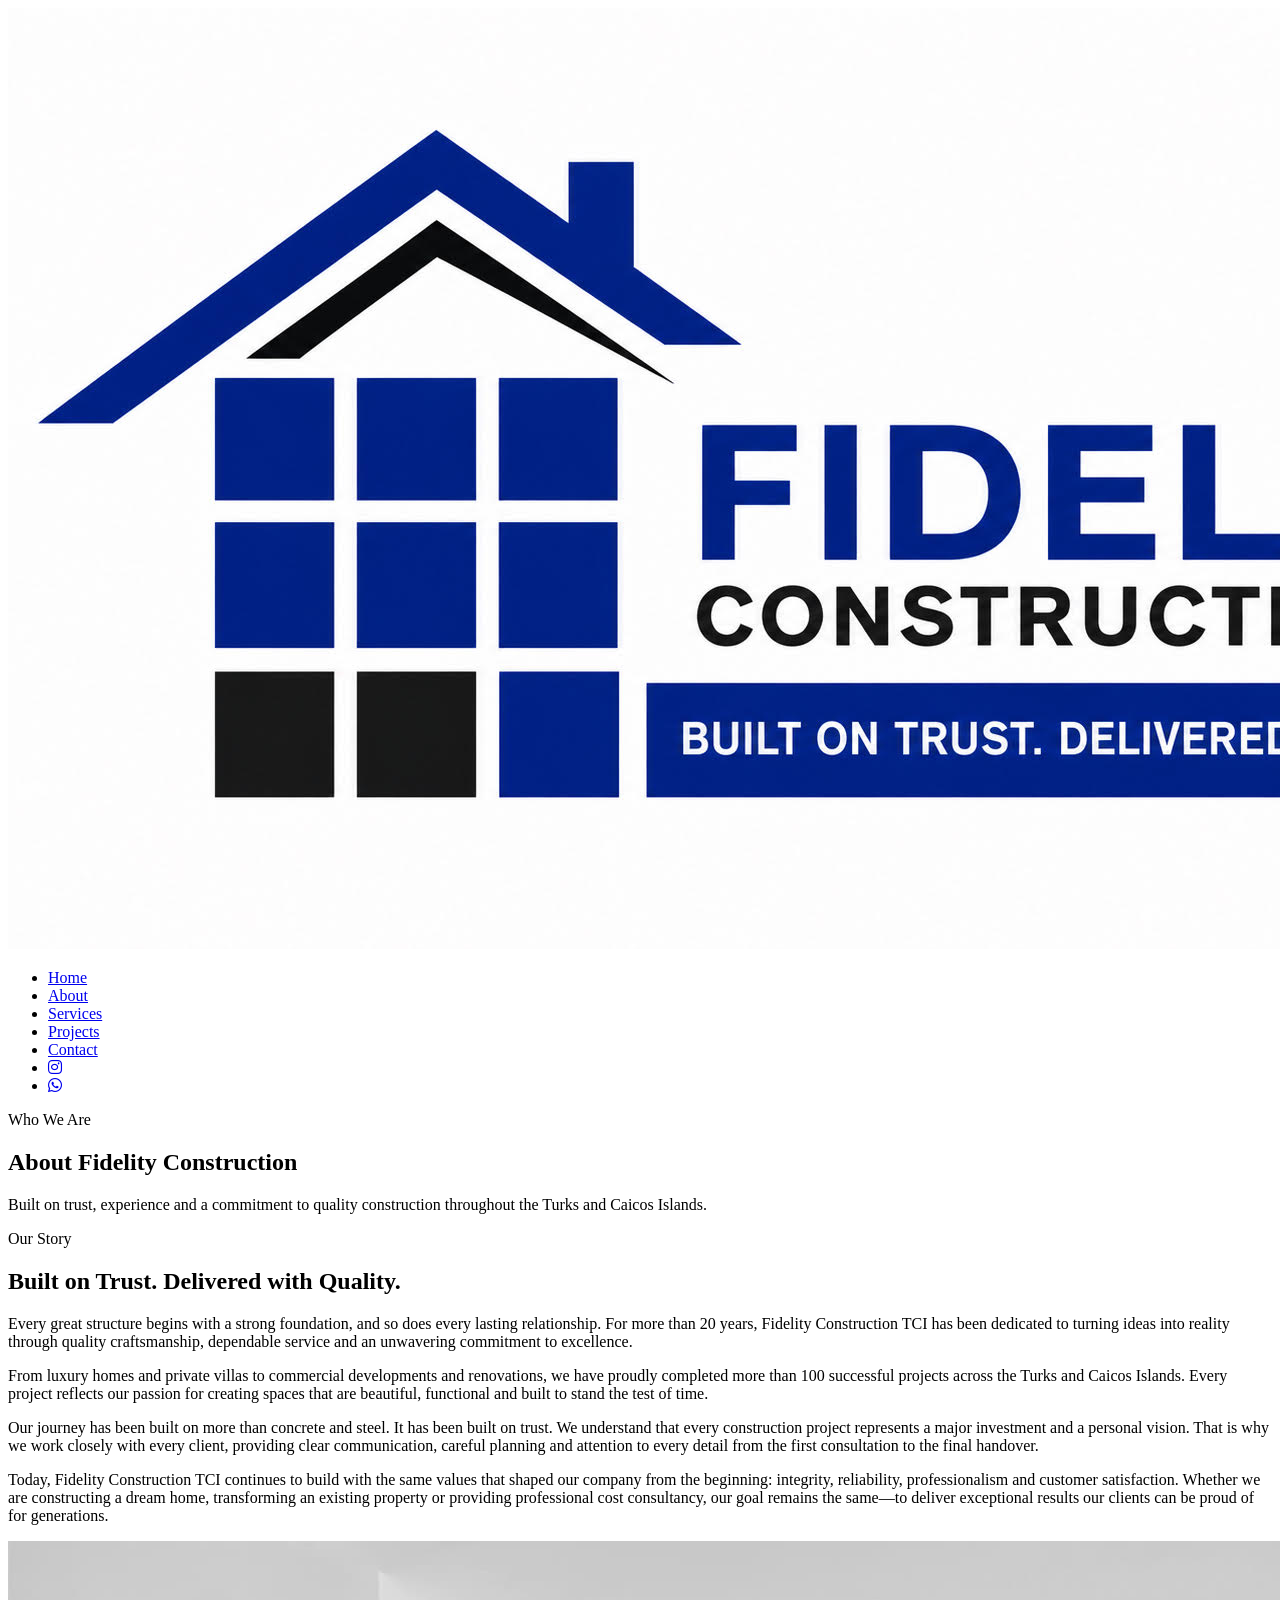
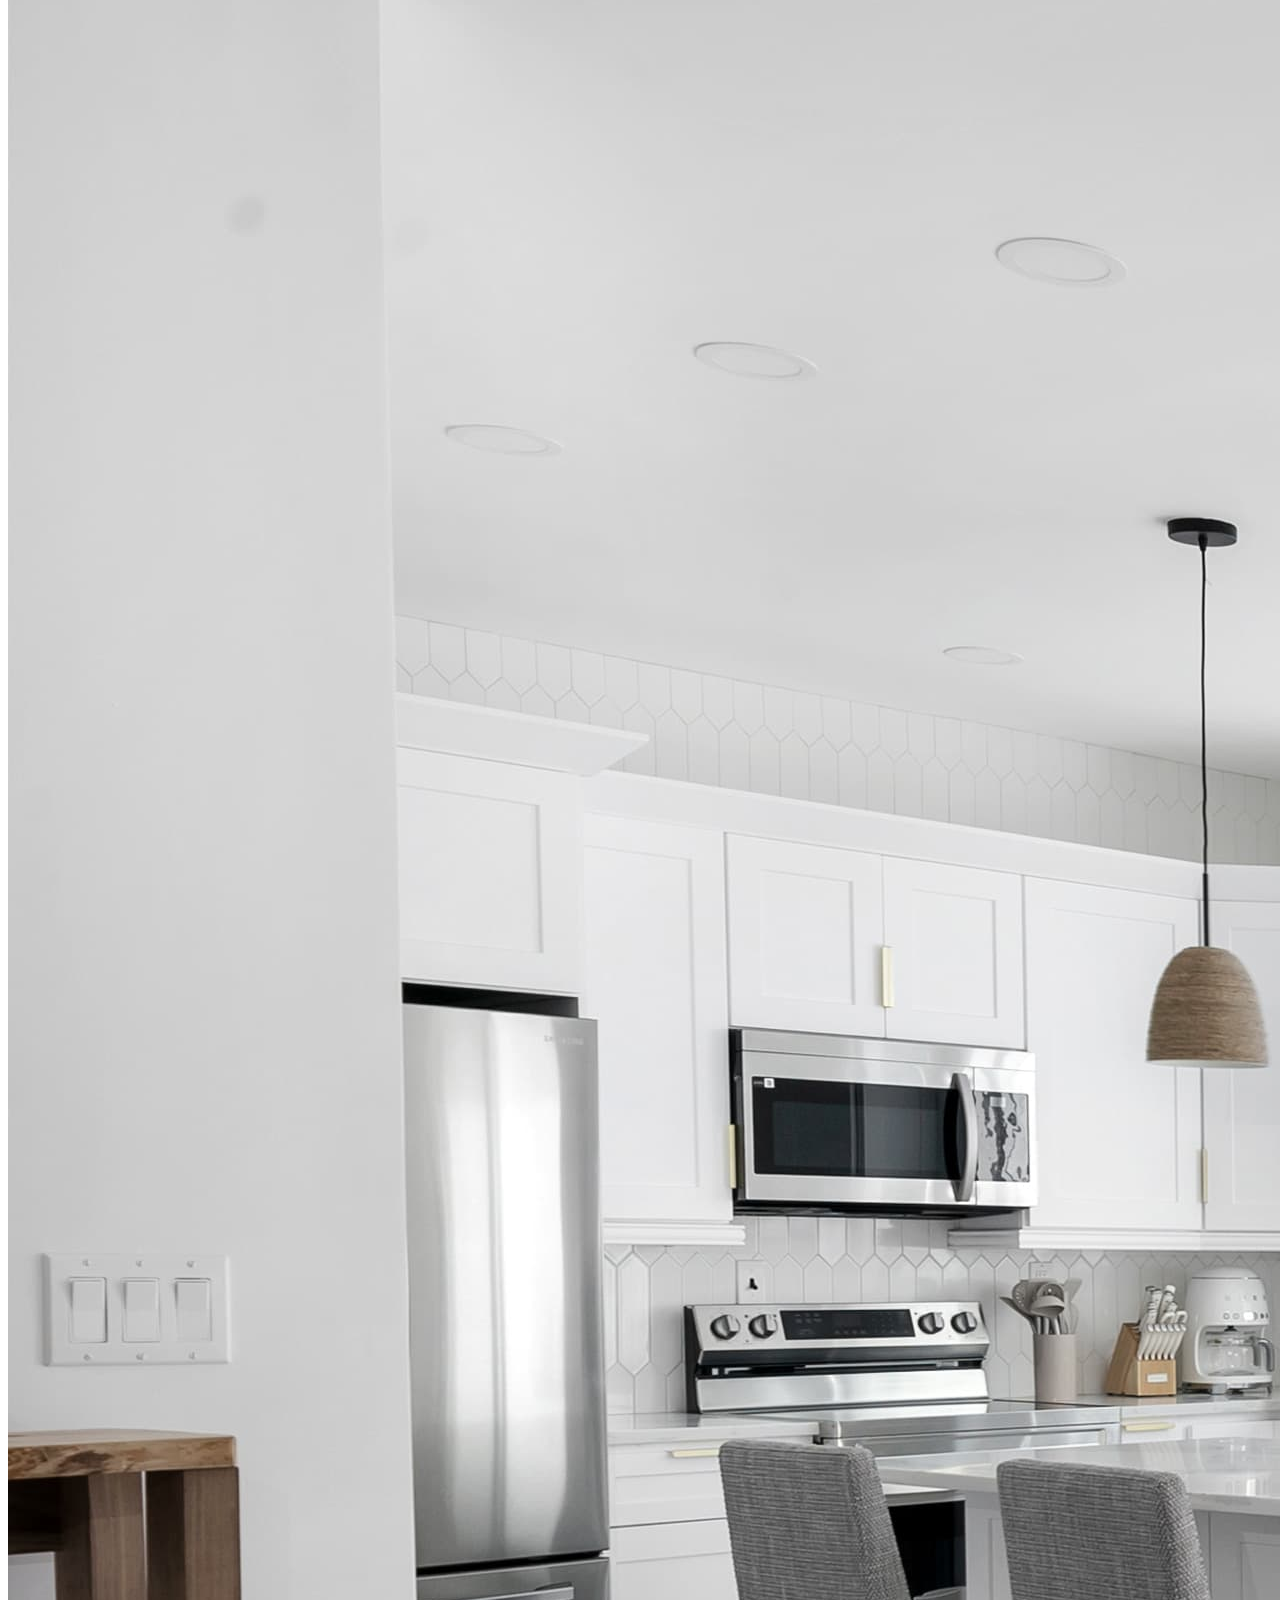
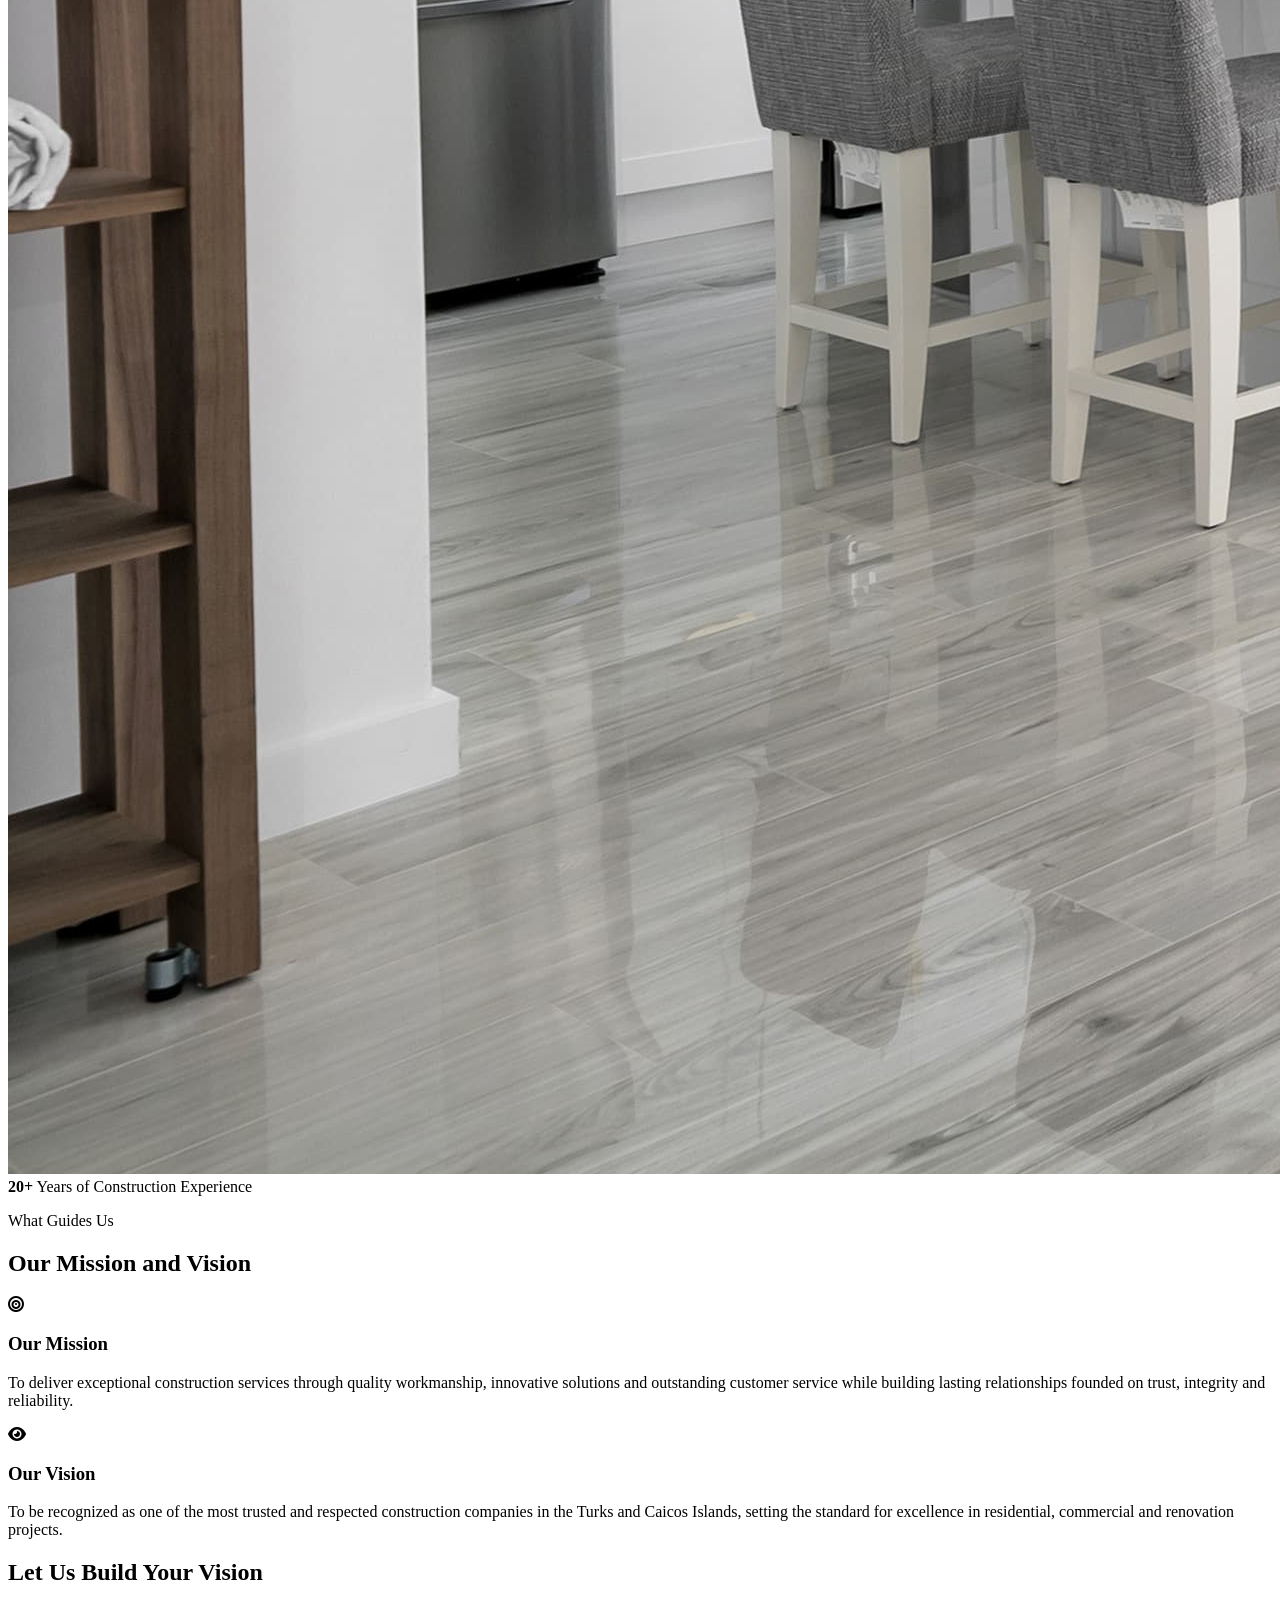
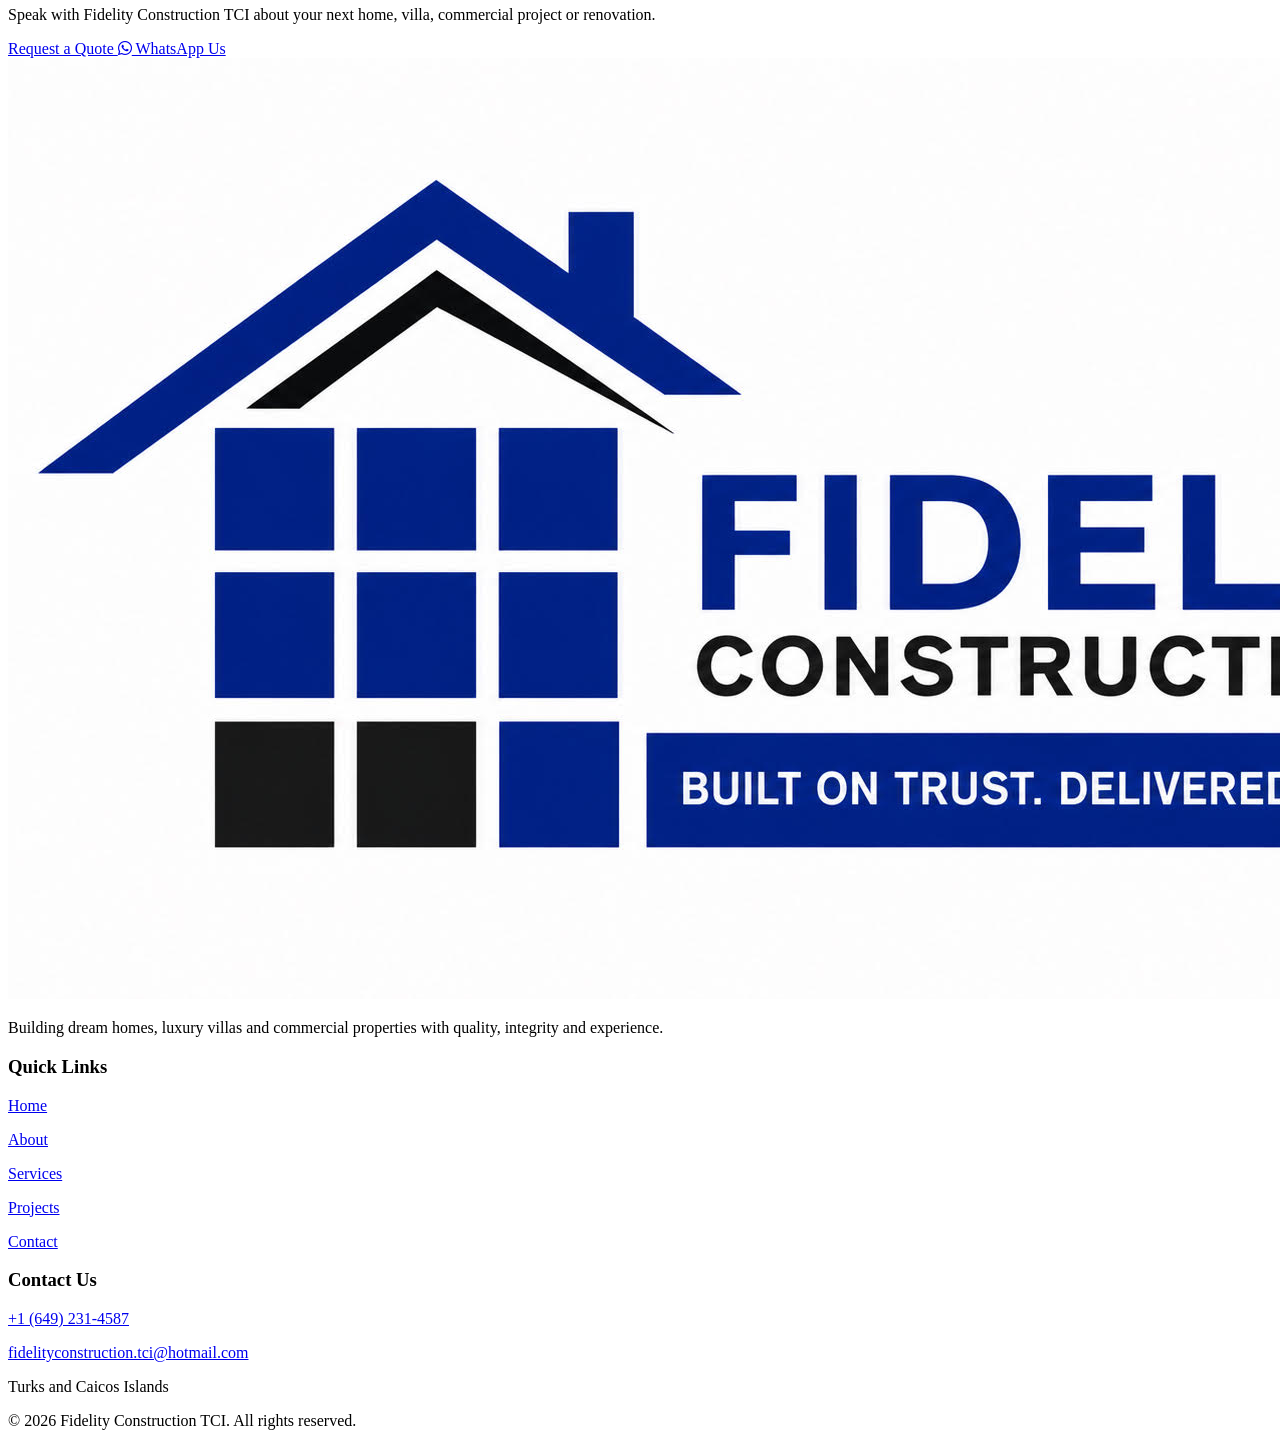
==== about.html @ 599f5265 "Update about.html" ====
<!DOCTYPE html>
<html lang="en">

<head>
    <meta charset="UTF-8">

    <meta
        name="viewport"
        content="width=device-width, initial-scale=1.0"
    >

    <title>About Us | Fidelity Construction TCI</title>

    <link
        rel="stylesheet"
        href="https://cdnjs.cloudflare.com/ajax/libs/font-awesome/6.7.2/css/all.min.css"
    >

    <link
        rel="stylesheet"
        href="https://jayvonnelh.github.io/fidelityconstructiontci/style.css?v=2"
    >
</head>

<body>

    <!-- Header -->
    <header>

        <div class="navbar">

            <a href="index.html" class="logo">
                <img
                    src="images/logo.png"
                    alt="Fidelity Construction TCI logo"
                >
            </a>

            <nav aria-label="Main navigation">

                <ul class="nav-links">

                    <li>
                        <a href="index.html">Home</a>
                    </li>

                    <li>
                        <a href="about.html" class="active">About</a>
                    </li>

                    <li>
                        <a href="services.html">Services</a>
                    </li>

                    <li>
                        <a href="projects.html">Projects</a>
                    </li>

                    <li>
                        <a href="contact.html">Contact</a>
                    </li>

                    <li>
                        <a
                            href="https://www.instagram.com/fidelityconstructiontci/"
                            target="_blank"
                            rel="noopener noreferrer"
                            class="instagram-link"
                            aria-label="Visit Fidelity Construction on Instagram"
                        >
                            <i class="fa-brands fa-instagram"></i>
                        </a>
                    </li>

                    <li>
                        <a
                            href="https://wa.me/16492314587"
                            target="_blank"
                            rel="noopener noreferrer"
                            class="whatsapp-link"
                            aria-label="Chat with Fidelity Construction on WhatsApp"
                        >
                            <i class="fa-brands fa-whatsapp"></i>
                        </a>
                    </li>

                </ul>

            </nav>

        </div>

    </header>

    <main>

        <!-- About Hero -->
        <section class="about-page-hero">

            <div class="about-page-hero-content">

                <p class="section-label">Who We Are</p>

                <h1>About Fidelity Construction</h1>

                <p>
                    Built on trust, experience and a commitment to quality
                    construction throughout the Turks and Caicos Islands.
                </p>

            </div>

        </section>

        <!-- Our Story -->
        <section class="our-story-section">

            <div class="container story-grid">

                <div class="story-content">

                    <p class="section-label">Our Story</p>

                    <h2>Built on Trust. Delivered with Quality.</h2>

                    <p>
                        Every great structure begins with a strong foundation,
                        and so does every lasting relationship. For more than
                        20 years, Fidelity Construction TCI has been dedicated
                        to turning ideas into reality through quality
                        craftsmanship, dependable service and an unwavering
                        commitment to excellence.
                    </p>

                    <p>
                        From luxury homes and private villas to commercial
                        developments and renovations, we have proudly
                        completed more than 100 successful projects across the
                        Turks and Caicos Islands. Every project reflects our
                        passion for creating spaces that are beautiful,
                        functional and built to stand the test of time.
                    </p>

                    <p>
                        Our journey has been built on more than concrete and
                        steel. It has been built on trust. We understand that
                        every construction project represents a major
                        investment and a personal vision. That is why we work
                        closely with every client, providing clear
                        communication, careful planning and attention to every
                        detail from the first consultation to the final
                        handover.
                    </p>

                    <p>
                        Today, Fidelity Construction TCI continues to build
                        with the same values that shaped our company from the
                        beginning: integrity, reliability, professionalism and
                        customer satisfaction. Whether we are constructing a
                        dream home, transforming an existing property or
                        providing professional cost consultancy, our goal
                        remains the same—to deliver exceptional results our
                        clients can be proud of for generations.
                    </p>

                </div>

                <div class="story-image">

                    <img
                        src="images/about-construction.jpg"
                        alt="Fidelity Construction project"
                    >

                    <div class="story-experience-box">
                        <strong>20+</strong>
                        <span>Years of Construction Experience</span>
                    </div>

                </div>

            </div>

        </section>

        <!-- Mission and Vision -->
        <section class="mission-vision-section">

            <div class="container">

                <div class="mission-vision-heading">

                    <p class="section-label">What Guides Us</p>

                    <h2>Our Mission and Vision</h2>

                </div>

                <div class="mission-vision-grid">

                    <article class="mission-vision-card">

                        <div class="mission-vision-icon">
                            <i class="fa-solid fa-bullseye"></i>
                        </div>

                        <h3>Our Mission</h3>

                        <p>
                            To deliver exceptional construction services
                            through quality workmanship, innovative solutions
                            and outstanding customer service while building
                            lasting relationships founded on trust, integrity
                            and reliability.
                        </p>

                    </article>

                    <article class="mission-vision-card">

                        <div class="mission-vision-icon">
                            <i class="fa-solid fa-eye"></i>
                        </div>

                        <h3>Our Vision</h3>

                        <p>
                            To be recognized as one of the most trusted and
                            respected construction companies in the Turks and
                            Caicos Islands, setting the standard for
                            excellence in residential, commercial and
                            renovation projects.
                        </p>

                    </article>

                </div>

            </div>

        </section>

        <!-- Contact Call to Action -->
        <section class="about-contact-cta">

            <div class="container">

                <h2>Let Us Build Your Vision</h2>

                <p>
                    Speak with Fidelity Construction TCI about your next home,
                    villa, commercial project or renovation.
                </p>

                <div class="about-cta-buttons">

                    <a href="contact.html" class="btn-primary">
                        Request a Quote
                    </a>

                    <a
                        href="https://wa.me/16492314587"
                        target="_blank"
                        rel="noopener noreferrer"
                        class="btn-secondary"
                    >
                        <i class="fa-brands fa-whatsapp"></i>
                        WhatsApp Us
                    </a>

                </div>

            </div>

        </section>

    </main>

    <!-- Footer -->
    <footer>

        <div class="container footer-container">

            <div>

                <img
                    src="images/logo.png"
                    alt="Fidelity Construction TCI logo"
                    class="footer-logo"
                >

                <p>
                    Building dream homes, luxury villas and commercial
                    properties with quality, integrity and experience.
                </p>

            </div>

            <div>

                <h3>Quick Links</h3>

                <p><a href="index.html">Home</a></p>
                <p><a href="about.html">About</a></p>
                <p><a href="services.html">Services</a></p>
                <p><a href="projects.html">Projects</a></p>
                <p><a href="contact.html">Contact</a></p>

            </div>

            <div>

                <h3>Contact Us</h3>

                <p>
                    <a href="tel:+16492314587">
                        +1 (649) 231-4587
                    </a>
                </p>

                <p>
                    <a href="mailto:fidelityconstruction.tci@hotmail.com">
                        fidelityconstruction.tci@hotmail.com
                    </a>
                </p>

                <p>Turks and Caicos Islands</p>

            </div>

        </div>

        <div class="copyright">
            &copy; 2026 Fidelity Construction TCI. All rights reserved.
        </div>

    </footer>

</body>

</html>
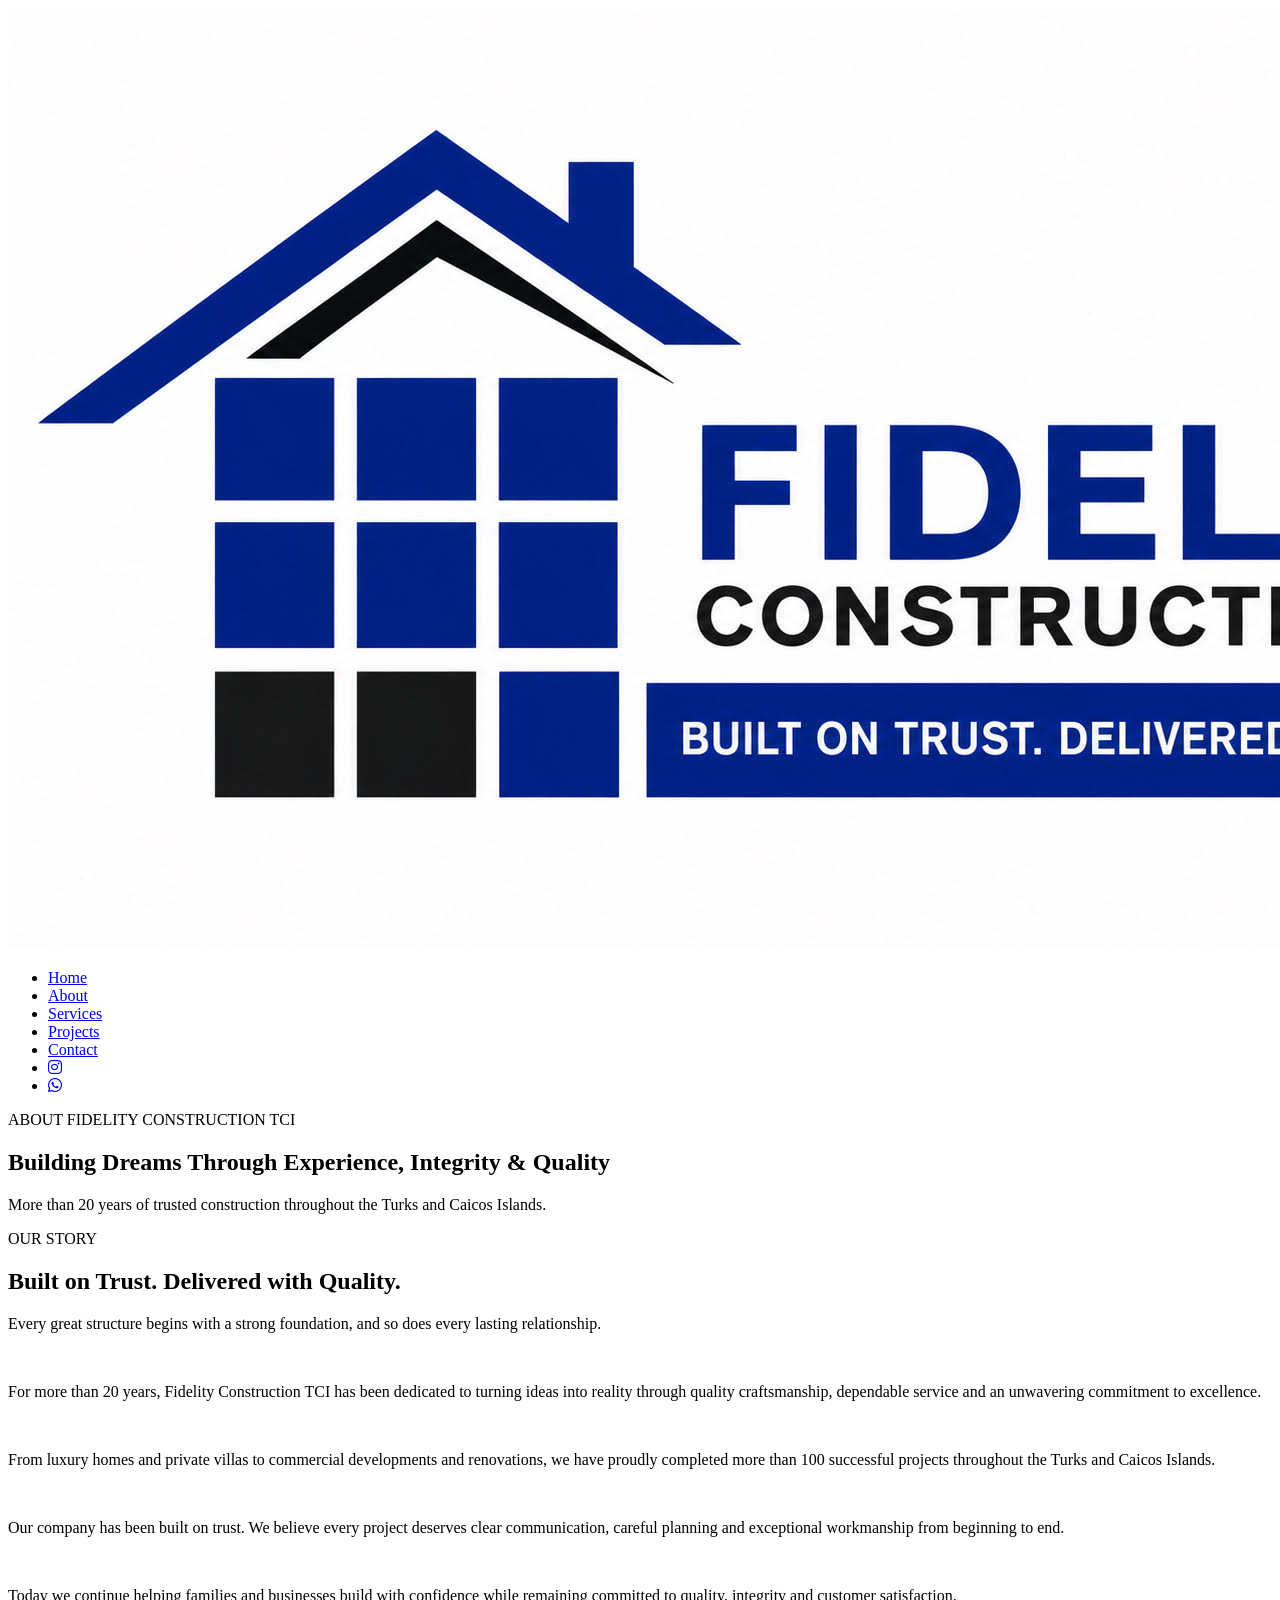
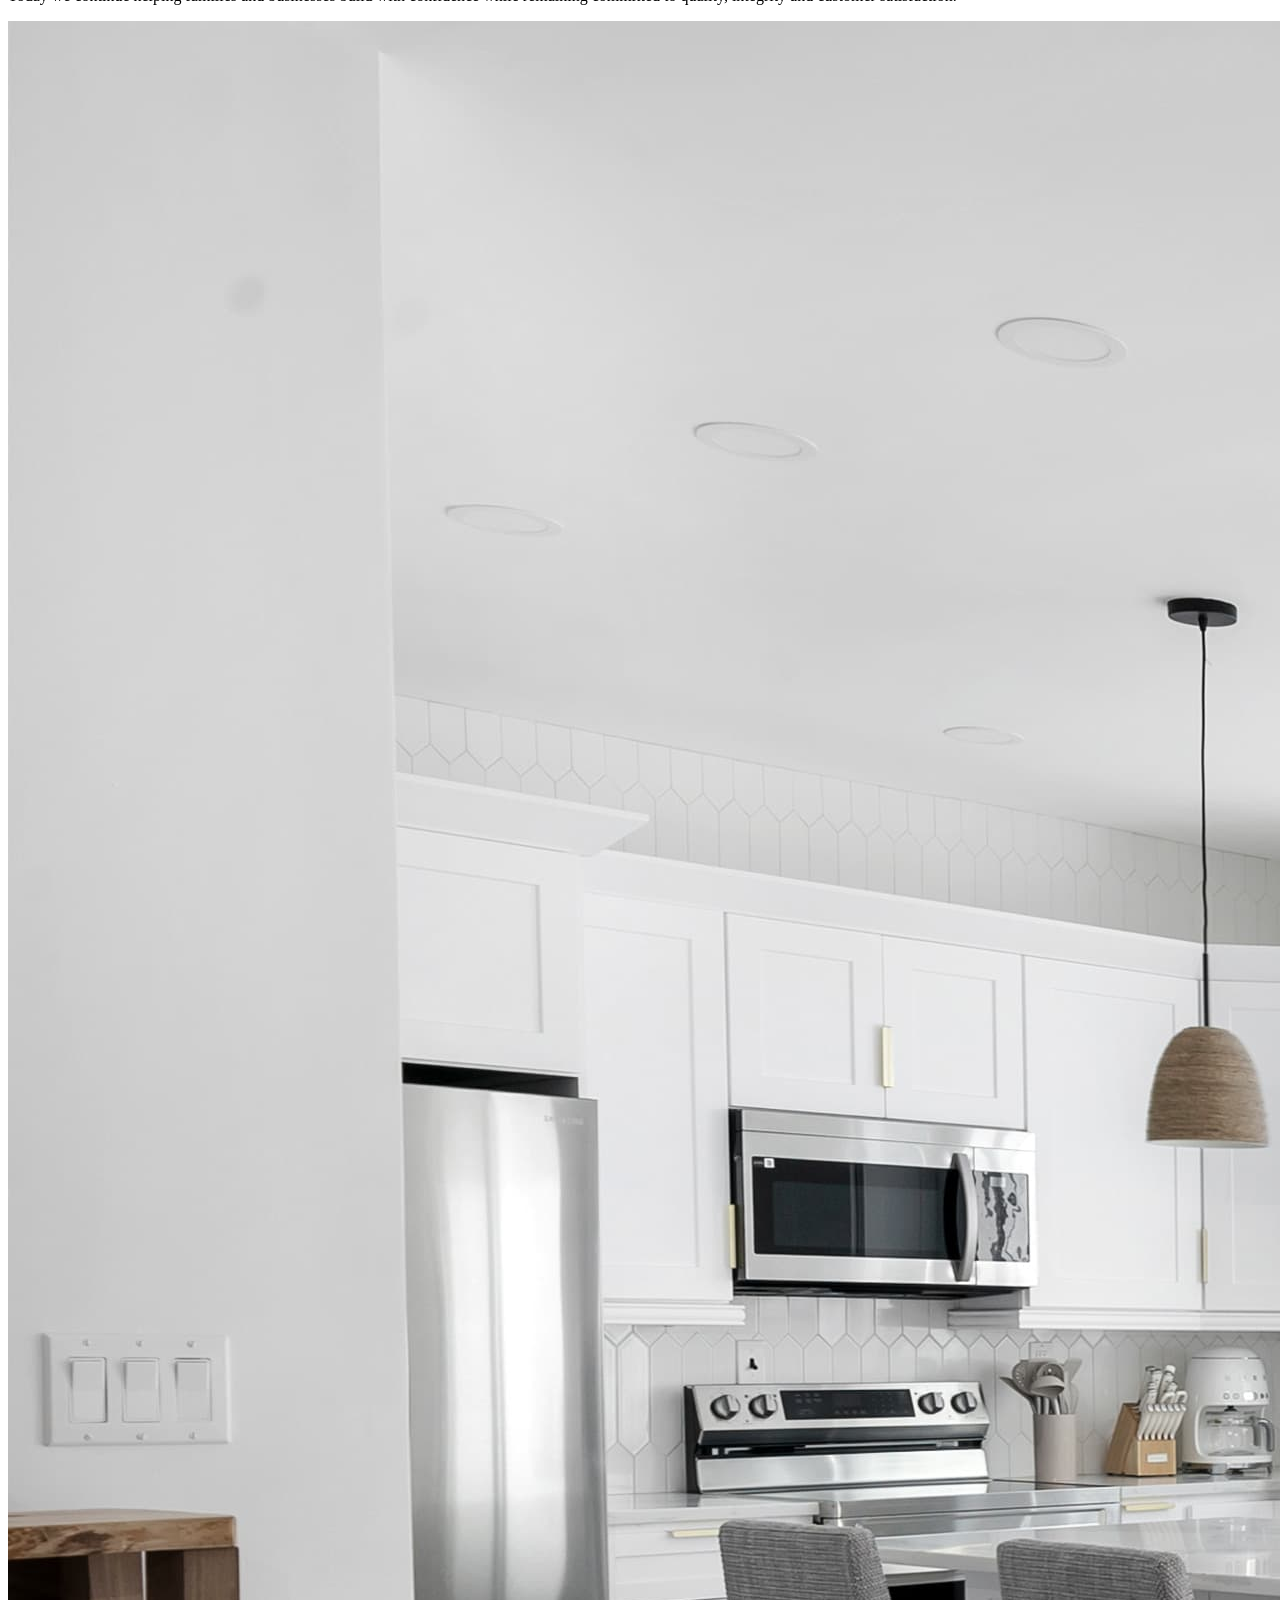
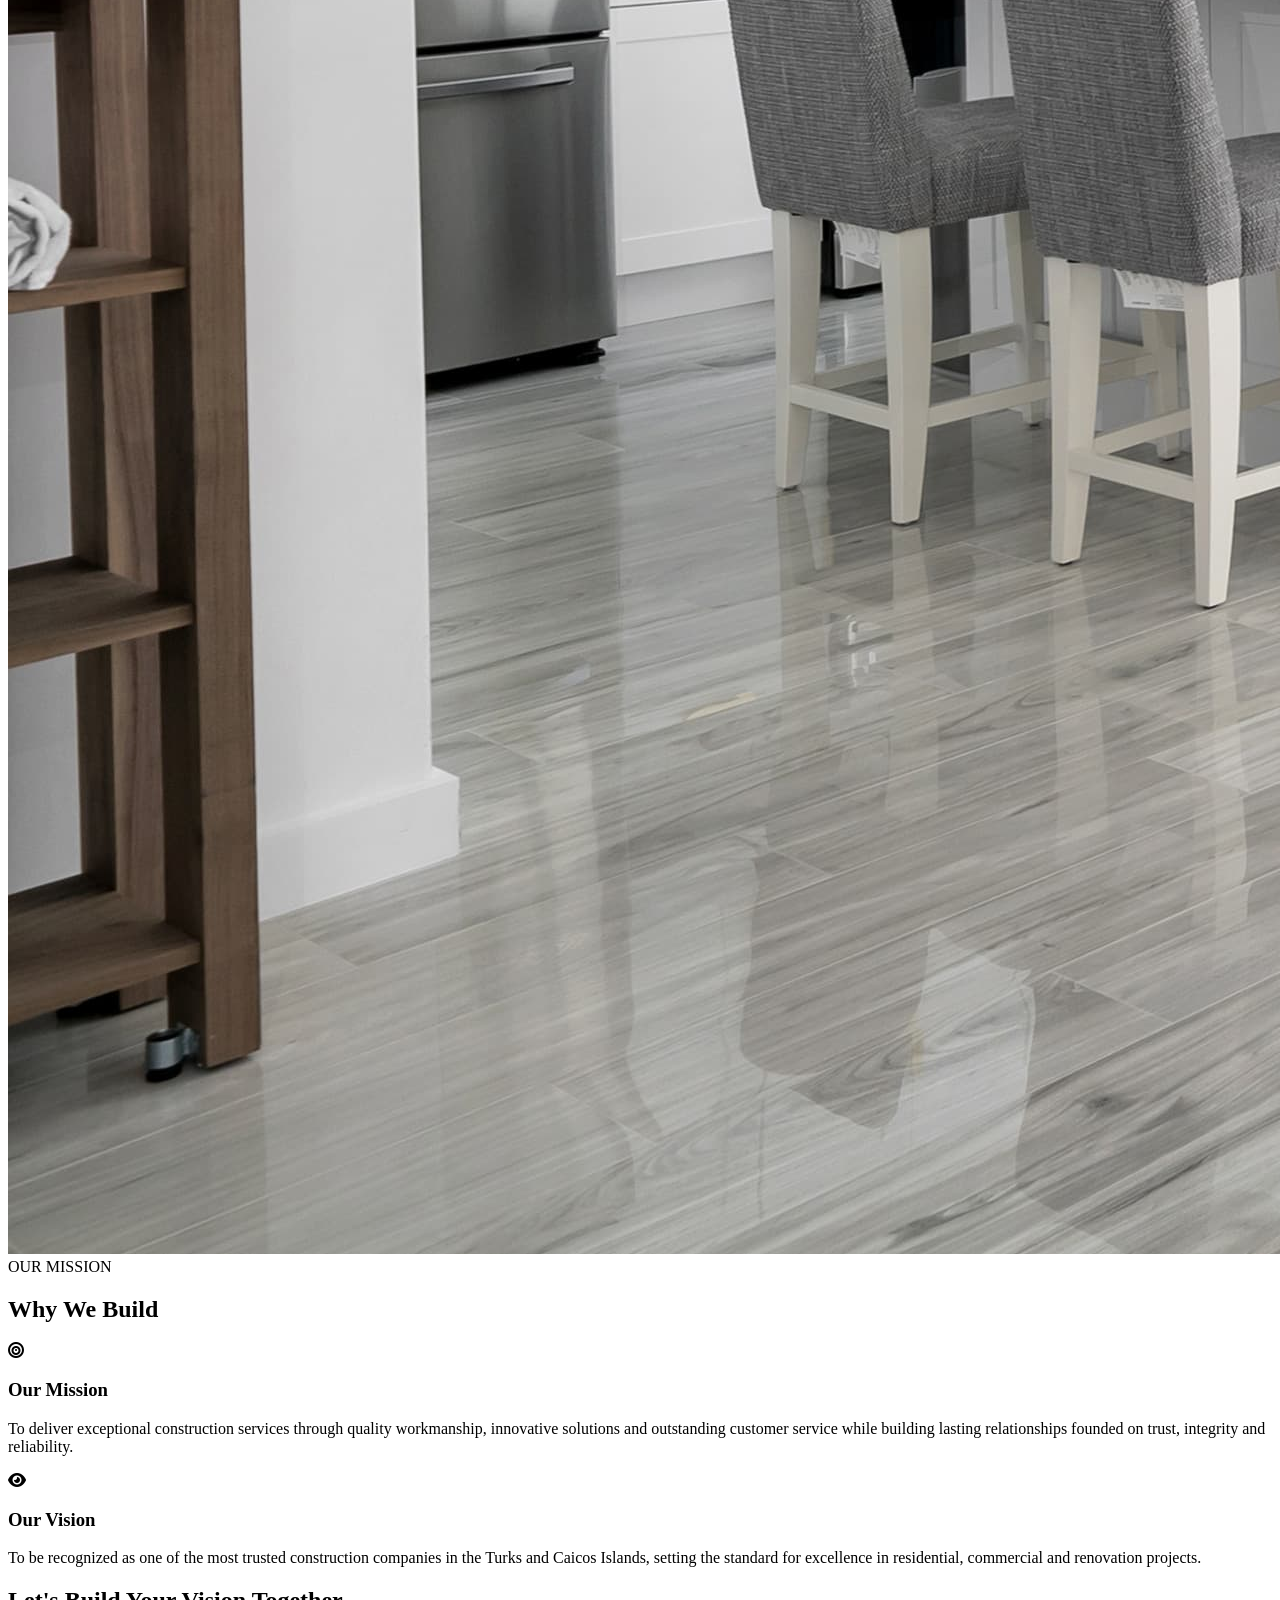
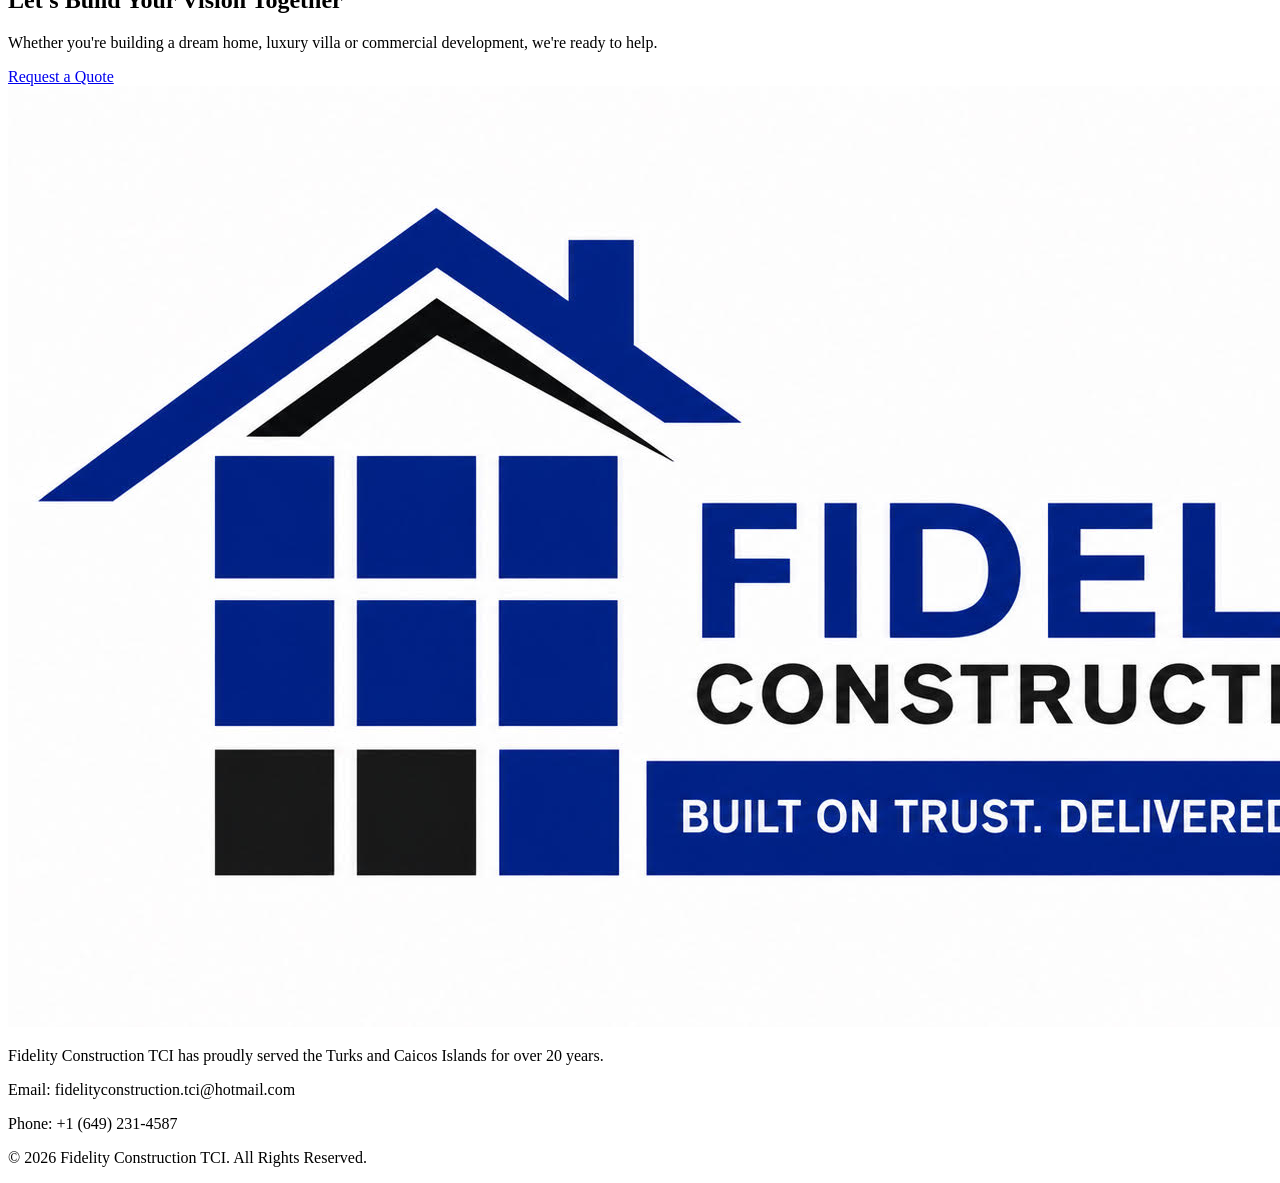
==== commit 2395d044: "Update about.html" ====
--- a/about.html
+++ b/about.html
@@ -3,87 +3,75 @@
 
 <head>
     <meta charset="UTF-8">
-
-    <meta
-        name="viewport"
-        content="width=device-width, initial-scale=1.0"
-    >
+    <meta name="viewport" content="width=device-width, initial-scale=1.0">
 
     <title>About Us | Fidelity Construction TCI</title>
 
-    <link
-        rel="stylesheet"
-        href="https://cdnjs.cloudflare.com/ajax/libs/font-awesome/6.7.2/css/all.min.css"
-    >
-
-    <link
-        rel="stylesheet"
-        href="https://jayvonnelh.github.io/fidelityconstructiontci/style.css?v=2"
-    >
+    <!-- Google Fonts -->
+    <link rel="preconnect" href="https://fonts.googleapis.com">
+    <link rel="preconnect" href="https://fonts.gstatic.com" crossorigin>
+
+    <link href="https://fonts.googleapis.com/css2?family=Montserrat:wght@400;500;600;700;800&family=Poppins:wght@300;400;500;600&display=swap" rel="stylesheet">
+
+    <!-- Font Awesome -->
+    <link rel="stylesheet"
+        href="https://cdnjs.cloudflare.com/ajax/libs/font-awesome/6.7.2/css/all.min.css">
+
+    <!-- Main CSS -->
+    <link rel="stylesheet" href="style.css">
+
 </head>
 
 <body>
 
-    <!-- Header -->
+    <!-- ================= NAVIGATION ================= -->
+
     <header>
 
         <div class="navbar">
 
             <a href="index.html" class="logo">
-                <img
-                    src="images/logo.png"
-                    alt="Fidelity Construction TCI logo"
-                >
+                <img src="images/logo.png" alt="Fidelity Construction">
             </a>
 
-            <nav aria-label="Main navigation">
+            <nav>
 
                 <ul class="nav-links">
 
+                    <li><a href="index.html">Home</a></li>
+
+                    <li><a href="about.html" class="active">About</a></li>
+
+                    <li><a href="services.html">Services</a></li>
+
+                    <li><a href="projects.html">Projects</a></li>
+
+                    <li><a href="contact.html">Contact</a></li>
+
                     <li>
-                        <a href="index.html">Home</a>
+
+                        <a href="https://www.instagram.com/fidelityconstructiontci/"
+                            target="_blank"
+                            class="instagram-link">
+
+                            <i class="fa-brands fa-instagram"></i>
+
+                        </a>
+
                     </li>
 
                     <li>
-                        <a href="about.html" class="active">About</a>
+
+                        <a href="https://wa.me/16492314587"
+                            target="_blank"
+                            class="whatsapp-link">
+
+                            <i class="fa-brands fa-whatsapp"></i>
+
+                        </a>
+
                     </li>
 
-                    <li>
-                        <a href="services.html">Services</a>
-                    </li>
-
-                    <li>
-                        <a href="projects.html">Projects</a>
-                    </li>
-
-                    <li>
-                        <a href="contact.html">Contact</a>
-                    </li>
-
-                    <li>
-                        <a
-                            href="https://www.instagram.com/fidelityconstructiontci/"
-                            target="_blank"
-                            rel="noopener noreferrer"
-                            class="instagram-link"
-                            aria-label="Visit Fidelity Construction on Instagram"
-                        >
-                            <i class="fa-brands fa-instagram"></i>
-                        </a>
-                    </li>
-
-                    <li>
-                        <a
-                            href="https://wa.me/16492314587"
-                            target="_blank"
-                            rel="noopener noreferrer"
-                            class="whatsapp-link"
-                            aria-label="Chat with Fidelity Construction on WhatsApp"
-                        >
-                            <i class="fa-brands fa-whatsapp"></i>
-                        </a>
-                    </li>
-
                 </ul>
 
             </nav>
@@ -92,246 +80,231 @@
 
     </header>
 
-    <main>
-
-        <!-- About Hero -->
-        <section class="about-page-hero">
-
-            <div class="about-page-hero-content">
-
-                <p class="section-label">Who We Are</p>
-
-                <h1>About Fidelity Construction</h1>
+    <!-- ================= HERO ================= -->
+
+    <section class="hero about-hero">
+
+        <div class="hero-overlay">
+
+            <div class="hero-content">
+
+                <p class="hero-subtitle">
+                    ABOUT FIDELITY CONSTRUCTION TCI
+                </p>
+
+                <h1>
+                    Building Dreams Through Experience,
+                    Integrity & Quality
+                </h1>
 
                 <p>
-                    Built on trust, experience and a commitment to quality
-                    construction throughout the Turks and Caicos Islands.
+                    More than 20 years of trusted construction throughout the
+                    Turks and Caicos Islands.
                 </p>
 
             </div>
 
-        </section>
-
-        <!-- Our Story -->
-        <section class="our-story-section">
-
-            <div class="container story-grid">
-
-                <div class="story-content">
-
-                    <p class="section-label">Our Story</p>
-
-                    <h2>Built on Trust. Delivered with Quality.</h2>
-
-                    <p>
+        </div>
+
+    </section>
+
+    <!-- ================= OUR STORY ================= -->
+
+    <section class="about">
+
+        <div class="container">
+
+            <div class="section-title">
+
+                <span>OUR STORY</span>
+
+                <h2>Built on Trust. Delivered with Quality.</h2>
+
+            </div>
+
+            <div class="about-grid">
+
+                <div>
+
+                    <p>
+
                         Every great structure begins with a strong foundation,
-                        and so does every lasting relationship. For more than
-                        20 years, Fidelity Construction TCI has been dedicated
-                        to turning ideas into reality through quality
-                        craftsmanship, dependable service and an unwavering
-                        commitment to excellence.
-                    </p>
-
-                    <p>
+                        and so does every lasting relationship.
+
+                    </p>
+
+                    <br>
+
+                    <p>
+
+                        For more than 20 years, Fidelity Construction TCI has
+                        been dedicated to turning ideas into reality through
+                        quality craftsmanship, dependable service and an
+                        unwavering commitment to excellence.
+
+                    </p>
+
+                    <br>
+
+                    <p>
+
                         From luxury homes and private villas to commercial
-                        developments and renovations, we have proudly
-                        completed more than 100 successful projects across the
-                        Turks and Caicos Islands. Every project reflects our
-                        passion for creating spaces that are beautiful,
-                        functional and built to stand the test of time.
-                    </p>
-
-                    <p>
-                        Our journey has been built on more than concrete and
-                        steel. It has been built on trust. We understand that
-                        every construction project represents a major
-                        investment and a personal vision. That is why we work
-                        closely with every client, providing clear
-                        communication, careful planning and attention to every
-                        detail from the first consultation to the final
-                        handover.
-                    </p>
-
-                    <p>
-                        Today, Fidelity Construction TCI continues to build
-                        with the same values that shaped our company from the
-                        beginning: integrity, reliability, professionalism and
-                        customer satisfaction. Whether we are constructing a
-                        dream home, transforming an existing property or
-                        providing professional cost consultancy, our goal
-                        remains the same—to deliver exceptional results our
-                        clients can be proud of for generations.
+                        developments and renovations, we have proudly completed
+                        more than 100 successful projects throughout the Turks
+                        and Caicos Islands.
+
+                    </p>
+
+                    <br>
+
+                    <p>
+
+                        Our company has been built on trust. We believe every
+                        project deserves clear communication, careful planning
+                        and exceptional workmanship from beginning to end.
+
+                    </p>
+
+                    <br>
+
+                    <p>
+
+                        Today we continue helping families and businesses build
+                        with confidence while remaining committed to quality,
+                        integrity and customer satisfaction.
+
                     </p>
 
                 </div>
 
-                <div class="story-image">
-
-                    <img
-                        src="images/about-construction.jpg"
-                        alt="Fidelity Construction project"
-                    >
-
-                    <div class="story-experience-box">
-                        <strong>20+</strong>
-                        <span>Years of Construction Experience</span>
-                    </div>
+                <div>
+
+                    <img src="images/about-construction.jpg"
+                        alt="Construction Project">
 
                 </div>
 
             </div>
 
-        </section>
-
-        <!-- Mission and Vision -->
-        <section class="mission-vision-section">
-
-            <div class="container">
-
-                <div class="mission-vision-heading">
-
-                    <p class="section-label">What Guides Us</p>
-
-                    <h2>Our Mission and Vision</h2>
+        </div>
+
+    </section>
+
+    <!-- ================= MISSION ================= -->
+
+    <section class="services">
+
+        <div class="container">
+
+            <div class="section-title">
+
+                <span>OUR MISSION</span>
+
+                <h2>Why We Build</h2>
+
+            </div>
+
+            <div class="services-grid">
+
+                <div class="service-card">
+
+                    <i class="fa-solid fa-bullseye"></i>
+
+                    <h3>Our Mission</h3>
+
+                    <p>
+
+                        To deliver exceptional construction services through
+                        quality workmanship, innovative solutions and outstanding
+                        customer service while building lasting relationships
+                        founded on trust, integrity and reliability.
+
+                    </p>
 
                 </div>
 
-                <div class="mission-vision-grid">
-
-                    <article class="mission-vision-card">
-
-                        <div class="mission-vision-icon">
-                            <i class="fa-solid fa-bullseye"></i>
-                        </div>
-
-                        <h3>Our Mission</h3>
-
-                        <p>
-                            To deliver exceptional construction services
-                            through quality workmanship, innovative solutions
-                            and outstanding customer service while building
-                            lasting relationships founded on trust, integrity
-                            and reliability.
-                        </p>
-
-                    </article>
-
-                    <article class="mission-vision-card">
-
-                        <div class="mission-vision-icon">
-                            <i class="fa-solid fa-eye"></i>
-                        </div>
-
-                        <h3>Our Vision</h3>
-
-                        <p>
-                            To be recognized as one of the most trusted and
-                            respected construction companies in the Turks and
-                            Caicos Islands, setting the standard for
-                            excellence in residential, commercial and
-                            renovation projects.
-                        </p>
-
-                    </article>
+                <div class="service-card">
+
+                    <i class="fa-solid fa-eye"></i>
+
+                    <h3>Our Vision</h3>
+
+                    <p>
+
+                        To be recognized as one of the most trusted construction
+                        companies in the Turks and Caicos Islands, setting the
+                        standard for excellence in residential, commercial and
+                        renovation projects.
+
+                    </p>
 
                 </div>
 
             </div>
 
-        </section>
-
-        <!-- Contact Call to Action -->
-        <section class="about-contact-cta">
-
-            <div class="container">
-
-                <h2>Let Us Build Your Vision</h2>
-
-                <p>
-                    Speak with Fidelity Construction TCI about your next home,
-                    villa, commercial project or renovation.
-                </p>
-
-                <div class="about-cta-buttons">
-
-                    <a href="contact.html" class="btn-primary">
-                        Request a Quote
-                    </a>
-
-                    <a
-                        href="https://wa.me/16492314587"
-                        target="_blank"
-                        rel="noopener noreferrer"
-                        class="btn-secondary"
-                    >
-                        <i class="fa-brands fa-whatsapp"></i>
-                        WhatsApp Us
-                    </a>
-
-                </div>
-
-            </div>
-
-        </section>
-
-    </main>
-
-    <!-- Footer -->
+        </div>
+
+    </section>
+
+    <!-- ================= CTA ================= -->
+
+    <section class="contact-banner">
+
+        <div class="container">
+
+            <h2>Let's Build Your Vision Together</h2>
+
+            <p>
+
+                Whether you're building a dream home, luxury villa or commercial
+                development, we're ready to help.
+
+            </p>
+
+            <a href="contact.html" class="btn">
+                Request a Quote
+            </a>
+
+        </div>
+
+    </section>
+
+    <!-- ================= FOOTER ================= -->
+
     <footer>
 
-        <div class="container footer-container">
-
-            <div>
-
-                <img
-                    src="images/logo.png"
-                    alt="Fidelity Construction TCI logo"
-                    class="footer-logo"
-                >
-
-                <p>
-                    Building dream homes, luxury villas and commercial
-                    properties with quality, integrity and experience.
-                </p>
-
-            </div>
-
-            <div>
-
-                <h3>Quick Links</h3>
-
-                <p><a href="index.html">Home</a></p>
-                <p><a href="about.html">About</a></p>
-                <p><a href="services.html">Services</a></p>
-                <p><a href="projects.html">Projects</a></p>
-                <p><a href="contact.html">Contact</a></p>
-
-            </div>
-
-            <div>
-
-                <h3>Contact Us</h3>
-
-                <p>
-                    <a href="tel:+16492314587">
-                        +1 (649) 231-4587
-                    </a>
-                </p>
-
-                <p>
-                    <a href="mailto:fidelityconstruction.tci@hotmail.com">
-                        fidelityconstruction.tci@hotmail.com
-                    </a>
-                </p>
-
-                <p>Turks and Caicos Islands</p>
-
-            </div>
-
-        </div>
-
-        <div class="copyright">
-            &copy; 2026 Fidelity Construction TCI. All rights reserved.
+        <div class="footer-content">
+
+            <img src="images/logo.png" alt="Logo">
+
+            <p>
+
+                Fidelity Construction TCI has proudly served the Turks and
+                Caicos Islands for over 20 years.
+
+            </p>
+
+            <p>
+
+                Email:
+                fidelityconstruction.tci@hotmail.com
+
+            </p>
+
+            <p>
+
+                Phone:
+                +1 (649) 231-4587
+
+            </p>
+
+            <p>
+
+                © 2026 Fidelity Construction TCI.
+                All Rights Reserved.
+
+            </p>
+
         </div>
 
     </footer>
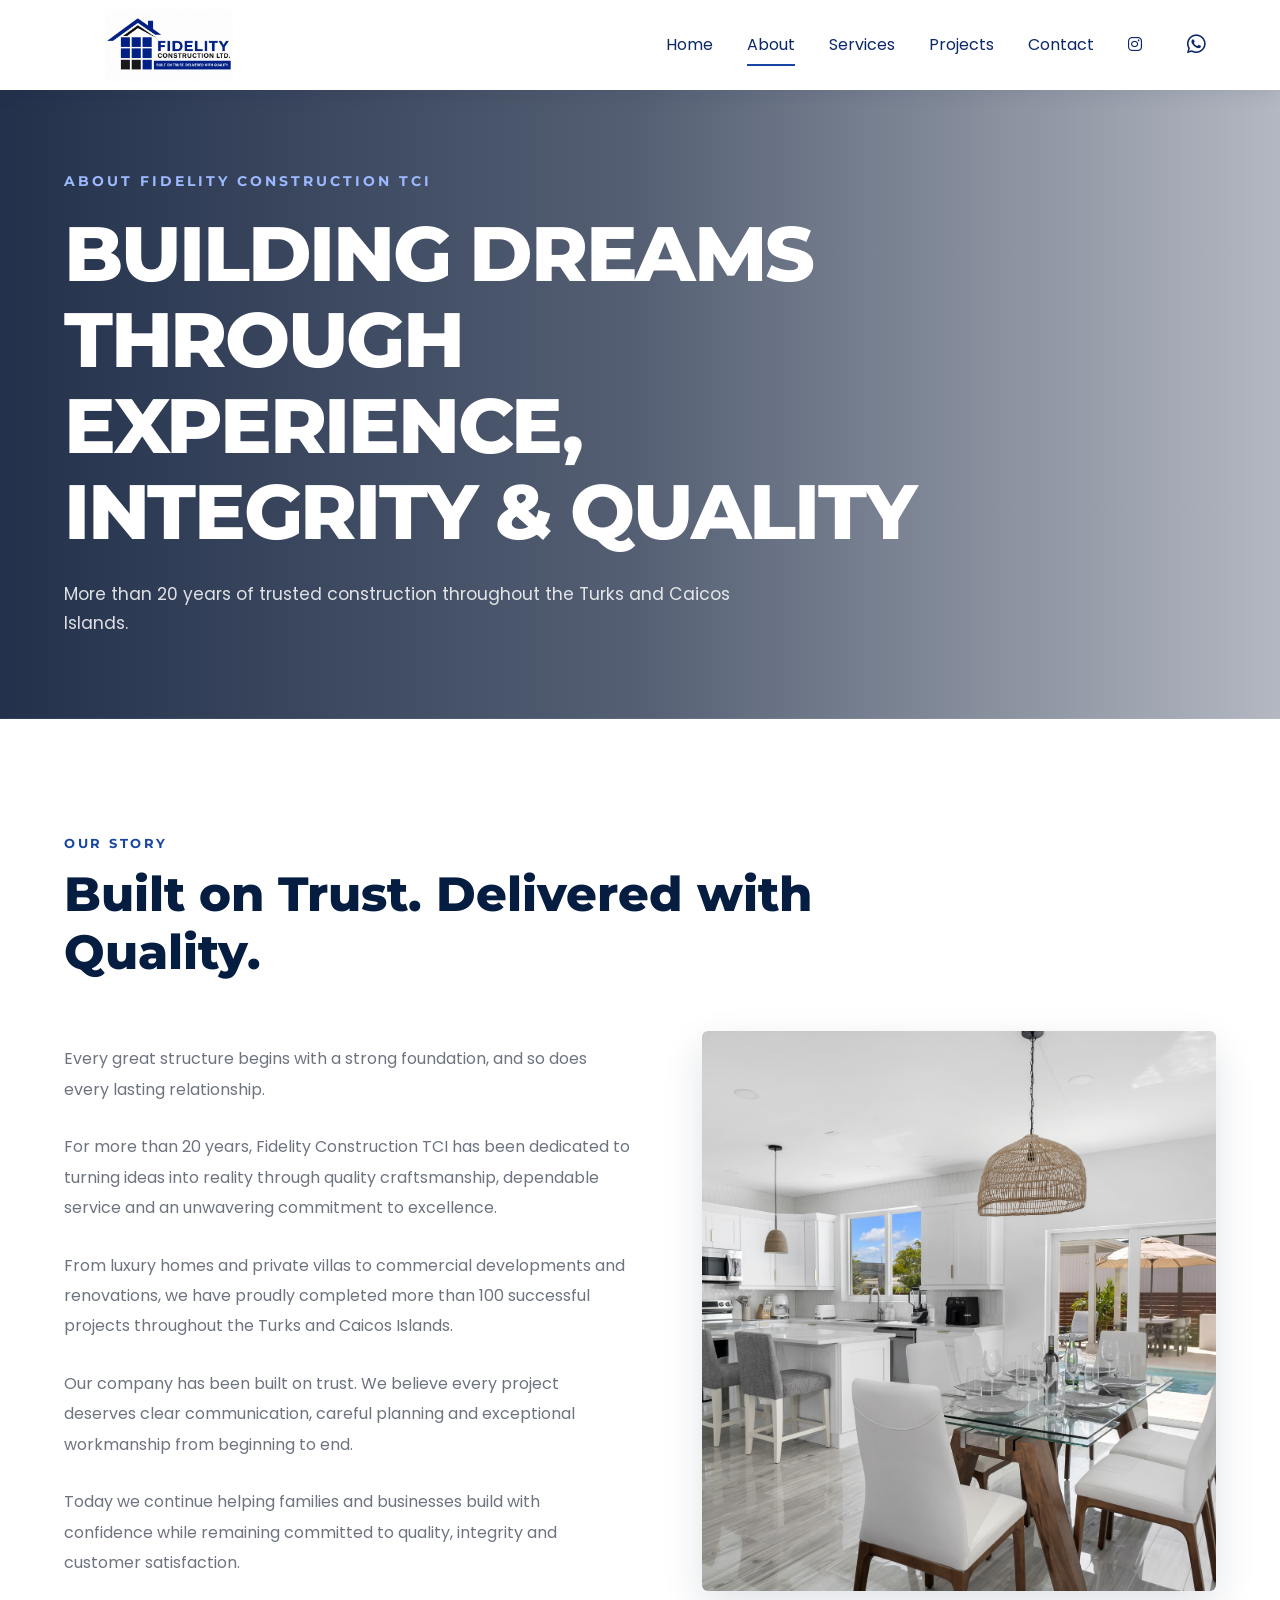
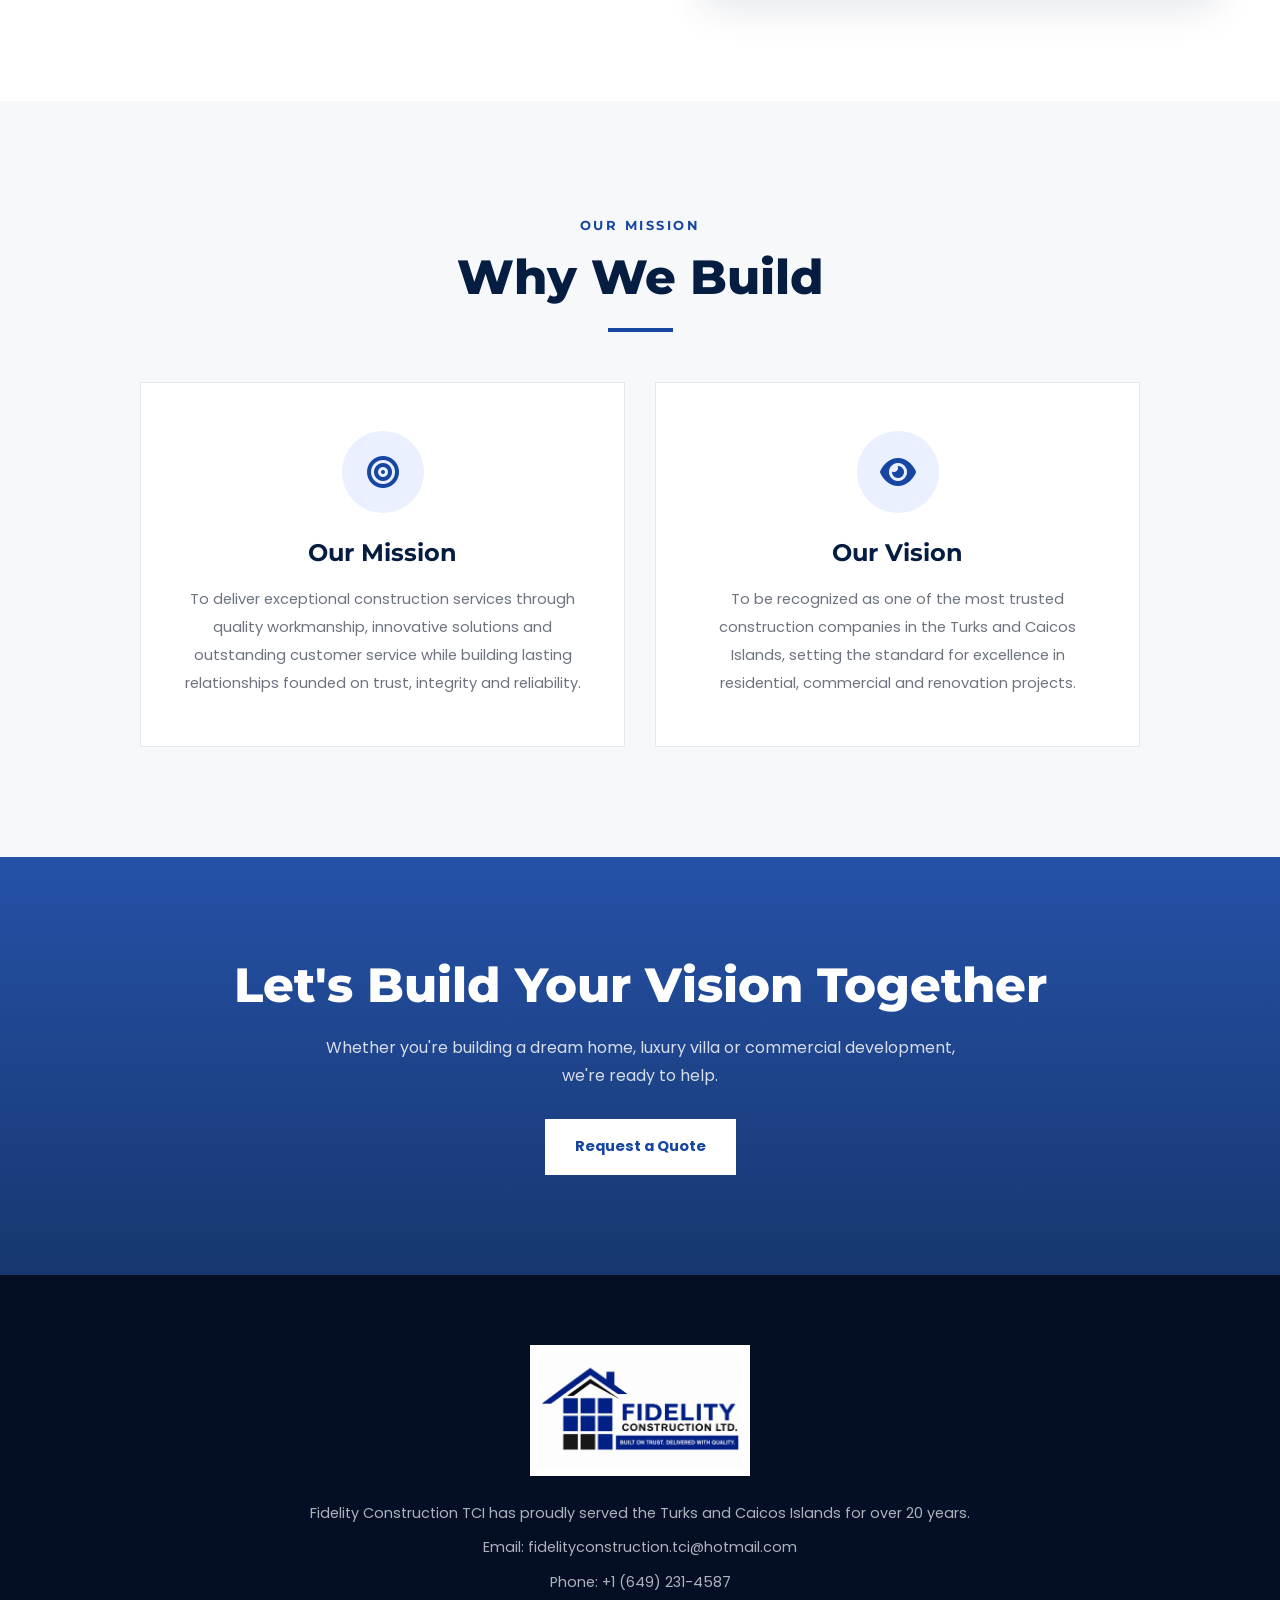
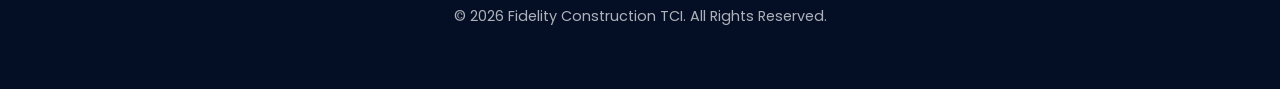
==== commit 9bd27657: "Update about.html" ====
--- a/about.html
+++ b/about.html
@@ -3,25 +3,37 @@
 
 <head>
     <meta charset="UTF-8">
-    <meta name="viewport" content="width=device-width, initial-scale=1.0">
+
+    <meta
+        name="viewport"
+        content="width=device-width, initial-scale=1.0"
+    >
 
     <title>About Us | Fidelity Construction TCI</title>
 
     <!-- Google Fonts -->
     <link rel="preconnect" href="https://fonts.googleapis.com">
-    <link rel="preconnect" href="https://fonts.gstatic.com" crossorigin>
-
-    <link href="https://fonts.googleapis.com/css2?family=Montserrat:wght@400;500;600;700;800&family=Poppins:wght@300;400;500;600&display=swap" rel="stylesheet">
+
+    <link
+        rel="preconnect"
+        href="https://fonts.gstatic.com"
+        crossorigin
+    >
+
+    <link
+        href="https://fonts.googleapis.com/css2?family=Montserrat:wght@400;500;600;700;800&family=Poppins:wght@300;400;500;600&display=swap"
+        rel="stylesheet"
+    >
 
     <!-- Font Awesome -->
-    <link rel="stylesheet"
-        href="https://cdnjs.cloudflare.com/ajax/libs/font-awesome/6.7.2/css/all.min.css">
-
-    <!-- Main CSS -->
-    <link rel="stylesheet" href="style.css">
-
+    <link
+        rel="stylesheet"
+        href="https://cdnjs.cloudflare.com/ajax/libs/font-awesome/6.7.2/css/all.min.css"
+    >
+
+    <!-- Main stylesheet -->
+    <link rel="stylesheet" href="css/style.css">
 </head>
-
 <body>
 
     <!-- ================= NAVIGATION ================= -->
--- a/css/style.css
+++ b/css/style.css
@@ -0,0 +1,922 @@
+/* ==================================================
+   FIDELITY CONSTRUCTION LTD.
+   MAIN WEBSITE STYLESHEET
+================================================== */
+
+
+/* ==================================================
+   ROOT COLORS AND VARIABLES
+================================================== */
+
+:root {
+    --primary-blue: #1746a2;
+    --dark-blue: #082b66;
+    --navy-blue: #061d42;
+    --light-blue: #eaf0ff;
+    --white: #ffffff;
+    --off-white: #f7f8fa;
+    --light-gray: #e4e8ee;
+    --medium-gray: #6d7480;
+    --dark-text: #1e2633;
+    --black: #111111;
+
+    --heading-font: "Montserrat", sans-serif;
+    --body-font: "Poppins", sans-serif;
+
+    --box-shadow: 0 15px 40px rgba(6, 29, 66, 0.12);
+    --transition: all 0.3s ease;
+}
+
+
+/* ==================================================
+   GENERAL RESET
+================================================== */
+
+* {
+    margin: 0;
+    padding: 0;
+    box-sizing: border-box;
+}
+
+html {
+    scroll-behavior: smooth;
+}
+
+body {
+    font-family: var(--body-font);
+    color: var(--dark-text);
+    background-color: var(--white);
+    line-height: 1.7;
+}
+
+img {
+    display: block;
+    max-width: 100%;
+}
+
+a {
+    text-decoration: none;
+    color: inherit;
+}
+
+ul {
+    list-style: none;
+}
+
+.container {
+    width: 90%;
+    max-width: 1180px;
+    margin: 0 auto;
+}
+
+
+/* ==================================================
+   TYPOGRAPHY
+================================================== */
+
+h1,
+h2,
+h3 {
+    font-family: var(--heading-font);
+    line-height: 1.2;
+}
+
+h2 {
+    margin-bottom: 20px;
+    color: var(--navy-blue);
+    font-size: clamp(2rem, 4vw, 3rem);
+    font-weight: 800;
+}
+
+h3 {
+    color: var(--navy-blue);
+    font-size: 1.25rem;
+}
+
+p {
+    color: var(--medium-gray);
+}
+
+
+/* ==================================================
+   NAVIGATION BAR
+================================================== */
+
+header {
+    position: fixed;
+    top: 0;
+    left: 0;
+    z-index: 1000;
+    width: 100%;
+    background-color: var(--white);
+    box-shadow: 0 4px 18px rgba(6, 29, 66, 0.08);
+}
+
+.navbar {
+    display: flex;
+    width: 90%;
+    max-width: 1180px;
+    min-height: 90px;
+    margin: 0 auto;
+    align-items: center;
+    justify-content: space-between;
+}
+
+.logo img {
+    width: 210px;
+    max-height: 72px;
+    object-fit: contain;
+}
+
+.nav-links {
+    display: flex;
+    align-items: center;
+    gap: 34px;
+}
+
+/* Navigation links */
+
+.nav-links a {
+    position: relative;
+    color: #0b2868;
+    text-decoration: none;
+}
+
+/* Hide every underline by default */
+
+.nav-links a::after {
+    content: "";
+    position: absolute;
+    right: 0;
+    bottom: -10px;
+    left: 0;
+
+    height: 2px;
+    background-color: #1746a2;
+
+    transform: scaleX(0);
+    transform-origin: center;
+    transition: transform 0.3s ease;
+}
+
+/* Show underline when hovering */
+
+.nav-links a:hover::after {
+    transform: scaleX(1);
+}
+
+/* Keep underline on the current page only */
+
+.nav-links a.active::after {
+    transform: scaleX(1);
+}
+
+/* Never underline social-media icons */
+
+.nav-links a.instagram-link::after,
+.nav-links a.whatsapp-link::after {
+    display: none;
+}
+.whatsapp-link{
+
+    display:flex;
+
+    align-items:center;
+
+    justify-content:center;
+
+    width:40px;
+
+    height:40px;
+
+    border-radius:50%;
+
+    color:#082B66;
+
+    font-size:1.35rem;
+
+    transition:0.3s ease;
+
+}
+
+
+/* ==================================================
+   HERO SECTION
+================================================== */
+
+.hero {
+    min-height: 100vh;
+    margin-top: 90px;
+
+    background-image:
+        linear-gradient(
+            90deg,
+            rgba(4, 20, 50, 0.92) 0%,
+            rgba(4, 20, 50, 0.72) 50%,
+            rgba(4, 20, 50, 0.28) 100%
+        ),
+        url("images/hero.jpg");
+
+    background-position: center;
+    background-size: cover;
+    background-repeat: no-repeat;
+}
+
+.hero-overlay {
+    display: flex;
+    min-height: calc(100vh - 90px);
+    align-items: center;
+}
+
+.hero-content {
+    width: 90%;
+    max-width: 1180px;
+    margin: 0 auto;
+    padding: 90px 0;
+}
+
+.hero h1 {
+    max-width: 900px;
+    margin-bottom: 25px;
+    color: var(--white);
+    font-size: clamp(3rem, 7vw, 6.5rem);
+    font-weight: 800;
+    letter-spacing: -0.04em;
+    text-transform: uppercase;
+}
+
+.hero p {
+    max-width: 690px;
+    margin-bottom: 36px;
+    color: rgba(255, 255, 255, 0.84);
+    font-size: 1.08rem;
+}
+
+.hero-buttons {
+    display: flex;
+    flex-wrap: wrap;
+    gap: 15px;
+}
+
+
+/* ==================================================
+   BUTTONS
+================================================== */
+
+.btn-primary,
+.btn-secondary {
+    display: inline-flex;
+    min-height: 56px;
+    align-items: center;
+    justify-content: center;
+    padding: 0 28px;
+    border: 2px solid transparent;
+    font-size: 0.92rem;
+    font-weight: 600;
+    transition: var(--transition);
+}
+
+.btn-primary {
+    background-color: var(--primary-blue);
+    color: var(--white);
+}
+
+.btn-primary:hover {
+    background-color: #2360d5;
+    transform: translateY(-3px);
+}
+
+.btn-secondary {
+    border-color: var(--white);
+    color: var(--white);
+    background-color: transparent;
+}
+
+.btn-secondary:hover {
+    background-color: var(--white);
+    color: var(--navy-blue);
+    transform: translateY(-3px);
+}
+
+
+/* ==================================================
+   ABOUT PREVIEW SECTION
+================================================== */
+
+.about-preview {
+    padding: 110px 0;
+    background-color: var(--white);
+}
+
+.about-preview .container {
+    max-width: 900px;
+    text-align: center;
+}
+
+.about-preview h2::after {
+    display: block;
+    width: 65px;
+    height: 4px;
+    margin: 22px auto 30px;
+    background-color: var(--primary-blue);
+    content: "";
+}
+
+.about-preview p {
+    margin-bottom: 18px;
+    font-size: 1rem;
+}
+
+
+/* ==================================================
+   SERVICES SECTION
+================================================== */
+
+.services {
+    padding: 110px 0;
+    background-color: var(--off-white);
+}
+
+.services h2 {
+    margin-bottom: 55px;
+    text-align: center;
+}
+
+.services h2::after {
+    display: block;
+    width: 65px;
+    height: 4px;
+    margin: 22px auto 0;
+    background-color: var(--primary-blue);
+    content: "";
+}
+
+.service-grid {
+    display: grid;
+    grid-template-columns: repeat(4, 1fr);
+    gap: 24px;
+}
+
+.service-card {
+    position: relative;
+    min-height: 300px;
+    padding: 42px 30px;
+    overflow: hidden;
+    border: 1px solid var(--light-gray);
+    background-color: var(--white);
+    transition: var(--transition);
+}
+
+.service-card::before {
+    position: absolute;
+    top: 0;
+    left: 0;
+    width: 100%;
+    height: 5px;
+    background-color: var(--primary-blue);
+    content: "";
+    transform: scaleX(0);
+    transform-origin: left;
+    transition: transform 0.3s ease;
+}
+
+.service-card:hover {
+    border-color: transparent;
+    box-shadow: var(--box-shadow);
+    transform: translateY(-10px);
+}
+
+.service-card:hover::before {
+    transform: scaleX(1);
+}
+
+.service-card h3 {
+    margin-bottom: 18px;
+}
+
+.service-card p {
+    font-size: 0.92rem;
+}
+
+
+/* ==================================================
+   WHY CHOOSE US SECTION
+================================================== */
+
+.why-us {
+    padding: 110px 0;
+    background-color: var(--navy-blue);
+}
+
+.why-us h2 {
+    margin-bottom: 55px;
+    color: var(--white);
+    text-align: center;
+}
+
+.why-us h2::after {
+    display: block;
+    width: 65px;
+    height: 4px;
+    margin: 22px auto 0;
+    background-color: #7ca4ff;
+    content: "";
+}
+
+.features {
+    display: grid;
+    grid-template-columns: repeat(3, 1fr);
+    gap: 26px;
+}
+
+.feature {
+    padding: 38px 30px;
+    border: 1px solid rgba(255, 255, 255, 0.13);
+    background-color: rgba(255, 255, 255, 0.05);
+    transition: var(--transition);
+}
+
+.feature:hover {
+    background-color: rgba(255, 255, 255, 0.1);
+    transform: translateY(-7px);
+}
+
+.feature h3 {
+    margin-bottom: 15px;
+    color: var(--white);
+}
+
+.feature p {
+    color: rgba(255, 255, 255, 0.72);
+    font-size: 0.92rem;
+}
+
+
+/* ==================================================
+   CONTACT BANNER
+================================================== */
+
+.contact-banner {
+    padding: 100px 0;
+    background:
+        linear-gradient(
+            rgba(23, 70, 162, 0.94),
+            rgba(8, 43, 102, 0.94)
+        ),
+        url("images/contact-background.jpg");
+
+    background-position: center;
+    background-size: cover;
+    background-repeat: no-repeat;
+    text-align: center;
+}
+
+.contact-banner h2 {
+    color: var(--white);
+}
+
+.contact-banner p {
+    max-width: 650px;
+    margin: 0 auto 30px;
+    color: rgba(255, 255, 255, 0.82);
+}
+
+
+/* ==================================================
+   FOOTER
+================================================== */
+
+footer {
+    padding-top: 70px;
+    background-color: #040f26;
+}
+
+.footer-container {
+    display: grid;
+    grid-template-columns: 1.3fr 1fr 1fr;
+    gap: 60px;
+    padding-bottom: 55px;
+}
+
+.footer-logo {
+    width: 220px;
+    padding: 8px;
+    background-color: var(--white);
+}
+
+footer h3 {
+    margin-bottom: 20px;
+    color: var(--white);
+}
+
+footer p,
+footer a {
+    color: rgba(255, 255, 255, 0.68);
+    font-size: 0.9rem;
+}
+
+footer p {
+    margin-bottom: 12px;
+}
+
+footer a {
+    display: inline-block;
+    margin-bottom: 8px;
+    transition: var(--transition);
+}
+
+footer a:hover {
+    color: #8aafff;
+    transform: translateX(4px);
+}
+
+.copyright {
+    padding: 22px 20px;
+    border-top: 1px solid rgba(255, 255, 255, 0.1);
+    color: rgba(255, 255, 255, 0.55);
+    font-size: 0.82rem;
+    text-align: center;
+}
+
+
+/* ==================================================
+   TABLET RESPONSIVE DESIGN
+================================================== */
+
+@media screen and (max-width: 1000px) {
+
+    .navbar {
+        min-height: 82px;
+    }
+
+    .logo img {
+        width: 180px;
+    }
+
+    .nav-links {
+        gap: 22px;
+    }
+
+    .hero {
+        margin-top: 82px;
+    }
+
+    .hero-overlay {
+        min-height: calc(100vh - 82px);
+    }
+
+    .service-grid {
+        grid-template-columns: repeat(2, 1fr);
+    }
+
+    .features {
+        grid-template-columns: repeat(3, 1fr);
+    }
+
+    .footer-container {
+        gap: 35px;
+    }
+}
+
+
+/* ==================================================
+   MOBILE RESPONSIVE DESIGN
+================================================== */
+
+@media screen and (max-width: 760px) {
+
+    .navbar {
+        flex-direction: column;
+        padding: 14px 0 18px;
+    }
+
+    .logo img {
+        width: 175px;
+        margin-bottom: 12px;
+    }
+
+    .nav-links {
+        flex-wrap: wrap;
+        justify-content: center;
+        gap: 12px 20px;
+    }
+
+    .nav-links a {
+        font-size: 0.85rem;
+    }
+
+    .hero {
+        margin-top: 132px;
+        background-position: 65% center;
+    }
+
+    .hero-overlay {
+        min-height: calc(100vh - 132px);
+        background-color: rgba(4, 20, 50, 0.18);
+    }
+
+    .hero h1 {
+        font-size: clamp(2.7rem, 13vw, 4.5rem);
+    }
+
+    .hero p {
+        font-size: 0.98rem;
+    }
+
+    .hero-buttons {
+        flex-direction: column;
+    }
+
+    .btn-primary,
+    .btn-secondary {
+        width: 100%;
+    }
+
+    .about-preview,
+    .services,
+    .why-us,
+    .contact-banner {
+        padding: 80px 0;
+    }
+
+    .service-grid,
+    .features,
+    .footer-container {
+        grid-template-columns: 1fr;
+    }
+
+    .feature {
+        text-align: center;
+    }
+
+    .footer-container {
+        gap: 40px;
+    }
+}
+
+/* ==================================================
+   ABOUT PAGE
+================================================== */
+
+/* About hero */
+
+.about-hero {
+    min-height: 620px;
+    margin-top: 90px;
+
+    background-image:
+        linear-gradient(
+            90deg,
+            rgba(4, 20, 50, 0.88) 0%,
+            rgba(4, 20, 50, 0.68) 50%,
+            rgba(4, 20, 50, 0.3) 100%
+        ),
+        url("images/hero.jpg");
+
+    background-position: center;
+    background-size: cover;
+    background-repeat: no-repeat;
+}
+
+.about-hero .hero-overlay {
+    display: flex;
+    min-height: 620px;
+    align-items: center;
+}
+
+.about-hero .hero-content {
+    width: 90%;
+    max-width: 1180px;
+    margin: 0 auto;
+    padding: 80px 0;
+    text-align: left;
+}
+
+.about-hero .hero-subtitle {
+    margin-bottom: 18px;
+    color: #9cb9ff;
+    font-family: var(--heading-font);
+    font-size: 0.85rem;
+    font-weight: 700;
+    letter-spacing: 3px;
+}
+
+.about-hero h1 {
+    max-width: 900px;
+    margin-bottom: 25px;
+    color: var(--white);
+    font-size: clamp(2.8rem, 6vw, 5rem);
+    font-weight: 800;
+    line-height: 1.12;
+    letter-spacing: -0.03em;
+    text-transform: uppercase;
+}
+
+.about-hero .hero-content > p:last-child {
+    max-width: 670px;
+    margin: 0;
+    color: rgba(255, 255, 255, 0.84);
+    font-size: 1.08rem;
+}
+
+
+/* Our story */
+
+.about {
+    padding: 110px 0;
+    background-color: var(--white);
+}
+
+.section-title {
+    max-width: 780px;
+    margin-bottom: 50px;
+}
+
+.section-title span {
+    display: inline-block;
+    margin-bottom: 12px;
+    color: var(--primary-blue);
+    font-family: var(--heading-font);
+    font-size: 0.82rem;
+    font-weight: 700;
+    letter-spacing: 2.5px;
+}
+
+.section-title h2 {
+    margin-bottom: 0;
+}
+
+.about-grid {
+    display: grid;
+    grid-template-columns: 1.05fr 0.95fr;
+    align-items: center;
+    gap: 70px;
+}
+
+.about-grid p {
+    color: var(--medium-gray);
+    line-height: 1.9;
+}
+
+.about-grid img {
+    width: 100%;
+    min-height: 560px;
+    border-radius: 6px;
+    object-fit: cover;
+    box-shadow: var(--box-shadow);
+}
+
+
+/* Mission and vision */
+
+.services .section-title {
+    margin-right: auto;
+    margin-left: auto;
+    text-align: center;
+}
+
+.services-grid {
+    display: grid;
+    grid-template-columns: repeat(2, 1fr);
+    max-width: 1000px;
+    margin: 0 auto;
+    gap: 30px;
+}
+
+.services-grid .service-card {
+    min-height: 360px;
+    padding: 48px 38px;
+    text-align: center;
+}
+
+.services-grid .service-card i {
+    display: flex;
+    width: 82px;
+    height: 82px;
+    align-items: center;
+    justify-content: center;
+    margin: 0 auto 26px;
+    border-radius: 50%;
+    background-color: var(--light-blue);
+    color: var(--primary-blue);
+    font-size: 2rem;
+}
+
+.services-grid .service-card h3 {
+    margin-bottom: 18px;
+    font-size: 1.5rem;
+}
+
+.services-grid .service-card p {
+    line-height: 1.9;
+}
+
+
+/* About-page contact button */
+
+.contact-banner .btn {
+    display: inline-flex;
+    min-height: 56px;
+    align-items: center;
+    justify-content: center;
+    padding: 0 30px;
+    background-color: var(--white);
+    color: var(--primary-blue);
+    font-size: 0.92rem;
+    font-weight: 700;
+    transition: var(--transition);
+}
+
+.contact-banner .btn:hover {
+    background-color: var(--navy-blue);
+    color: var(--white);
+    transform: translateY(-3px);
+}
+
+
+/* About-page footer HTML */
+
+.footer-content {
+    width: 90%;
+    max-width: 850px;
+    margin: 0 auto;
+    padding-bottom: 50px;
+    text-align: center;
+}
+
+.footer-content img {
+    width: 220px;
+    margin: 0 auto 25px;
+    padding: 8px;
+    background-color: var(--white);
+}
+
+.footer-content p {
+    margin-bottom: 10px;
+}
+
+
+/* ==================================================
+   ABOUT PAGE RESPONSIVE DESIGN
+================================================== */
+
+@media screen and (max-width: 1000px) {
+
+    .about-grid {
+        grid-template-columns: 1fr;
+        gap: 50px;
+    }
+
+    .about-grid img {
+        min-height: 440px;
+    }
+}
+
+@media screen and (max-width: 760px) {
+
+    .about-hero {
+        min-height: 520px;
+        margin-top: 132px;
+        background-position: 65% center;
+    }
+
+    .about-hero .hero-overlay {
+        min-height: 520px;
+    }
+
+    .about-hero .hero-content {
+        padding: 65px 0;
+        text-align: center;
+    }
+
+    .about-hero h1 {
+        font-size: clamp(2.2rem, 11vw, 3.5rem);
+    }
+
+    .about-hero .hero-content > p:last-child {
+        margin-right: auto;
+        margin-left: auto;
+    }
+
+    .about {
+        padding: 80px 0;
+    }
+
+    .section-title {
+        margin-bottom: 38px;
+        text-align: center;
+    }
+
+    .about-grid img {
+        min-height: 340px;
+    }
+
+    .services-grid {
+        grid-template-columns: 1fr;
+    }
+
+    .services-grid .service-card {
+        min-height: auto;
+        padding: 40px 25px;
+    }
+}
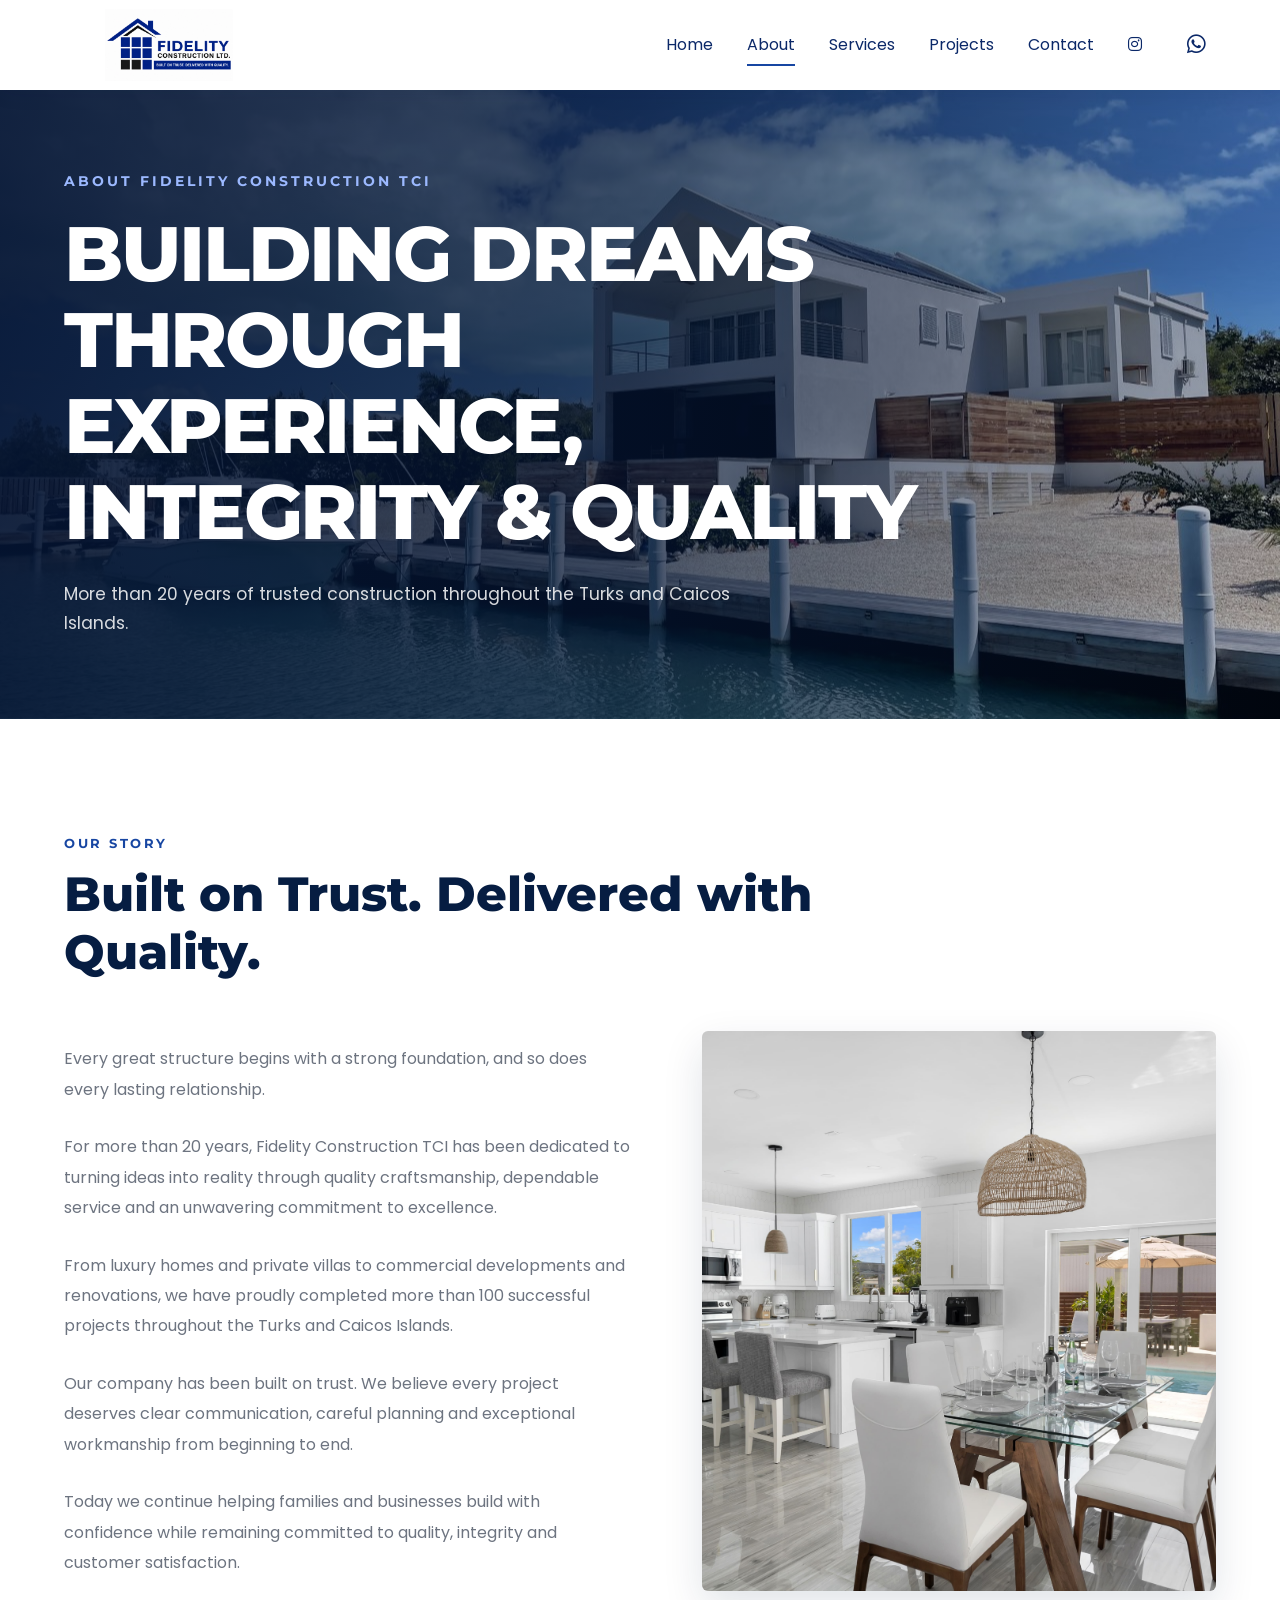
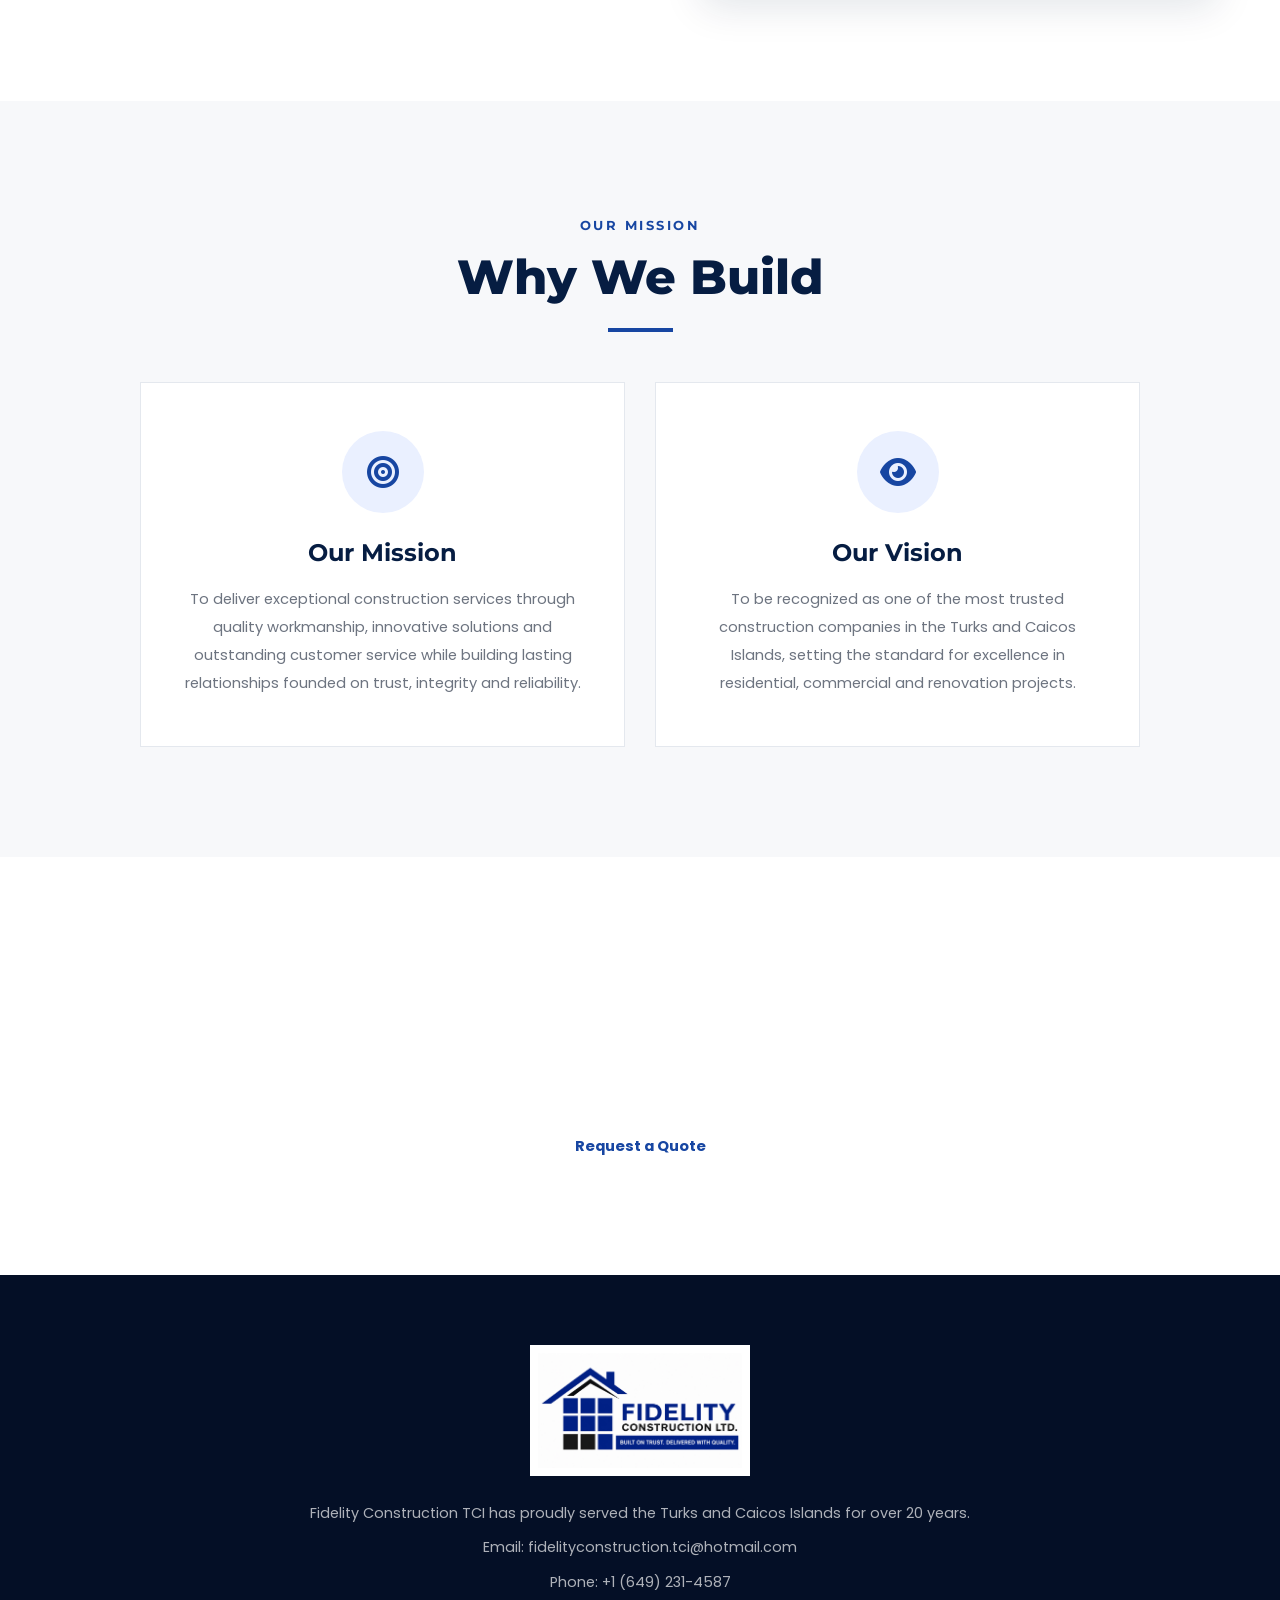
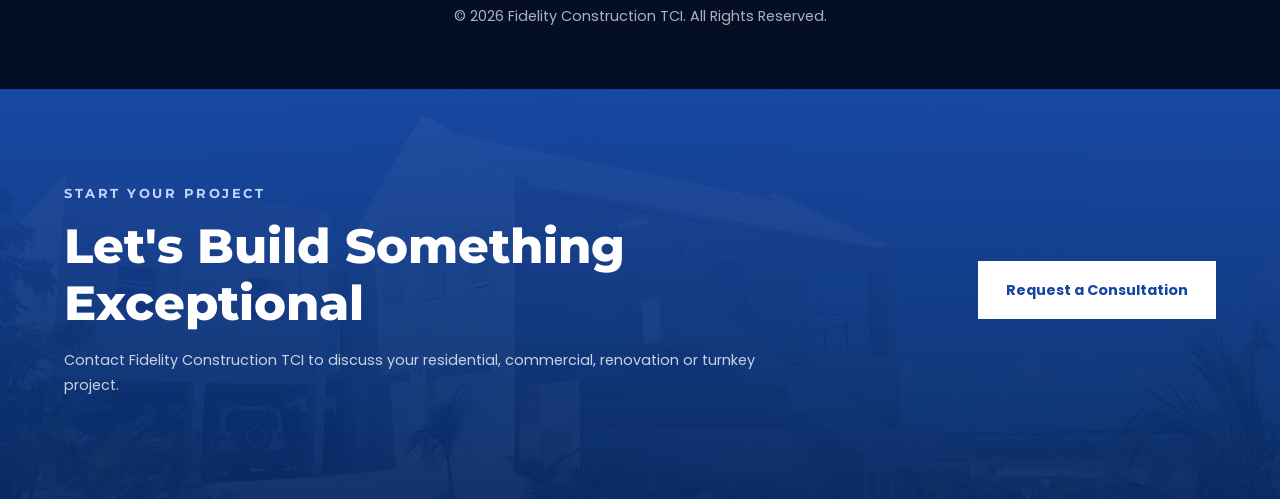
==== commit 68aa6a7d: "Update about.html" ====
--- a/about.html
+++ b/about.html
@@ -319,6 +319,40 @@
 
         </div>
 
+        <!-- ==========================================
+     CALL TO ACTION
+========================================== -->
+
+<section class="projects-page-cta">
+
+    <div class="container projects-cta-content">
+
+        <div>
+
+            <p class="projects-section-label">
+                START YOUR PROJECT
+            </p>
+
+            <h2>
+                Let's Build Something Exceptional
+            </h2>
+
+            <p>
+                Contact Fidelity Construction TCI to discuss your residential,
+                commercial, renovation or turnkey project.
+            </p>
+
+        </div>
+
+        <a href="contact.html" class="projects-cta-button">
+
+            Request a Consultation
+
+        </a>
+
+    </div>
+
+</section>
     </footer>
 
 </body>
--- a/css/style.css
+++ b/css/style.css
@@ -215,7 +215,7 @@
             rgba(4, 20, 50, 0.72) 50%,
             rgba(4, 20, 50, 0.28) 100%
         ),
-        url("images/hero.jpg");
+        url("../images/hero.jpg");
 
     background-position: center;
     background-size: cover;
@@ -463,8 +463,7 @@
             rgba(23, 70, 162, 0.94),
             rgba(8, 43, 102, 0.94)
         ),
-        url("images/contact-background.jpg");
-
+      url("../images/contact-background.jpg")
     background-position: center;
     background-size: cover;
     background-repeat: no-repeat;
@@ -671,7 +670,7 @@
             rgba(4, 20, 50, 0.68) 50%,
             rgba(4, 20, 50, 0.3) 100%
         ),
-        url("images/hero.jpg");
+        url("../images/hero.jpg")
 
     background-position: center;
     background-size: cover;
@@ -920,3 +919,1526 @@
         padding: 40px 25px;
     }
 }
+
+/* ==================================================
+   CONTACT HERO
+================================================== */
+
+.contact-page-hero {
+    min-height: 580px;
+    margin-top: 90px;
+
+    background-image:
+        linear-gradient(
+            90deg,
+            rgba(4, 20, 50, 0.9) 0%,
+            rgba(4, 20, 50, 0.65) 55%,
+            rgba(4, 20, 50, 0.25) 100%
+        ),
+        url("../images/contact-hero.jpg");
+
+    background-position: center;
+    background-size: cover;
+    background-repeat: no-repeat;
+}
+
+.contact-page-hero-overlay {
+    display: flex;
+    min-height: 580px;
+    align-items: center;
+}
+
+.contact-page-hero-content {
+    width: 90%;
+    max-width: 1180px;
+    margin: 0 auto;
+    padding: 80px 0;
+}
+
+.contact-eyebrow {
+    margin-bottom: 16px;
+    color: #9cb9ff;
+    font-family: var(--heading-font);
+    font-size: 0.85rem;
+    font-weight: 700;
+    letter-spacing: 3px;
+}
+
+.contact-page-hero h1 {
+    max-width: 900px;
+    margin-bottom: 25px;
+    color: var(--white);
+    font-family: var(--heading-font);
+    font-size: clamp(2.8rem, 6vw, 5.5rem);
+    font-weight: 800;
+    line-height: 1.08;
+    text-transform: uppercase;
+}
+
+.contact-page-hero-content > p:last-child {
+    max-width: 700px;
+    color: rgba(255, 255, 255, 0.86);
+    font-size: 1.08rem;
+}
+
+
+/* Contact heading */
+
+.contact-section-heading {
+    max-width: 760px;
+    margin: 0 auto 55px;
+    text-align: center;
+}
+
+.contact-section-heading span,
+.contact-form-intro > span,
+.instagram-cta-content span {
+    display: inline-block;
+    margin-bottom: 12px;
+    color: var(--primary-blue);
+    font-family: var(--heading-font);
+    font-size: 0.82rem;
+    font-weight: 700;
+    letter-spacing: 2.5px;
+}
+
+.contact-section-heading p {
+    max-width: 650px;
+    margin: 0 auto;
+}
+
+
+/* Contact cards */
+
+.contact-details-section {
+    padding: 110px 0;
+    background-color: var(--white);
+}
+
+.contact-cards {
+    display: grid;
+    grid-template-columns: repeat(4, 1fr);
+    gap: 24px;
+}
+
+.contact-card {
+    position: relative;
+    min-height: 320px;
+    padding: 38px 28px;
+    overflow: hidden;
+    border: 1px solid var(--light-gray);
+    background-color: var(--white);
+    text-align: center;
+    transition: var(--transition);
+}
+
+.contact-card::before {
+    position: absolute;
+    top: 0;
+    left: 0;
+    width: 100%;
+    height: 5px;
+    background-color: var(--primary-blue);
+    content: "";
+    transform: scaleX(0);
+    transform-origin: left;
+    transition: transform 0.3s ease;
+}
+
+.contact-card:hover {
+    border-color: transparent;
+    box-shadow: var(--box-shadow);
+    transform: translateY(-8px);
+}
+
+.contact-card:hover::before {
+    transform: scaleX(1);
+}
+
+.contact-card-icon {
+    display: flex;
+    width: 74px;
+    height: 74px;
+    align-items: center;
+    justify-content: center;
+    margin: 0 auto 24px;
+    border-radius: 50%;
+    background-color: var(--light-blue);
+    color: var(--primary-blue);
+    font-size: 1.7rem;
+}
+
+.contact-card h3 {
+    margin-bottom: 14px;
+    font-size: 1.25rem;
+}
+
+.contact-card p {
+    min-height: 75px;
+    margin-bottom: 18px;
+    font-size: 0.9rem;
+}
+
+.contact-card a {
+    color: var(--primary-blue);
+    font-size: 0.88rem;
+    font-weight: 600;
+    overflow-wrap: anywhere;
+}
+
+.contact-card a:hover {
+    color: var(--dark-blue);
+}
+
+
+/* Contact form section */
+
+.contact-form-section {
+    padding: 110px 0;
+    background-color: var(--off-white);
+}
+
+.contact-form-grid {
+    display: grid;
+    grid-template-columns: 0.85fr 1.15fr;
+    align-items: start;
+    gap: 75px;
+}
+
+.contact-form-intro h2 {
+    margin-bottom: 24px;
+}
+
+.contact-form-intro > p {
+    margin-bottom: 38px;
+}
+
+.contact-benefit {
+    display: flex;
+    align-items: flex-start;
+    gap: 18px;
+    margin-bottom: 26px;
+}
+
+.contact-benefit > i {
+    display: flex;
+    flex: 0 0 42px;
+    width: 42px;
+    height: 42px;
+    align-items: center;
+    justify-content: center;
+    border-radius: 50%;
+    background-color: var(--primary-blue);
+    color: var(--white);
+    font-size: 0.85rem;
+}
+
+.contact-benefit h3 {
+    margin-bottom: 6px;
+    font-size: 1.05rem;
+}
+
+.contact-benefit p {
+    font-size: 0.9rem;
+}
+
+
+/* Form */
+
+.contact-form {
+    padding: 45px;
+    background-color: var(--white);
+    box-shadow: var(--box-shadow);
+}
+
+.form-row {
+    display: grid;
+    grid-template-columns: repeat(2, 1fr);
+    gap: 20px;
+}
+
+.form-group {
+    margin-bottom: 22px;
+}
+
+.form-group label {
+    display: block;
+    margin-bottom: 9px;
+    color: var(--navy-blue);
+    font-family: var(--heading-font);
+    font-size: 0.88rem;
+    font-weight: 700;
+}
+
+.form-group input,
+.form-group select,
+.form-group textarea {
+    width: 100%;
+    border: 1px solid var(--light-gray);
+    border-radius: 0;
+    outline: none;
+    background-color: var(--white);
+    color: var(--dark-text);
+    font-family: var(--body-font);
+    font-size: 0.92rem;
+    transition: var(--transition);
+}
+
+.form-group input,
+.form-group select {
+    min-height: 54px;
+    padding: 0 16px;
+}
+
+.form-group textarea {
+    min-height: 160px;
+    padding: 16px;
+    resize: vertical;
+}
+
+.form-group input:focus,
+.form-group select:focus,
+.form-group textarea:focus {
+    border-color: var(--primary-blue);
+    box-shadow: 0 0 0 3px rgba(23, 70, 162, 0.1);
+}
+
+.contact-submit-button {
+    display: inline-flex;
+    min-height: 58px;
+    align-items: center;
+    justify-content: center;
+    gap: 12px;
+    padding: 0 30px;
+    border: 0;
+    background-color: var(--primary-blue);
+    color: var(--white);
+    cursor: pointer;
+    font-family: var(--body-font);
+    font-size: 0.92rem;
+    font-weight: 600;
+    transition: var(--transition);
+}
+
+.contact-submit-button:hover {
+    background-color: #2360d5;
+    transform: translateY(-3px);
+}
+
+
+/* Instagram CTA */
+
+.instagram-cta {
+    padding: 85px 0;
+    background-color: var(--navy-blue);
+}
+
+.instagram-cta-content {
+    display: flex;
+    align-items: center;
+    justify-content: space-between;
+    gap: 50px;
+}
+
+.instagram-cta-content > div {
+    max-width: 680px;
+}
+
+.instagram-cta-content span {
+    color: #9cb9ff;
+}
+
+.instagram-cta-content h2 {
+    margin-bottom: 16px;
+    color: var(--white);
+}
+
+.instagram-cta-content p {
+    color: rgba(255, 255, 255, 0.72);
+}
+
+.instagram-cta-button {
+    display: inline-flex;
+    flex: 0 0 auto;
+    min-height: 58px;
+    align-items: center;
+    justify-content: center;
+    gap: 12px;
+    padding: 0 28px;
+    background-color: var(--white);
+    color: var(--primary-blue);
+    font-size: 0.9rem;
+    font-weight: 600;
+    transition: var(--transition);
+}
+
+.instagram-cta-button i {
+    font-size: 1.35rem;
+}
+
+.instagram-cta-button:hover {
+    background-color: var(--primary-blue);
+    color: var(--white);
+    transform: translateY(-3px);
+}
+
+
+/* ==================================================
+   CONTACT PAGE RESPONSIVE DESIGN
+================================================== */
+
+@media screen and (max-width: 1050px) {
+
+    .contact-cards {
+        grid-template-columns: repeat(2, 1fr);
+    }
+
+    .contact-form-grid {
+        grid-template-columns: 1fr;
+        gap: 55px;
+    }
+}
+
+
+@media screen and (max-width: 760px) {
+
+    .contact-page-hero {
+        min-height: 500px;
+        margin-top: 132px;
+        background-position: 65% center;
+    }
+
+    .contact-page-hero-overlay {
+        min-height: 500px;
+    }
+
+    .contact-page-hero-content {
+        padding: 65px 0;
+        text-align: center;
+    }
+
+    .contact-page-hero h1 {
+        font-size: clamp(2.4rem, 11vw, 3.8rem);
+    }
+
+    .contact-details-section,
+    .contact-form-section {
+        padding: 80px 0;
+    }
+
+    .contact-cards,
+    .form-row {
+        grid-template-columns: 1fr;
+    }
+
+    .contact-card {
+        min-height: auto;
+    }
+
+    .contact-card p {
+        min-height: auto;
+    }
+
+    .contact-form {
+        padding: 30px 22px;
+    }
+
+    .contact-submit-button {
+        width: 100%;
+    }
+
+    .instagram-cta {
+        padding: 70px 0;
+    }
+
+    .instagram-cta-content {
+        flex-direction: column;
+        align-items: flex-start;
+    }
+
+    .instagram-cta-button {
+        width: 100%;
+    }
+}
+
+/* ==================================================
+   SERVICES PAGE
+================================================== */
+
+
+/* Services hero */
+
+.services-page-hero {
+    min-height: 620px;
+    margin-top: 90px;
+
+    background-image:
+        linear-gradient(
+            90deg,
+            rgba(4, 20, 50, 0.92) 0%,
+            rgba(4, 20, 50, 0.68) 52%,
+            rgba(4, 20, 50, 0.25) 100%
+        ),
+        url("../images/services-hero.jpg");
+
+    background-position: center;
+    background-size: cover;
+    background-repeat: no-repeat;
+}
+
+.services-hero-overlay {
+    display: flex;
+    min-height: 620px;
+    align-items: center;
+}
+
+.services-hero-content {
+    width: 90%;
+    max-width: 1180px;
+    margin: 0 auto;
+    padding: 85px 0;
+}
+
+.services-eyebrow,
+.services-section-label {
+    display: inline-block;
+    margin-bottom: 14px;
+    color: var(--primary-blue);
+    font-family: var(--heading-font);
+    font-size: 0.82rem;
+    font-weight: 700;
+    letter-spacing: 2.5px;
+}
+
+.services-eyebrow {
+    color: #a8c0ff;
+}
+
+.services-hero-content h1 {
+    max-width: 900px;
+    margin-bottom: 25px;
+    color: var(--white);
+    font-size: clamp(2.8rem, 6vw, 5.6rem);
+    font-weight: 800;
+    line-height: 1.08;
+    letter-spacing: -0.04em;
+    text-transform: uppercase;
+}
+
+.services-hero-content > p:not(.services-eyebrow) {
+    max-width: 700px;
+    margin-bottom: 34px;
+    color: rgba(255, 255, 255, 0.84);
+    font-size: 1.08rem;
+}
+
+
+/* Introduction */
+
+.services-introduction {
+    padding: 100px 0;
+    background-color: var(--white);
+}
+
+.services-intro-grid {
+    display: grid;
+    grid-template-columns: 0.9fr 1.1fr;
+    align-items: start;
+    gap: 80px;
+}
+
+.services-intro-grid h2 {
+    margin-bottom: 0;
+}
+
+.services-intro-grid > div:last-child p {
+    margin-bottom: 20px;
+    line-height: 1.9;
+}
+
+
+/* Services section */
+
+.services-page-section {
+    padding: 110px 0;
+    background-color: var(--off-white);
+}
+
+.services-page-heading {
+    max-width: 750px;
+    margin: 0 auto 55px;
+    text-align: center;
+}
+
+.services-page-heading p:last-child {
+    max-width: 650px;
+    margin: 0 auto;
+}
+
+.services-page-grid {
+    display: grid;
+    grid-template-columns: repeat(3, 1fr);
+    gap: 26px;
+}
+
+.services-page-card {
+    position: relative;
+    min-height: 475px;
+    padding: 40px 32px;
+    overflow: hidden;
+    border: 1px solid var(--light-gray);
+    background-color: var(--white);
+    transition: var(--transition);
+}
+
+.services-page-card::before {
+    position: absolute;
+    top: 0;
+    left: 0;
+    width: 100%;
+    height: 5px;
+    background-color: var(--primary-blue);
+    content: "";
+    transform: scaleX(0);
+    transform-origin: left;
+    transition: transform 0.3s ease;
+}
+
+.services-page-card:hover {
+    border-color: transparent;
+    box-shadow: var(--box-shadow);
+    transform: translateY(-8px);
+}
+
+.services-page-card:hover::before {
+    transform: scaleX(1);
+}
+
+.services-card-icon {
+    display: flex;
+    width: 72px;
+    height: 72px;
+    align-items: center;
+    justify-content: center;
+    margin-bottom: 26px;
+    border-radius: 50%;
+    background-color: var(--light-blue);
+    color: var(--primary-blue);
+    font-size: 1.65rem;
+}
+
+.services-page-card h3 {
+    margin-bottom: 17px;
+    font-size: 1.35rem;
+}
+
+.services-page-card > p {
+    margin-bottom: 24px;
+    font-size: 0.93rem;
+    line-height: 1.8;
+}
+
+.services-page-card ul {
+    padding-top: 20px;
+    border-top: 1px solid var(--light-gray);
+}
+
+.services-page-card li {
+    position: relative;
+    margin-bottom: 10px;
+    padding-left: 22px;
+    color: var(--medium-gray);
+    font-size: 0.88rem;
+}
+
+.services-page-card li::before {
+    position: absolute;
+    top: 1px;
+    left: 0;
+    color: var(--primary-blue);
+    content: "✓";
+    font-weight: 700;
+}
+
+.featured-service-card {
+    border-color: var(--primary-blue);
+}
+
+.featured-service-card::before {
+    transform: scaleX(1);
+}
+
+.featured-service-label {
+    position: absolute;
+    top: 20px;
+    right: -36px;
+    width: 150px;
+    padding: 7px 5px;
+    background-color: var(--primary-blue);
+    color: var(--white);
+    font-size: 0.68rem;
+    font-weight: 700;
+    letter-spacing: 0.8px;
+    text-align: center;
+    text-transform: uppercase;
+    transform: rotate(45deg);
+}
+
+
+/* Project gallery */
+
+.services-project-gallery {
+    padding: 110px 0;
+    background-color: var(--white);
+}
+
+.services-gallery-heading {
+    display: grid;
+    grid-template-columns: 1fr 0.8fr;
+    align-items: end;
+    gap: 60px;
+    margin-bottom: 55px;
+}
+
+.services-gallery-heading h2 {
+    margin-bottom: 0;
+}
+
+.services-gallery-heading > p {
+    line-height: 1.9;
+}
+
+.services-gallery-grid {
+    display: grid;
+    grid-template-columns: repeat(3, 1fr);
+    grid-auto-rows: 290px;
+    gap: 20px;
+}
+
+.services-gallery-item {
+    position: relative;
+    min-height: 290px;
+    overflow: hidden;
+    background-color: var(--navy-blue);
+}
+
+.gallery-item-large {
+    grid-row: span 2;
+}
+
+.gallery-item-wide {
+    grid-column: span 2;
+}
+
+.services-gallery-item img {
+    width: 100%;
+    height: 100%;
+    object-fit: cover;
+    transition: transform 0.6s ease;
+}
+
+.services-gallery-item::after {
+    position: absolute;
+    inset: 0;
+    background:
+        linear-gradient(
+            180deg,
+            transparent 35%,
+            rgba(4, 15, 38, 0.9) 100%
+        );
+    content: "";
+}
+
+.services-gallery-item:hover img {
+    transform: scale(1.07);
+}
+
+.services-gallery-item figcaption {
+    position: absolute;
+    right: 25px;
+    bottom: 24px;
+    left: 25px;
+    z-index: 2;
+}
+
+.services-gallery-item figcaption span {
+    display: block;
+    margin-bottom: 6px;
+    color: #a8c0ff;
+    font-size: 0.72rem;
+    font-weight: 700;
+    letter-spacing: 1.5px;
+    text-transform: uppercase;
+}
+
+.services-gallery-item figcaption h3 {
+    color: var(--white);
+    font-size: 1.2rem;
+}
+
+
+/* Process section */
+
+.services-process-section {
+    padding: 110px 0;
+    background-color: var(--navy-blue);
+}
+
+.services-process-heading {
+    max-width: 750px;
+    margin: 0 auto 60px;
+    text-align: center;
+}
+
+.services-process-heading .services-section-label {
+    color: #a8c0ff;
+}
+
+.services-process-heading h2 {
+    color: var(--white);
+}
+
+.services-process-grid {
+    display: grid;
+    grid-template-columns: repeat(4, 1fr);
+    gap: 25px;
+}
+
+.services-process-step {
+    padding: 35px 28px;
+    border: 1px solid rgba(255, 255, 255, 0.14);
+    background-color: rgba(255, 255, 255, 0.05);
+    transition: var(--transition);
+}
+
+.services-process-step:hover {
+    background-color: rgba(255, 255, 255, 0.1);
+    transform: translateY(-7px);
+}
+
+.services-process-step > span {
+    display: block;
+    margin-bottom: 30px;
+    color: #779cff;
+    font-family: var(--heading-font);
+    font-size: 2.4rem;
+    font-weight: 800;
+}
+
+.services-process-step h3 {
+    margin-bottom: 14px;
+    color: var(--white);
+}
+
+.services-process-step p {
+    color: rgba(255, 255, 255, 0.7);
+    font-size: 0.9rem;
+}
+
+
+/* Services CTA */
+
+.services-page-cta {
+    padding: 90px 0;
+    background:
+        linear-gradient(
+            rgba(23, 70, 162, 0.95),
+            rgba(8, 43, 102, 0.95)
+        ),
+        url("../images/service-project-6.jpg");
+
+    background-position: center;
+    background-size: cover;
+    background-repeat: no-repeat;
+}
+
+.services-cta-content {
+    display: flex;
+    align-items: center;
+    justify-content: space-between;
+    gap: 50px;
+}
+
+.services-cta-content > div {
+    max-width: 720px;
+}
+
+.services-cta-content .services-section-label {
+    color: #c2d3ff;
+}
+
+.services-cta-content h2 {
+    margin-bottom: 15px;
+    color: var(--white);
+}
+
+.services-cta-content p {
+    color: rgba(255, 255, 255, 0.78);
+}
+
+.services-cta-button {
+    display: inline-flex;
+    flex: 0 0 auto;
+    min-height: 58px;
+    align-items: center;
+    justify-content: center;
+    padding: 0 28px;
+    background-color: var(--white);
+    color: var(--primary-blue);
+    font-size: 0.9rem;
+    font-weight: 700;
+    transition: var(--transition);
+}
+
+.services-cta-button:hover {
+    background-color: var(--navy-blue);
+    color: var(--white);
+    transform: translateY(-3px);
+}
+
+
+/* ==================================================
+   SERVICES PAGE RESPONSIVE DESIGN
+================================================== */
+
+@media screen and (max-width: 1050px) {
+
+    .services-page-grid {
+        grid-template-columns: repeat(2, 1fr);
+    }
+
+    .services-process-grid {
+        grid-template-columns: repeat(2, 1fr);
+    }
+
+    .services-gallery-grid {
+        grid-template-columns: repeat(2, 1fr);
+    }
+
+    .gallery-item-wide {
+        grid-column: span 1;
+    }
+}
+
+
+@media screen and (max-width: 760px) {
+
+    .services-page-hero {
+        min-height: 540px;
+        margin-top: 132px;
+        background-position: 65% center;
+    }
+
+    .services-hero-overlay {
+        min-height: 540px;
+    }
+
+    .services-hero-content {
+        padding: 65px 0;
+        text-align: center;
+    }
+
+    .services-hero-content h1 {
+        font-size: clamp(2.35rem, 11vw, 3.8rem);
+    }
+
+    .services-introduction,
+    .services-page-section,
+    .services-project-gallery,
+    .services-process-section {
+        padding: 80px 0;
+    }
+
+    .services-intro-grid,
+    .services-page-grid,
+    .services-gallery-heading,
+    .services-gallery-grid,
+    .services-process-grid {
+        grid-template-columns: 1fr;
+    }
+
+    .services-intro-grid {
+        gap: 30px;
+    }
+
+    .services-page-card {
+        min-height: auto;
+    }
+
+    .services-gallery-grid {
+        grid-auto-rows: 300px;
+    }
+
+    .gallery-item-large,
+    .gallery-item-wide {
+        grid-row: span 1;
+        grid-column: span 1;
+    }
+
+    .services-cta-content {
+        flex-direction: column;
+        align-items: flex-start;
+    }
+
+    .services-cta-button {
+        width: 100%;
+    }
+}
+.services-page-hero {
+    display: block !important;
+    min-height: 620px !important;
+    margin-top: 90px !important;
+
+    background:
+        linear-gradient(
+            rgba(4, 20, 50, 0.75),
+            rgba(4, 20, 50, 0.75)
+        ),
+        url("../images/hero.jpg") center / cover no-repeat !important;
+}
+
+.services-hero-overlay {
+    display: flex !important;
+    min-height: 620px !important;
+    align-items: center !important;
+}
+
+.services-hero-content {
+    width: 90% !important;
+    max-width: 1180px !important;
+    margin: 0 auto !important;
+}
+
+.services-hero-content h1 {
+    color: white !important;
+}
+
+.services-hero-content p {
+    color: white !important;
+}
+/* ==================================================
+   PROJECTS PAGE
+================================================== */
+
+
+/* Projects hero */
+
+.projects-page-hero {
+    min-height: 620px;
+    margin-top: 90px;
+
+    background-image:
+        linear-gradient(
+            90deg,
+            rgba(4, 20, 50, 0.92) 0%,
+            rgba(4, 20, 50, 0.68) 52%,
+            rgba(4, 20, 50, 0.28) 100%
+        ),
+        url("../images/projects-hero.jpg");
+
+    background-position: center;
+    background-size: cover;
+    background-repeat: no-repeat;
+}
+
+.projects-hero-overlay {
+    display: flex;
+    min-height: 620px;
+    align-items: center;
+}
+
+.projects-hero-content {
+    width: 90%;
+    max-width: 1180px;
+    margin: 0 auto;
+    padding: 85px 0;
+}
+
+.projects-eyebrow,
+.projects-section-label {
+    display: inline-block;
+    margin-bottom: 14px;
+    color: var(--primary-blue);
+    font-family: var(--heading-font);
+    font-size: 0.82rem;
+    font-weight: 700;
+    letter-spacing: 2.5px;
+}
+
+.projects-eyebrow {
+    color: #a8c0ff;
+}
+
+.projects-hero-content h1 {
+    max-width: 900px;
+    margin-bottom: 25px;
+    color: var(--white);
+    font-size: clamp(2.8rem, 6vw, 5.6rem);
+    font-weight: 800;
+    line-height: 1.08;
+    letter-spacing: -0.04em;
+    text-transform: uppercase;
+}
+
+.projects-hero-content > p:not(.projects-eyebrow) {
+    max-width: 700px;
+    color: rgba(255, 255, 255, 0.84);
+    font-size: 1.08rem;
+}
+
+
+/* Projects introduction */
+
+.projects-introduction {
+    padding: 100px 0;
+    background-color: var(--white);
+}
+
+.projects-intro-grid {
+    display: grid;
+    grid-template-columns: 0.9fr 1.1fr;
+    align-items: start;
+    gap: 80px;
+}
+
+.projects-intro-grid h2 {
+    margin-bottom: 0;
+}
+
+.projects-intro-grid > div:last-child p {
+    margin-bottom: 20px;
+    line-height: 1.9;
+}
+
+
+/* Gallery sections */
+
+.project-gallery-section {
+    padding: 110px 0;
+    background-color: var(--off-white);
+}
+
+.alternate-gallery {
+    background-color: var(--white);
+}
+
+.project-gallery-heading {
+    display: grid;
+    grid-template-columns: 1fr 0.8fr;
+    align-items: end;
+    gap: 60px;
+    margin-bottom: 55px;
+}
+
+.project-gallery-heading h2 {
+    margin-bottom: 0;
+}
+
+.project-gallery-heading > p {
+    line-height: 1.9;
+}
+
+
+/* Project photo grid */
+
+.project-photo-grid {
+    display: grid;
+    grid-template-columns: repeat(3, 1fr);
+    grid-auto-rows: 290px;
+    gap: 20px;
+}
+
+.project-photo {
+    position: relative;
+    min-height: 290px;
+    overflow: hidden;
+    background-color: var(--navy-blue);
+}
+
+.project-photo-large {
+    grid-row: span 2;
+}
+
+.project-photo-wide {
+    grid-column: span 2;
+}
+
+.project-photo img {
+    width: 100%;
+    height: 100%;
+    object-fit: cover;
+    transition: transform 0.6s ease;
+}
+
+.project-photo::after {
+    position: absolute;
+    inset: 0;
+
+    background:
+        linear-gradient(
+            180deg,
+            transparent 45%,
+            rgba(4, 15, 38, 0.9) 100%
+        );
+
+    content: "";
+    pointer-events: none;
+}
+
+.project-photo:hover img {
+    transform: scale(1.07);
+}
+
+.project-photo figcaption {
+    position: absolute;
+    right: 24px;
+    bottom: 22px;
+    left: 24px;
+    z-index: 2;
+    color: var(--white);
+    font-family: var(--heading-font);
+    font-size: 1rem;
+    font-weight: 700;
+}
+
+
+/* Projects CTA */
+
+.projects-page-cta {
+    padding: 90px 0;
+
+    background:
+        linear-gradient(
+            rgba(23, 70, 162, 0.95),
+            rgba(8, 43, 102, 0.95)
+        ),
+        url("../images/project-two-6.jpg");
+
+    background-position: center;
+    background-size: cover;
+    background-repeat: no-repeat;
+}
+
+.projects-cta-content {
+    display: flex;
+    align-items: center;
+    justify-content: space-between;
+    gap: 50px;
+}
+
+.projects-cta-content > div {
+    max-width: 720px;
+}
+
+.projects-cta-content .projects-section-label {
+    color: #c2d3ff;
+}
+
+.projects-cta-content h2 {
+    margin-bottom: 15px;
+    color: var(--white);
+}
+
+.projects-cta-content p {
+    color: rgba(255, 255, 255, 0.78);
+}
+
+.projects-cta-button {
+    display: inline-flex;
+    flex: 0 0 auto;
+    min-height: 58px;
+    align-items: center;
+    justify-content: center;
+    padding: 0 28px;
+    background-color: var(--white);
+    color: var(--primary-blue);
+    font-size: 0.9rem;
+    font-weight: 700;
+    transition: var(--transition);
+}
+
+.projects-cta-button:hover {
+    background-color: var(--navy-blue);
+    color: var(--white);
+    transform: translateY(-3px);
+}
+
+
+/* ==================================================
+   PROJECTS PAGE RESPONSIVE DESIGN
+================================================== */
+
+@media screen and (max-width: 1050px) {
+
+    .project-photo-grid {
+        grid-template-columns: repeat(2, 1fr);
+    }
+
+    .project-photo-wide {
+        grid-column: span 1;
+    }
+}
+
+
+@media screen and (max-width: 760px) {
+
+    .projects-page-hero {
+        min-height: 540px;
+        margin-top: 132px;
+        background-position: 65% center;
+    }
+
+    .projects-hero-overlay {
+        min-height: 540px;
+    }
+
+    .projects-hero-content {
+        padding: 65px 0;
+        text-align: center;
+    }
+
+    .projects-hero-content h1 {
+        font-size: clamp(2.35rem, 11vw, 3.8rem);
+    }
+
+    .projects-introduction,
+    .project-gallery-section {
+        padding: 80px 0;
+    }
+
+    .projects-intro-grid,
+    .project-gallery-heading,
+    .project-photo-grid {
+        grid-template-columns: 1fr;
+    }
+
+    .projects-intro-grid {
+        gap: 30px;
+    }
+
+    .project-photo-grid {
+        grid-auto-rows: 300px;
+    }
+
+    .project-photo-large,
+    .project-photo-wide {
+        grid-row: span 1;
+        grid-column: span 1;
+    }
+
+    .projects-cta-content {
+        flex-direction: column;
+        align-items: flex-start;
+    }
+
+    .projects-cta-button {
+        width: 100%;
+    }
+}
+
+/* ==================================================
+   MODERN APARTMENT GALLERY
+================================================== */
+
+.apartment-gallery-section {
+    background-color: var(--white);
+}
+
+
+/* Project information */
+
+.apartment-project-details {
+    display: grid;
+    grid-template-columns: repeat(3, 1fr);
+    margin-bottom: 40px;
+    border-top: 1px solid var(--light-gray);
+    border-bottom: 1px solid var(--light-gray);
+}
+
+.apartment-project-detail {
+    padding: 24px 30px;
+    border-right: 1px solid var(--light-gray);
+}
+
+.apartment-project-detail:last-child {
+    border-right: 0;
+}
+
+.apartment-project-detail span {
+    display: block;
+    margin-bottom: 7px;
+    color: var(--medium-gray);
+    font-size: 0.75rem;
+    font-weight: 600;
+    letter-spacing: 1.2px;
+    text-transform: uppercase;
+}
+
+.apartment-project-detail strong {
+    color: var(--navy-blue);
+    font-family: var(--heading-font);
+    font-size: 1rem;
+}
+
+
+/* Seven-image grid */
+
+.project-photo-grid-seven {
+    display: grid;
+    grid-template-columns: repeat(4, 1fr);
+    grid-auto-rows: 285px;
+    gap: 20px;
+}
+
+
+/* Main exterior image */
+
+.apartment-gallery-featured {
+    grid-column: span 2;
+    grid-row: span 2;
+}
+
+
+/* Wide courtyard image */
+
+.apartment-gallery-wide {
+    grid-column: span 2;
+}
+
+
+/* Gallery cards */
+
+.project-photo-grid-seven .project-photo {
+    position: relative;
+    min-height: 285px;
+    overflow: hidden;
+    background-color: var(--navy-blue);
+}
+
+.project-photo-grid-seven .project-photo img {
+    width: 100%;
+    height: 100%;
+    object-fit: cover;
+    transition: transform 0.6s ease;
+}
+
+
+/* Adjust portrait image framing */
+
+.project-photo-grid-seven .project-photo:nth-child(2) img {
+    object-position: center;
+}
+
+.project-photo-grid-seven .project-photo:nth-child(3) img {
+    object-position: center;
+}
+
+.project-photo-grid-seven .project-photo:nth-child(4) img {
+    object-position: center;
+}
+
+.project-photo-grid-seven .project-photo:nth-child(5) img {
+    object-position: center;
+}
+
+
+/* Dark caption overlay */
+
+.project-photo-grid-seven .project-photo::after {
+    position: absolute;
+    inset: 0;
+    background:
+        linear-gradient(
+            180deg,
+            transparent 40%,
+            rgba(4, 15, 38, 0.9) 100%
+        );
+    content: "";
+    pointer-events: none;
+}
+
+.project-photo-grid-seven .project-photo:hover img {
+    transform: scale(1.06);
+}
+
+
+/* Captions */
+
+.project-photo-grid-seven figcaption {
+    position: absolute;
+    right: 22px;
+    bottom: 22px;
+    left: 22px;
+    z-index: 2;
+}
+
+.project-photo-grid-seven figcaption span {
+    display: block;
+    margin-bottom: 5px;
+    color: #a8c0ff;
+    font-size: 0.7rem;
+    font-weight: 700;
+    letter-spacing: 1.3px;
+    text-transform: uppercase;
+}
+
+.project-photo-grid-seven figcaption strong {
+    display: block;
+    color: var(--white);
+    font-family: var(--heading-font);
+    font-size: 1rem;
+    line-height: 1.3;
+}
+
+
+/* ==================================================
+   APARTMENT GALLERY RESPONSIVE DESIGN
+================================================== */
+
+@media screen and (max-width: 1050px) {
+
+    .project-photo-grid-seven {
+        grid-template-columns: repeat(2, 1fr);
+    }
+
+    .apartment-gallery-featured {
+        grid-column: span 2;
+        grid-row: span 1;
+    }
+
+    .apartment-gallery-wide {
+        grid-column: span 2;
+    }
+}
+
+
+@media screen and (max-width: 760px) {
+
+    .apartment-project-details {
+        grid-template-columns: 1fr;
+    }
+
+    .apartment-project-detail {
+        border-right: 0;
+        border-bottom: 1px solid var(--light-gray);
+    }
+
+    .apartment-project-detail:last-child {
+        border-bottom: 0;
+    }
+
+    .project-photo-grid-seven {
+        grid-template-columns: 1fr;
+        grid-auto-rows: 340px;
+    }
+
+    .apartment-gallery-featured,
+    .apartment-gallery-wide {
+        grid-column: span 1;
+        grid-row: span 1;
+    }
+
+    .project-photo-grid-seven .project-photo {
+        min-height: 340px;
+    }
+}
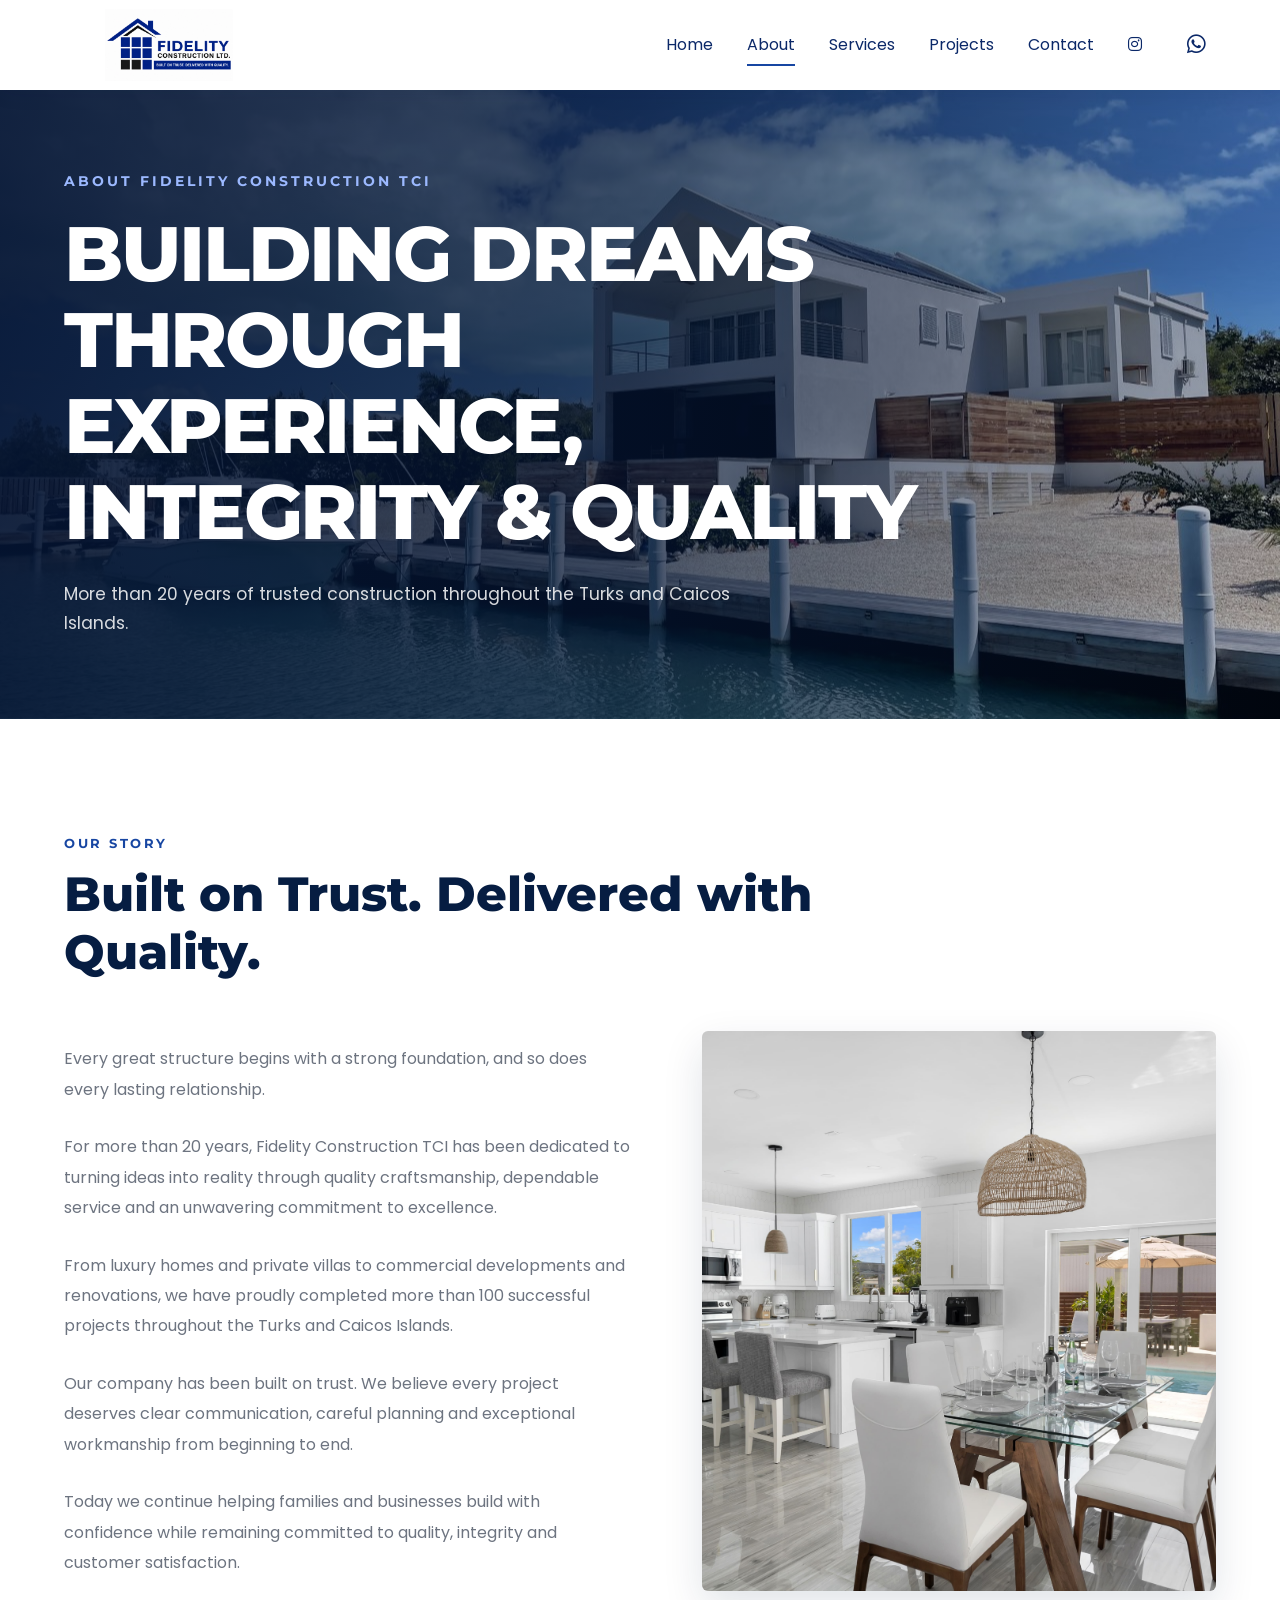
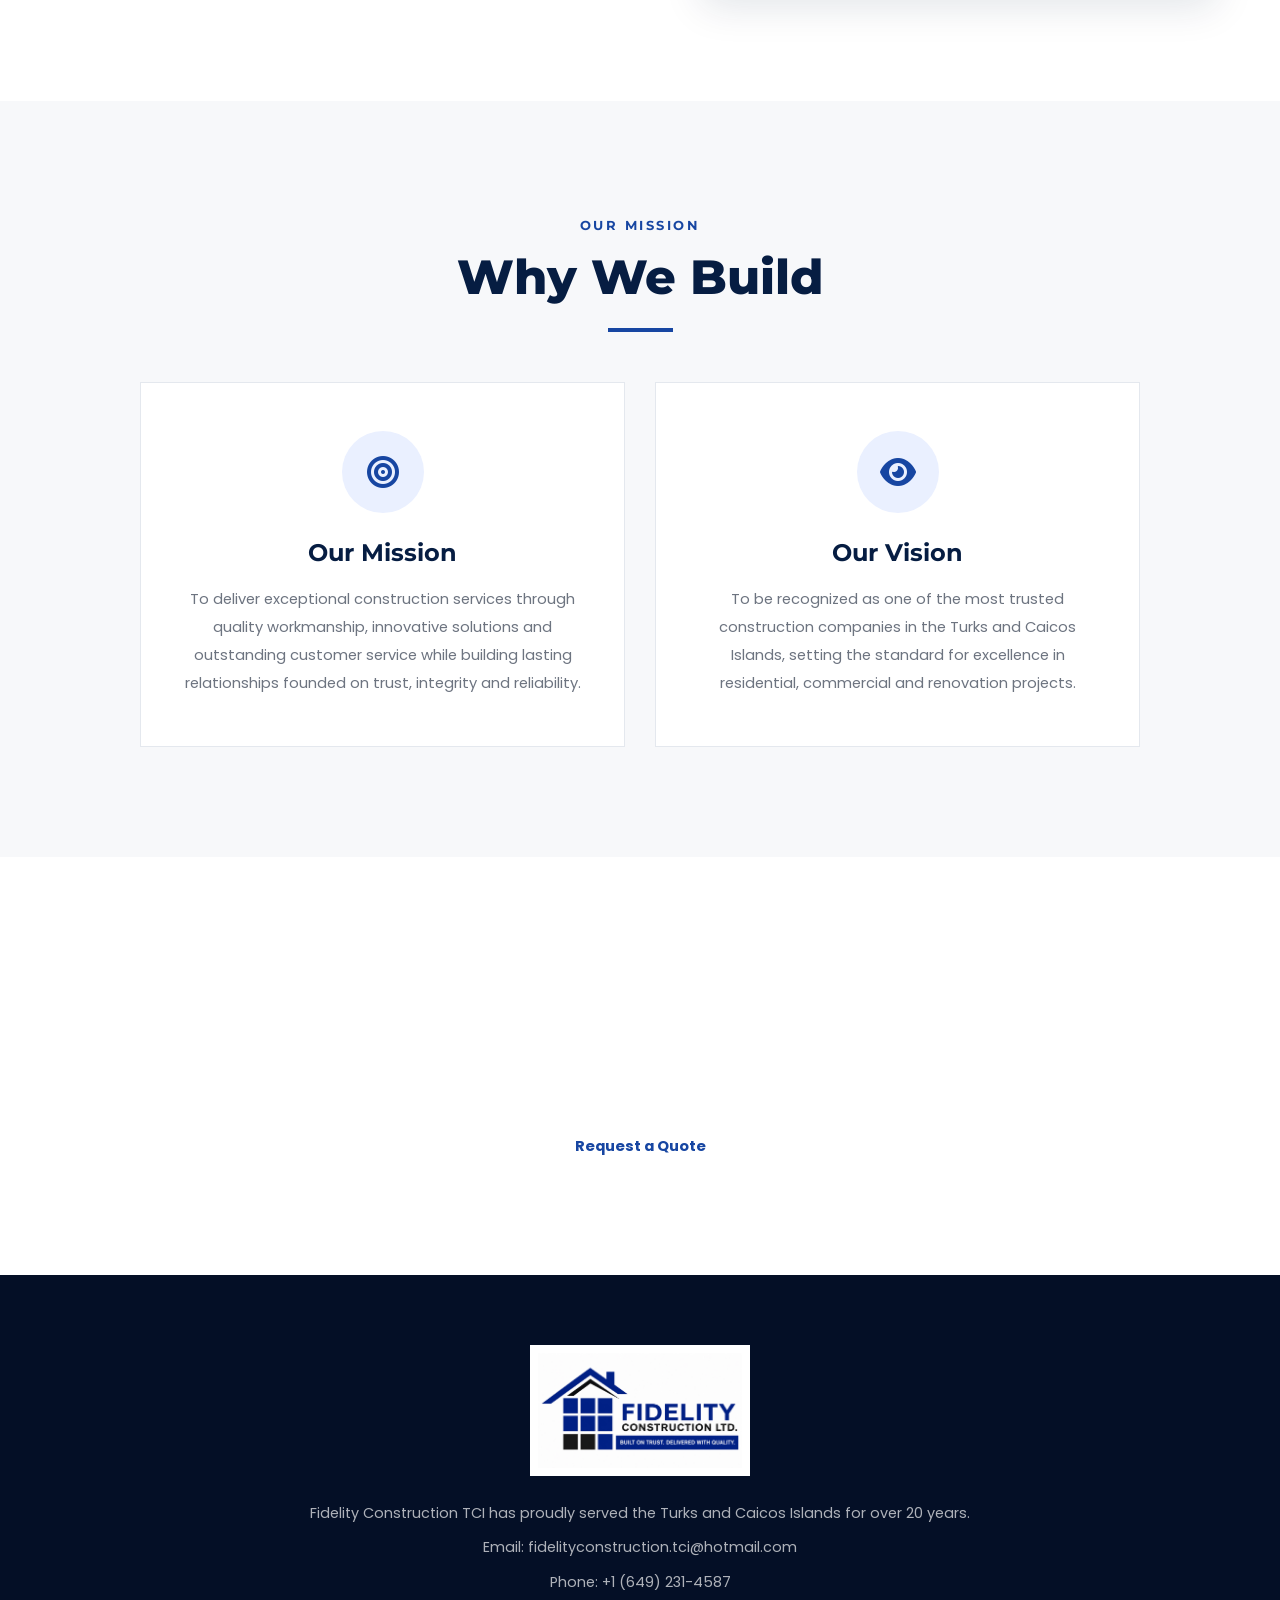
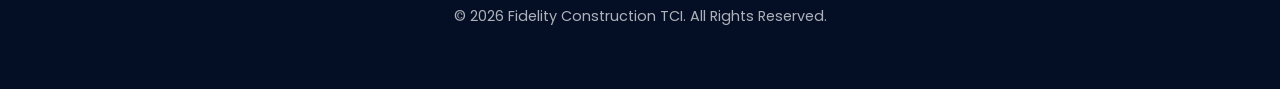
==== commit 6c656109: "Update about.html" ====
--- a/about.html
+++ b/about.html
@@ -319,40 +319,6 @@
 
         </div>
 
-        <!-- ==========================================
-     CALL TO ACTION
-========================================== -->
-
-<section class="projects-page-cta">
-
-    <div class="container projects-cta-content">
-
-        <div>
-
-            <p class="projects-section-label">
-                START YOUR PROJECT
-            </p>
-
-            <h2>
-                Let's Build Something Exceptional
-            </h2>
-
-            <p>
-                Contact Fidelity Construction TCI to discuss your residential,
-                commercial, renovation or turnkey project.
-            </p>
-
-        </div>
-
-        <a href="contact.html" class="projects-cta-button">
-
-            Request a Consultation
-
-        </a>
-
-    </div>
-
-</section>
     </footer>
 
 </body>
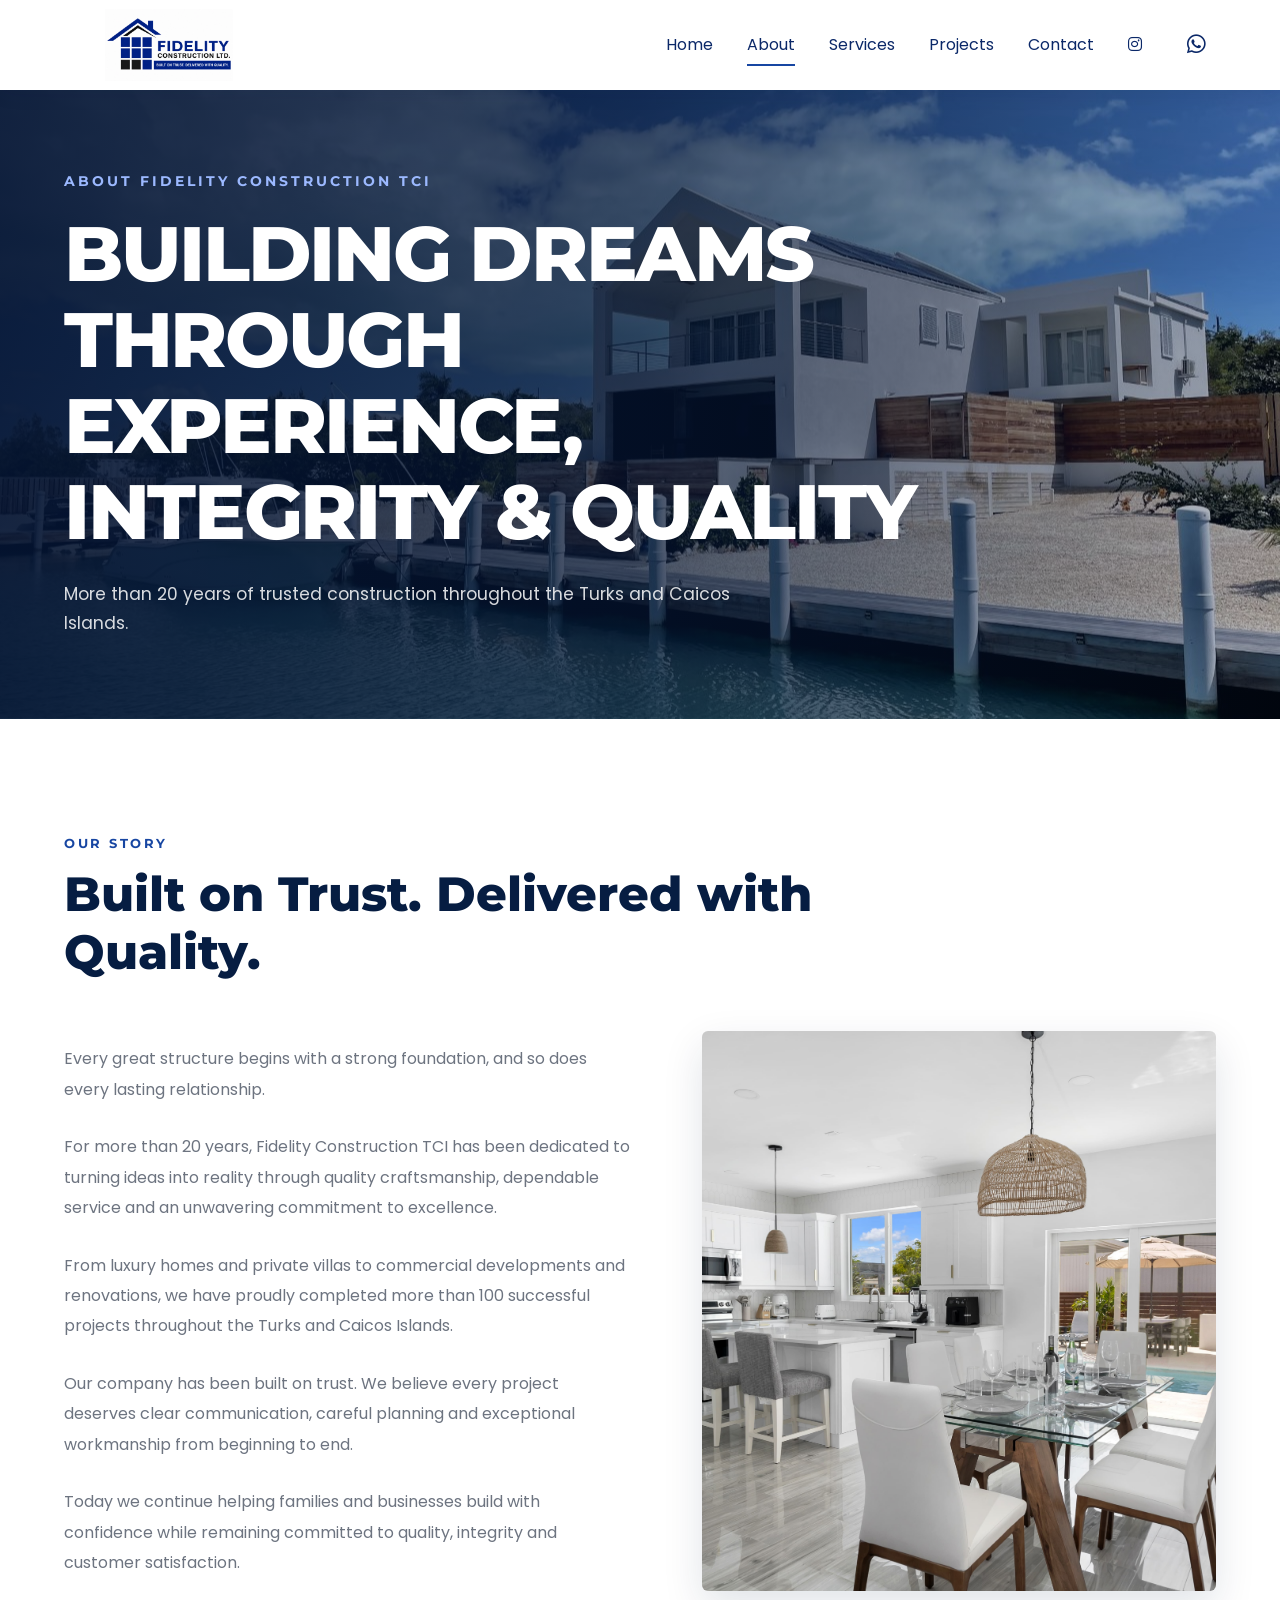
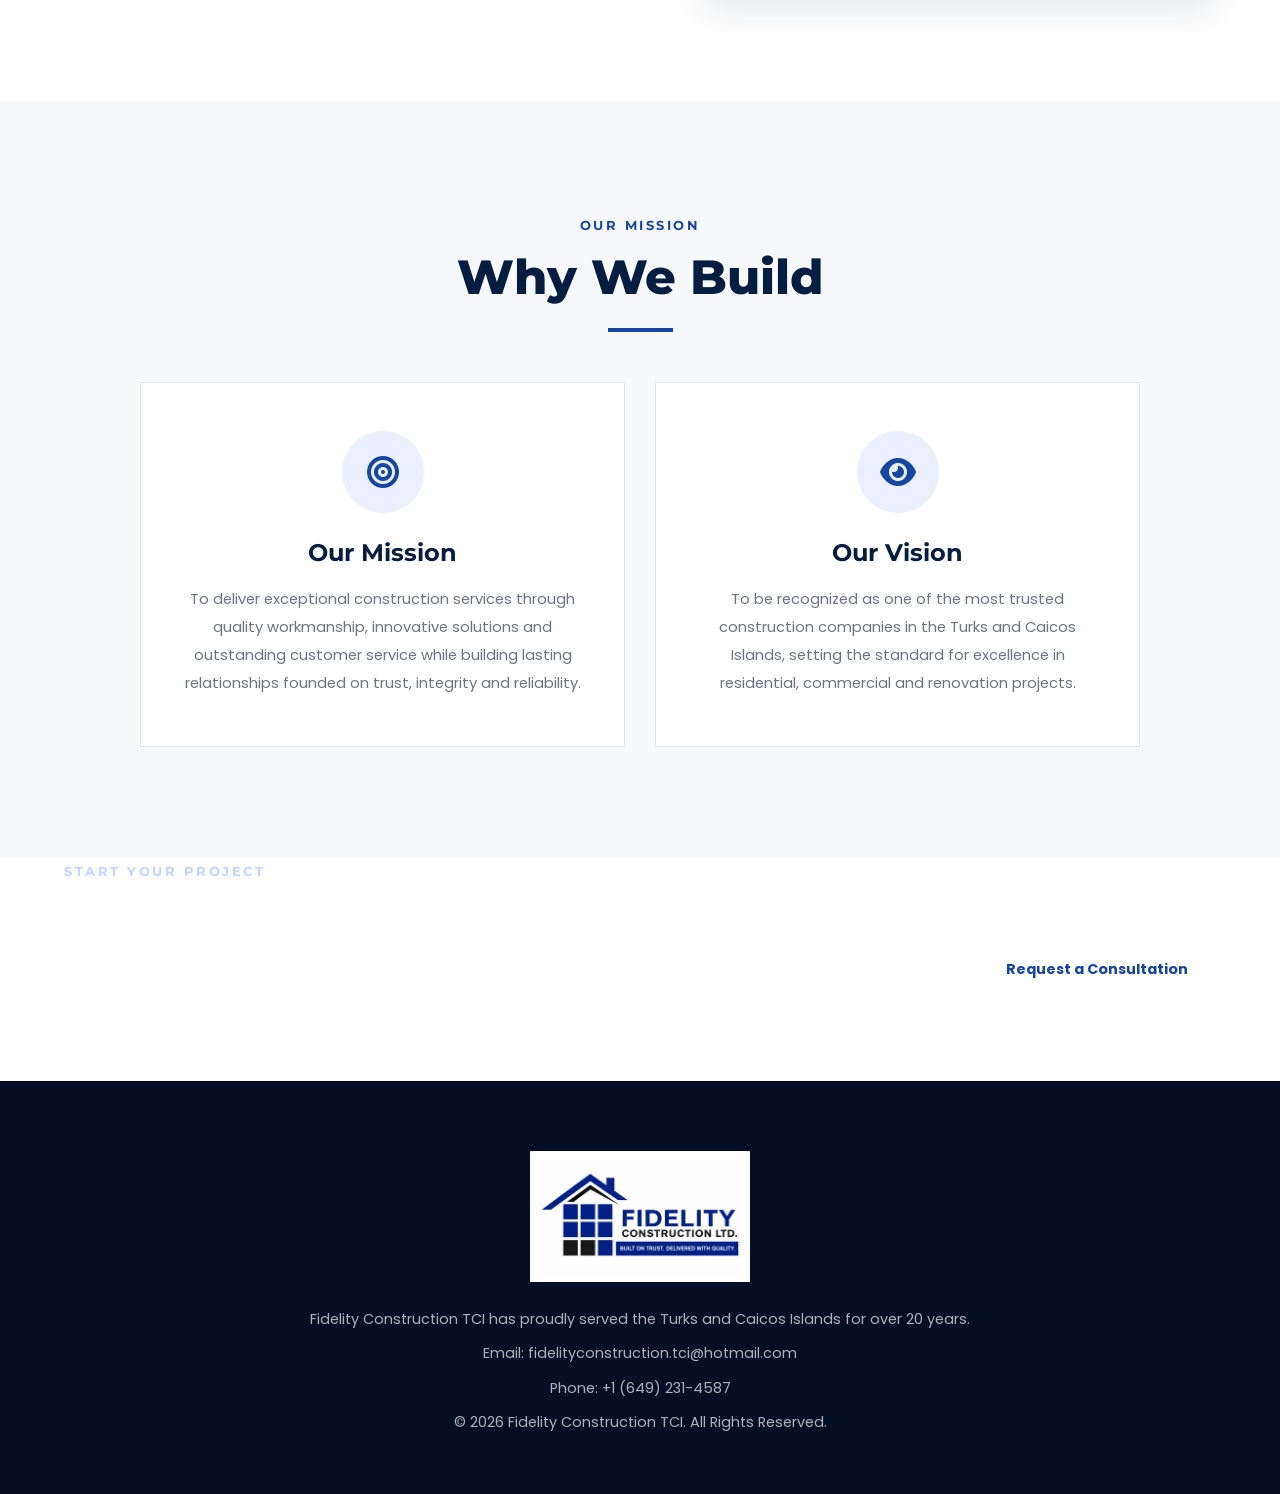
==== commit a078df89: "Update about.html" ====
--- a/about.html
+++ b/about.html
@@ -260,26 +260,34 @@
 
     <!-- ================= CTA ================= -->
 
-    <section class="contact-banner">
-
-        <div class="container">
-
-            <h2>Let's Build Your Vision Together</h2>
-
-            <p>
-
-                Whether you're building a dream home, luxury villa or commercial
-                development, we're ready to help.
-
-            </p>
-
-            <a href="contact.html" class="btn">
-                Request a Quote
-            </a>
-
-        </div>
-
-    </section>
+   <section class="cta">
+
+    <div class="container projects-cta-content">
+
+        <div>
+
+            <p class="projects-section-label">
+                START YOUR PROJECT
+            </p>
+
+            <h2>
+                Let's Build Something Exceptional
+            </h2>
+
+            <p>
+                Contact Fidelity Construction TCI to discuss your residential,
+                commercial, renovation or turnkey project.
+            </p>
+
+        </div>
+
+        <a href="contact.html" class="projects-cta-button">
+            Request a Consultation
+        </a>
+
+    </div>
+
+</section>
 
     <!-- ================= FOOTER ================= -->
 
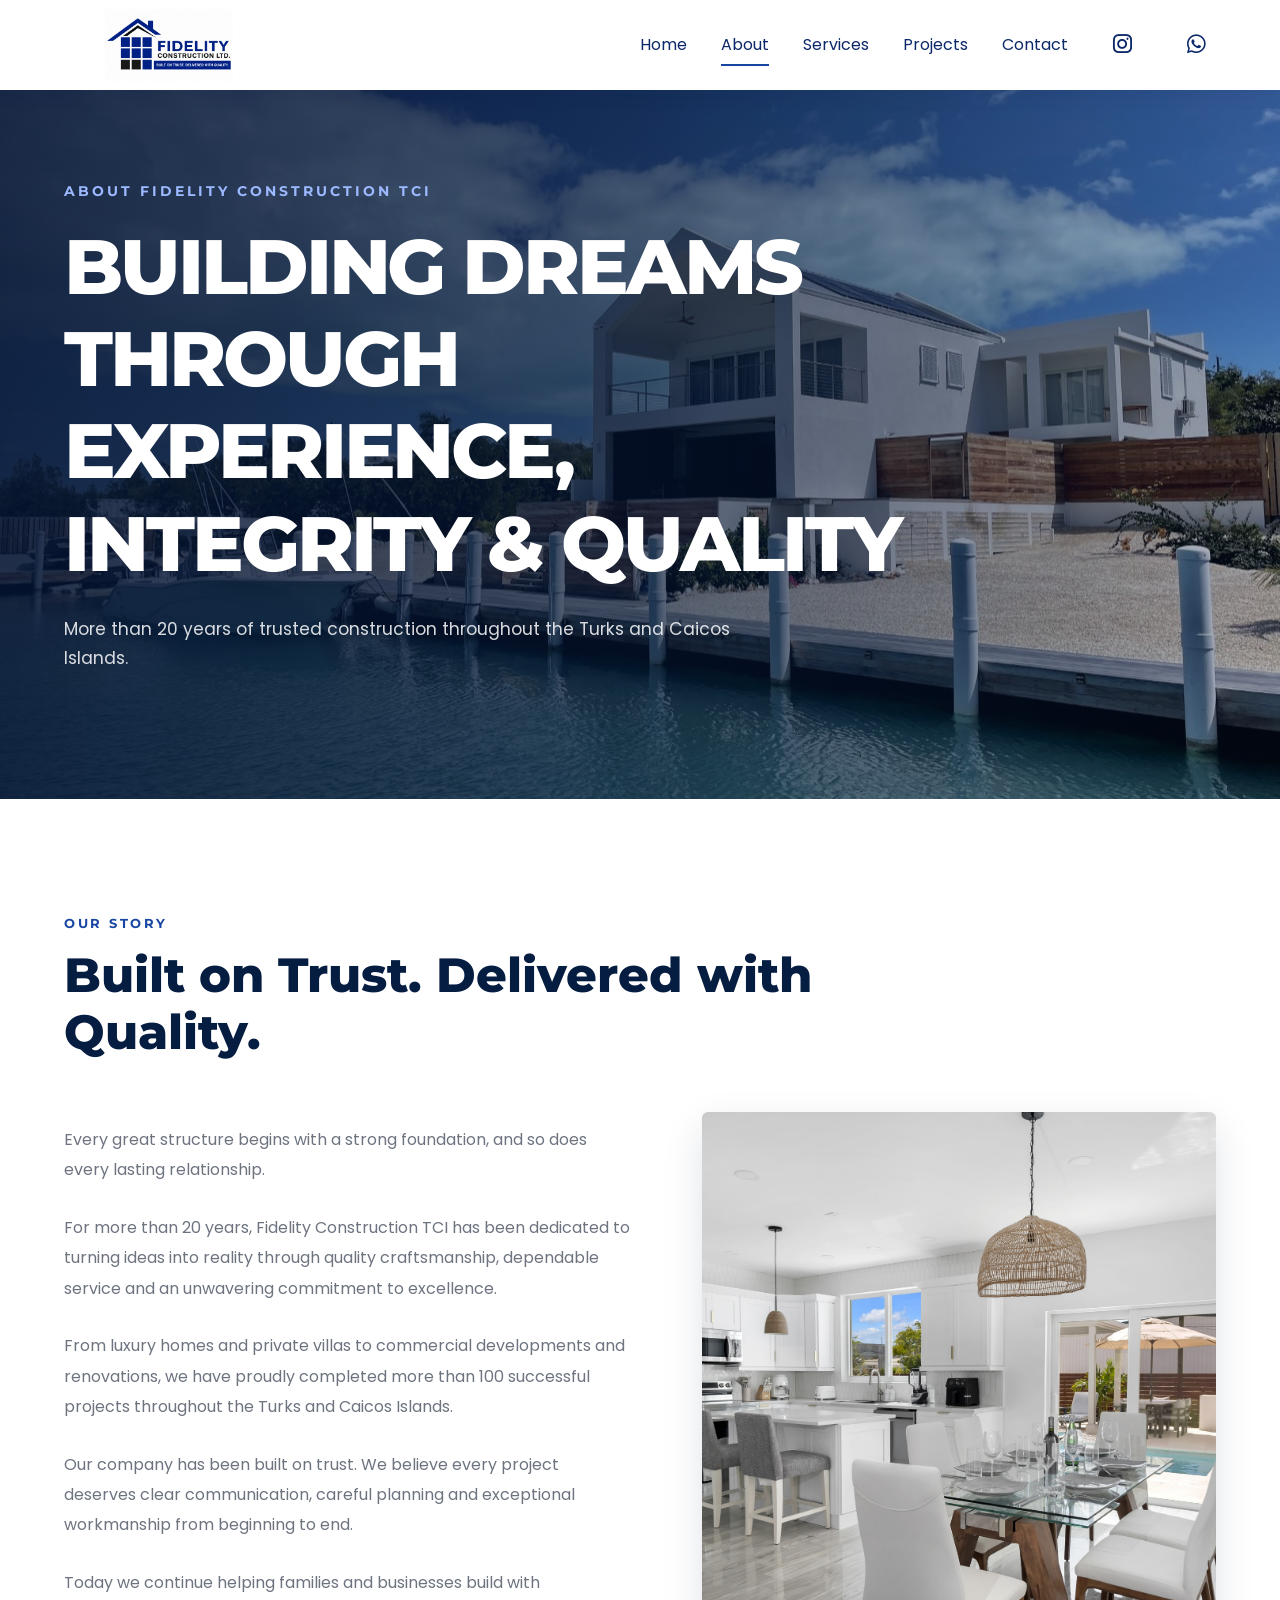
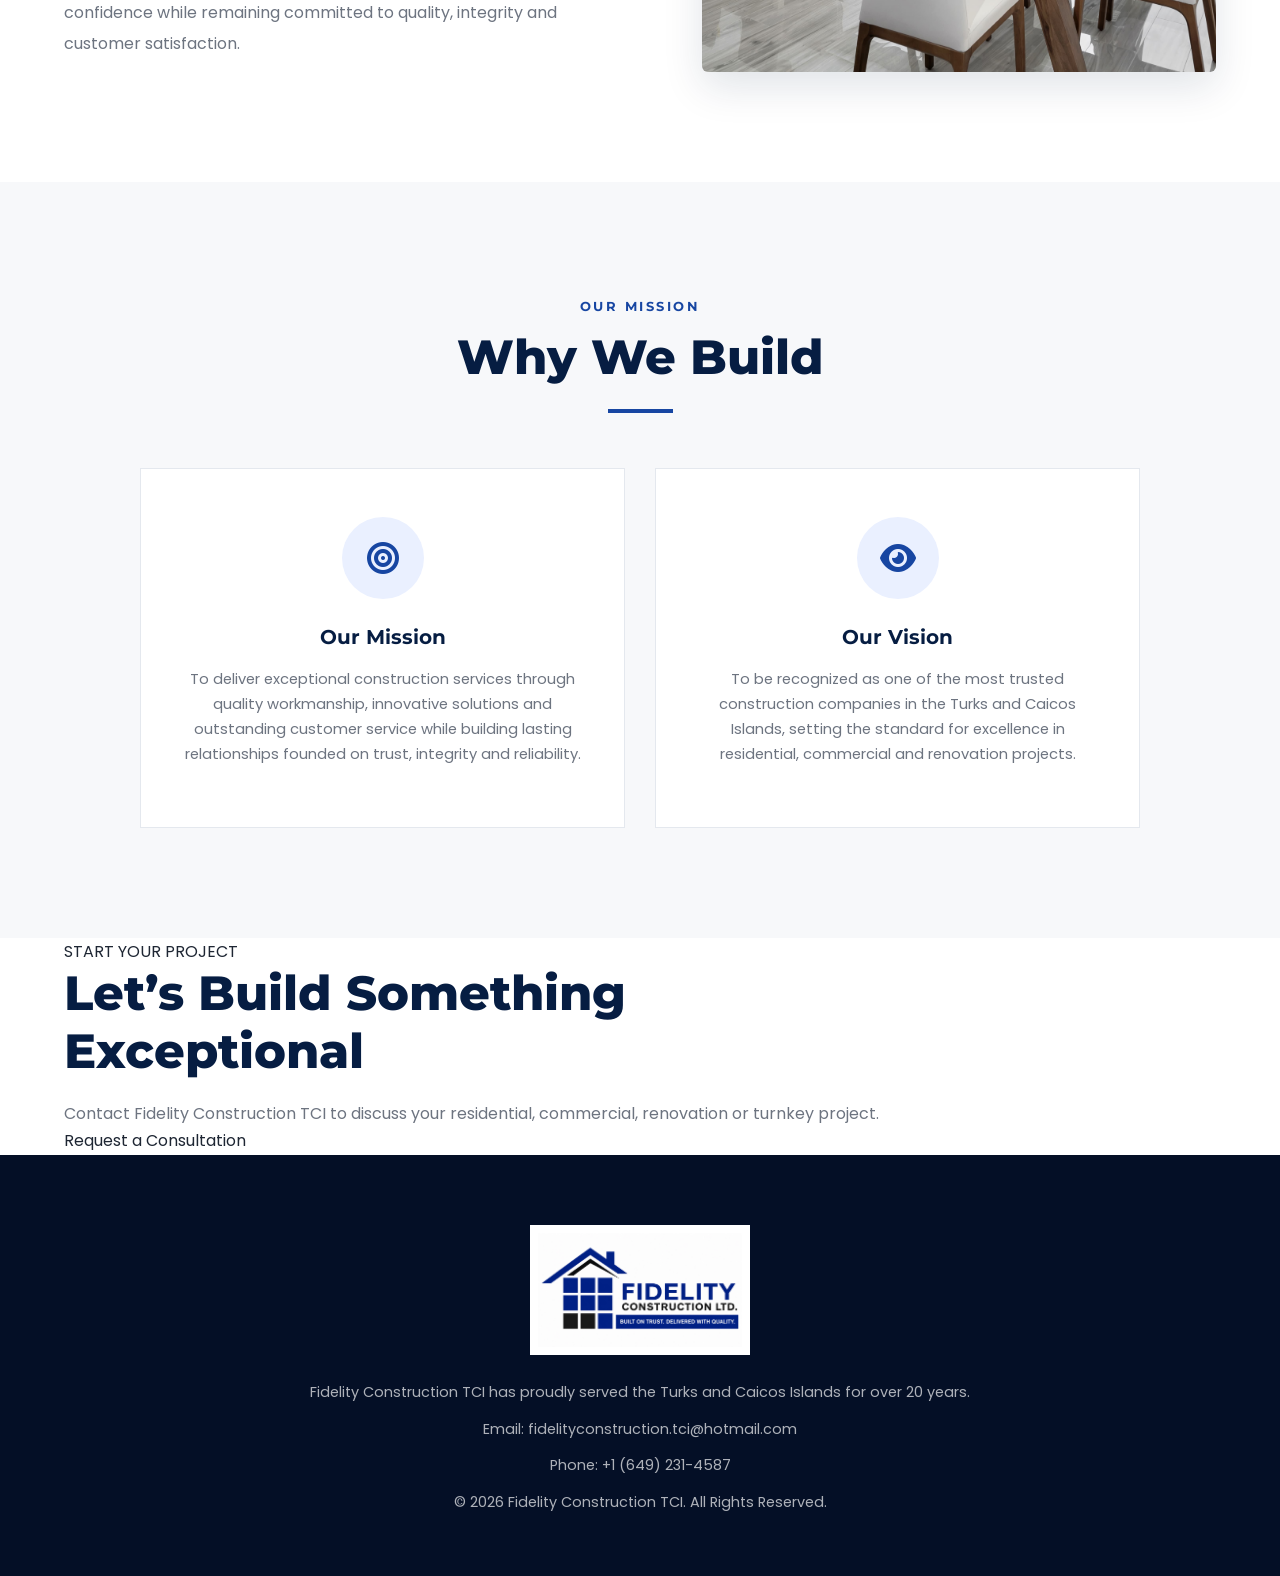
==== commit 0c9a6f99: "Update about.html" ====
--- a/about.html
+++ b/about.html
@@ -260,33 +260,26 @@
 
     <!-- ================= CTA ================= -->
 
-   <section class="cta">
-
-    <div class="container projects-cta-content">
-
+ <section class="about-cta">
+    <div class="container about-cta-content">
         <div>
-
-            <p class="projects-section-label">
-                START YOUR PROJECT
-            </p>
+            <span>START YOUR PROJECT</span>
 
             <h2>
-                Let's Build Something Exceptional
+                Let’s Build Something<br>
+                Exceptional
             </h2>
 
             <p>
                 Contact Fidelity Construction TCI to discuss your residential,
                 commercial, renovation or turnkey project.
             </p>
-
-        </div>
-
-        <a href="contact.html" class="projects-cta-button">
+        </div>
+
+        <a href="contact.html" class="about-cta-button">
             Request a Consultation
         </a>
-
     </div>
-
 </section>
 
     <!-- ================= FOOTER ================= -->
--- a/css/style.css
+++ b/css/style.css
@@ -1,12 +1,11 @@
 /* ==================================================
-   FIDELITY CONSTRUCTION LTD.
-   MAIN WEBSITE STYLESHEET
+   FIDELITY CONSTRUCTION TCI
+   CLEAN WEBSITE STYLESHEET
 ================================================== */
 
-
-/* ==================================================
-   ROOT COLORS AND VARIABLES
-================================================== */
+/* =========================
+   ROOT VARIABLES
+========================= */
 
 :root {
     --primary-blue: #1746a2;
@@ -18,7 +17,6 @@
     --light-gray: #e4e8ee;
     --medium-gray: #6d7480;
     --dark-text: #1e2633;
-    --black: #111111;
 
     --heading-font: "Montserrat", sans-serif;
     --body-font: "Poppins", sans-serif;
@@ -27,10 +25,9 @@
     --transition: all 0.3s ease;
 }
 
-
-/* ==================================================
-   GENERAL RESET
-================================================== */
+/* =========================
+   RESET
+========================= */
 
 * {
     margin: 0;
@@ -45,7 +42,7 @@
 body {
     font-family: var(--body-font);
     color: var(--dark-text);
-    background-color: var(--white);
+    background: var(--white);
     line-height: 1.7;
 }
 
@@ -55,8 +52,8 @@
 }
 
 a {
+    color: inherit;
     text-decoration: none;
-    color: inherit;
 }
 
 ul {
@@ -69,10 +66,9 @@
     margin: 0 auto;
 }
 
-
-/* ==================================================
+/* =========================
    TYPOGRAPHY
-================================================== */
+========================= */
 
 h1,
 h2,
@@ -97,10 +93,9 @@
     color: var(--medium-gray);
 }
 
-
-/* ==================================================
-   NAVIGATION BAR
-================================================== */
+/* =========================
+   NAVIGATION
+========================= */
 
 header {
     position: fixed;
@@ -108,7 +103,7 @@
     left: 0;
     z-index: 1000;
     width: 100%;
-    background-color: var(--white);
+    background: var(--white);
     box-shadow: 0 4px 18px rgba(6, 29, 66, 0.08);
 }
 
@@ -122,6 +117,11 @@
     justify-content: space-between;
 }
 
+.logo {
+    display: block;
+    flex: 0 0 auto;
+}
+
 .logo img {
     width: 210px;
     max-height: 72px;
@@ -131,83 +131,112 @@
 .nav-links {
     display: flex;
     align-items: center;
+    justify-content: flex-end;
     gap: 34px;
 }
 
-/* Navigation links */
+.nav-links li {
+    list-style: none;
+}
 
 .nav-links a {
     position: relative;
     color: #0b2868;
-    text-decoration: none;
-}
-
-/* Hide every underline by default */
+}
 
 .nav-links a::after {
-    content: "";
     position: absolute;
     right: 0;
     bottom: -10px;
     left: 0;
-
     height: 2px;
-    background-color: #1746a2;
-
+    background: var(--primary-blue);
+    content: "";
     transform: scaleX(0);
     transform-origin: center;
     transition: transform 0.3s ease;
 }
 
-/* Show underline when hovering */
-
-.nav-links a:hover::after {
-    transform: scaleX(1);
-}
-
-/* Keep underline on the current page only */
-
+.nav-links a:hover::after,
 .nav-links a.active::after {
     transform: scaleX(1);
 }
-
-/* Never underline social-media icons */
 
 .nav-links a.instagram-link::after,
 .nav-links a.whatsapp-link::after {
     display: none;
 }
-.whatsapp-link{
-
-    display:flex;
-
-    align-items:center;
-
-    justify-content:center;
-
-    width:40px;
-
-    height:40px;
-
-    border-radius:50%;
-
-    color:#082B66;
-
-    font-size:1.35rem;
-
-    transition:0.3s ease;
-
-}
-
-
-/* ==================================================
-   HERO SECTION
-================================================== */
+
+.instagram-link,
+.whatsapp-link {
+    display: flex;
+    width: 40px;
+    height: 40px;
+    align-items: center;
+    justify-content: center;
+    border-radius: 50%;
+    color: var(--dark-blue);
+    font-size: 1.35rem;
+    transition: var(--transition);
+}
+
+.instagram-link:hover {
+    color: #c13584;
+    transform: translateY(-2px);
+}
+
+.whatsapp-link:hover {
+    color: #25d366;
+    transform: translateY(-2px);
+}
+
+/* =========================
+   BUTTONS
+========================= */
+
+.btn-primary,
+.btn-secondary {
+    display: inline-flex;
+    width: auto;
+    min-height: 56px;
+    align-items: center;
+    justify-content: center;
+    padding: 0 28px;
+    border: 2px solid transparent;
+    font-size: 0.92rem;
+    font-weight: 600;
+    transition: var(--transition);
+}
+
+.btn-primary {
+    background: var(--primary-blue);
+    color: var(--white);
+}
+
+.btn-primary:hover {
+    background: #2360d5;
+    transform: translateY(-3px);
+}
+
+.btn-secondary {
+    border-color: var(--white);
+    background: transparent;
+    color: var(--white);
+}
+
+.btn-secondary:hover {
+    background: var(--white);
+    color: var(--navy-blue);
+    transform: translateY(-3px);
+}
+
+/* =========================
+   HOMEPAGE HERO
+========================= */
 
 .hero {
     min-height: 100vh;
     margin-top: 90px;
-
     background-image:
         linear-gradient(
             90deg,
@@ -216,7 +245,6 @@
             rgba(4, 20, 50, 0.28) 100%
         ),
         url("../images/hero.jpg");
-
     background-position: center;
     background-size: cover;
     background-repeat: no-repeat;
@@ -258,54 +286,13 @@
     gap: 15px;
 }
 
-
-/* ==================================================
-   BUTTONS
-================================================== */
-
-.btn-primary,
-.btn-secondary {
-    display: inline-flex;
-    min-height: 56px;
-    align-items: center;
-    justify-content: center;
-    padding: 0 28px;
-    border: 2px solid transparent;
-    font-size: 0.92rem;
-    font-weight: 600;
-    transition: var(--transition);
-}
-
-.btn-primary {
-    background-color: var(--primary-blue);
-    color: var(--white);
-}
-
-.btn-primary:hover {
-    background-color: #2360d5;
-    transform: translateY(-3px);
-}
-
-.btn-secondary {
-    border-color: var(--white);
-    color: var(--white);
-    background-color: transparent;
-}
-
-.btn-secondary:hover {
-    background-color: var(--white);
-    color: var(--navy-blue);
-    transform: translateY(-3px);
-}
-
-
-/* ==================================================
-   ABOUT PREVIEW SECTION
-================================================== */
+/* =========================
+   HOMEPAGE ABOUT PREVIEW
+========================= */
 
 .about-preview {
     padding: 110px 0;
-    background-color: var(--white);
+    background: var(--white);
 }
 
 .about-preview .container {
@@ -318,23 +305,21 @@
     width: 65px;
     height: 4px;
     margin: 22px auto 30px;
-    background-color: var(--primary-blue);
+    background: var(--primary-blue);
     content: "";
 }
 
 .about-preview p {
     margin-bottom: 18px;
-    font-size: 1rem;
-}
-
-
-/* ==================================================
-   SERVICES SECTION
-================================================== */
+}
+
+/* =========================
+   SHARED SERVICES CARDS
+========================= */
 
 .services {
     padding: 110px 0;
-    background-color: var(--off-white);
+    background: var(--off-white);
 }
 
 .services h2 {
@@ -347,7 +332,7 @@
     width: 65px;
     height: 4px;
     margin: 22px auto 0;
-    background-color: var(--primary-blue);
+    background: var(--primary-blue);
     content: "";
 }
 
@@ -363,7 +348,7 @@
     padding: 42px 30px;
     overflow: hidden;
     border: 1px solid var(--light-gray);
-    background-color: var(--white);
+    background: var(--white);
     transition: var(--transition);
 }
 
@@ -373,7 +358,7 @@
     left: 0;
     width: 100%;
     height: 5px;
-    background-color: var(--primary-blue);
+    background: var(--primary-blue);
     content: "";
     transform: scaleX(0);
     transform-origin: left;
@@ -383,7 +368,7 @@
 .service-card:hover {
     border-color: transparent;
     box-shadow: var(--box-shadow);
-    transform: translateY(-10px);
+    transform: translateY(-8px);
 }
 
 .service-card:hover::before {
@@ -398,14 +383,13 @@
     font-size: 0.92rem;
 }
 
-
-/* ==================================================
-   WHY CHOOSE US SECTION
-================================================== */
+/* =========================
+   WHY CHOOSE US
+========================= */
 
 .why-us {
     padding: 110px 0;
-    background-color: var(--navy-blue);
+    background: var(--navy-blue);
 }
 
 .why-us h2 {
@@ -419,7 +403,7 @@
     width: 65px;
     height: 4px;
     margin: 22px auto 0;
-    background-color: #7ca4ff;
+    background: #7ca4ff;
     content: "";
 }
 
@@ -432,12 +416,12 @@
 .feature {
     padding: 38px 30px;
     border: 1px solid rgba(255, 255, 255, 0.13);
-    background-color: rgba(255, 255, 255, 0.05);
+    background: rgba(255, 255, 255, 0.05);
     transition: var(--transition);
 }
 
 .feature:hover {
-    background-color: rgba(255, 255, 255, 0.1);
+    background: rgba(255, 255, 255, 0.1);
     transform: translateY(-7px);
 }
 
@@ -451,43 +435,77 @@
     font-size: 0.92rem;
 }
 
-
-/* ==================================================
-   CONTACT BANNER
-================================================== */
+/* =========================
+   HOMEPAGE CTA
+========================= */
 
 .contact-banner {
-    padding: 100px 0;
+    padding: 90px 0;
     background:
         linear-gradient(
             rgba(23, 70, 162, 0.94),
             rgba(8, 43, 102, 0.94)
         ),
-      url("../images/contact-background.jpg")
+        url("../images/project-two-6.jpg");
     background-position: center;
     background-size: cover;
     background-repeat: no-repeat;
-    text-align: center;
+}
+
+.contact-banner .container {
+    display: flex;
+    align-items: center;
+    justify-content: space-between;
+    gap: 60px;
+}
+
+.contact-banner .container > div {
+    max-width: 750px;
+}
+
+.contact-banner .projects-section-label {
+    display: block;
+    margin-bottom: 14px;
+    color: #c2d3ff;
+    font-family: var(--heading-font);
+    font-size: 0.82rem;
+    font-weight: 700;
+    letter-spacing: 2.5px;
+    text-transform: uppercase;
 }
 
 .contact-banner h2 {
-    color: var(--white);
-}
-
-.contact-banner p {
-    max-width: 650px;
-    margin: 0 auto 30px;
+    margin-bottom: 16px;
+    color: var(--white);
+    font-size: clamp(2.2rem, 4vw, 3.5rem);
+}
+
+.contact-banner p:not(.projects-section-label) {
+    max-width: 700px;
+    margin: 0;
     color: rgba(255, 255, 255, 0.82);
 }
 
-
-/* ==================================================
+.contact-banner .btn-primary {
+    flex: 0 0 auto;
+    min-width: 230px;
+    min-height: 60px;
+    background: var(--white);
+    color: var(--primary-blue);
+}
+
+.contact-banner .btn-primary:hover {
+    background: var(--navy-blue);
+    color: var(--white);
+}
+
+/* =========================
    FOOTER
-================================================== */
+========================= */
 
 footer {
     padding-top: 70px;
-    background-color: #040f26;
+    background: #040f26;
 }
 
 .footer-container {
@@ -500,7 +518,7 @@
 .footer-logo {
     width: 220px;
     padding: 8px;
-    background-color: var(--white);
+    background: var(--white);
 }
 
 footer h3 {
@@ -537,157 +555,31 @@
     text-align: center;
 }
 
-
-/* ==================================================
-   TABLET RESPONSIVE DESIGN
-================================================== */
-
-@media screen and (max-width: 1000px) {
-
-    .navbar {
-        min-height: 82px;
-    }
-
-    .logo img {
-        width: 180px;
-    }
-
-    .nav-links {
-        gap: 22px;
-    }
-
-    .hero {
-        margin-top: 82px;
-    }
-
-    .hero-overlay {
-        min-height: calc(100vh - 82px);
-    }
-
-    .service-grid {
-        grid-template-columns: repeat(2, 1fr);
-    }
-
-    .features {
-        grid-template-columns: repeat(3, 1fr);
-    }
-
-    .footer-container {
-        gap: 35px;
-    }
-}
-
-
-/* ==================================================
-   MOBILE RESPONSIVE DESIGN
-================================================== */
-
-@media screen and (max-width: 760px) {
-
-    .navbar {
-        flex-direction: column;
-        padding: 14px 0 18px;
-    }
-
-    .logo img {
-        width: 175px;
-        margin-bottom: 12px;
-    }
-
-    .nav-links {
-        flex-wrap: wrap;
-        justify-content: center;
-        gap: 12px 20px;
-    }
-
-    .nav-links a {
-        font-size: 0.85rem;
-    }
-
-    .hero {
-        margin-top: 132px;
-        background-position: 65% center;
-    }
-
-    .hero-overlay {
-        min-height: calc(100vh - 132px);
-        background-color: rgba(4, 20, 50, 0.18);
-    }
-
-    .hero h1 {
-        font-size: clamp(2.7rem, 13vw, 4.5rem);
-    }
-
-    .hero p {
-        font-size: 0.98rem;
-    }
-
-    .hero-buttons {
-        flex-direction: column;
-    }
-
-    .btn-primary,
-    .btn-secondary {
-        width: 100%;
-    }
-
-    .about-preview,
-    .services,
-    .why-us,
-    .contact-banner {
-        padding: 80px 0;
-    }
-
-    .service-grid,
-    .features,
-    .footer-container {
-        grid-template-columns: 1fr;
-    }
-
-    .feature {
-        text-align: center;
-    }
-
-    .footer-container {
-        gap: 40px;
-    }
-}
-
-/* ==================================================
+/* =========================
    ABOUT PAGE
-================================================== */
-
-/* About hero */
+========================= */
 
 .about-hero {
     min-height: 620px;
     margin-top: 90px;
-
     background-image:
         linear-gradient(
             90deg,
-            rgba(4, 20, 50, 0.88) 0%,
-            rgba(4, 20, 50, 0.68) 50%,
-            rgba(4, 20, 50, 0.3) 100%
+            rgba(4, 20, 50, 0.88),
+            rgba(4, 20, 50, 0.68),
+            rgba(4, 20, 50, 0.3)
         ),
-        url("../images/hero.jpg")
-
+        url("../images/hero.jpg");
     background-position: center;
     background-size: cover;
     background-repeat: no-repeat;
 }
 
 .about-hero .hero-overlay {
-    display: flex;
     min-height: 620px;
-    align-items: center;
 }
 
 .about-hero .hero-content {
-    width: 90%;
-    max-width: 1180px;
-    margin: 0 auto;
-    padding: 80px 0;
     text-align: left;
 }
 
@@ -706,24 +598,12 @@
     color: var(--white);
     font-size: clamp(2.8rem, 6vw, 5rem);
     font-weight: 800;
-    line-height: 1.12;
-    letter-spacing: -0.03em;
     text-transform: uppercase;
 }
-
-.about-hero .hero-content > p:last-child {
-    max-width: 670px;
-    margin: 0;
-    color: rgba(255, 255, 255, 0.84);
-    font-size: 1.08rem;
-}
-
-
-/* Our story */
 
 .about {
     padding: 110px 0;
-    background-color: var(--white);
+    background: var(--white);
 }
 
 .section-title {
@@ -741,10 +621,6 @@
     letter-spacing: 2.5px;
 }
 
-.section-title h2 {
-    margin-bottom: 0;
-}
-
 .about-grid {
     display: grid;
     grid-template-columns: 1.05fr 0.95fr;
@@ -753,7 +629,6 @@
 }
 
 .about-grid p {
-    color: var(--medium-gray);
     line-height: 1.9;
 }
 
@@ -765,9 +640,6 @@
     box-shadow: var(--box-shadow);
 }
 
-
-/* Mission and vision */
-
 .services .section-title {
     margin-right: auto;
     margin-left: auto;
@@ -796,44 +668,10 @@
     justify-content: center;
     margin: 0 auto 26px;
     border-radius: 50%;
-    background-color: var(--light-blue);
+    background: var(--light-blue);
     color: var(--primary-blue);
     font-size: 2rem;
 }
-
-.services-grid .service-card h3 {
-    margin-bottom: 18px;
-    font-size: 1.5rem;
-}
-
-.services-grid .service-card p {
-    line-height: 1.9;
-}
-
-
-/* About-page contact button */
-
-.contact-banner .btn {
-    display: inline-flex;
-    min-height: 56px;
-    align-items: center;
-    justify-content: center;
-    padding: 0 30px;
-    background-color: var(--white);
-    color: var(--primary-blue);
-    font-size: 0.92rem;
-    font-weight: 700;
-    transition: var(--transition);
-}
-
-.contact-banner .btn:hover {
-    background-color: var(--navy-blue);
-    color: var(--white);
-    transform: translateY(-3px);
-}
-
-
-/* About-page footer HTML */
 
 .footer-content {
     width: 90%;
@@ -847,96 +685,24 @@
     width: 220px;
     margin: 0 auto 25px;
     padding: 8px;
-    background-color: var(--white);
-}
-
-.footer-content p {
-    margin-bottom: 10px;
-}
-
-
-/* ==================================================
-   ABOUT PAGE RESPONSIVE DESIGN
-================================================== */
-
-@media screen and (max-width: 1000px) {
-
-    .about-grid {
-        grid-template-columns: 1fr;
-        gap: 50px;
-    }
-
-    .about-grid img {
-        min-height: 440px;
-    }
-}
-
-@media screen and (max-width: 760px) {
-
-    .about-hero {
-        min-height: 520px;
-        margin-top: 132px;
-        background-position: 65% center;
-    }
-
-    .about-hero .hero-overlay {
-        min-height: 520px;
-    }
-
-    .about-hero .hero-content {
-        padding: 65px 0;
-        text-align: center;
-    }
-
-    .about-hero h1 {
-        font-size: clamp(2.2rem, 11vw, 3.5rem);
-    }
-
-    .about-hero .hero-content > p:last-child {
-        margin-right: auto;
-        margin-left: auto;
-    }
-
-    .about {
-        padding: 80px 0;
-    }
-
-    .section-title {
-        margin-bottom: 38px;
-        text-align: center;
-    }
-
-    .about-grid img {
-        min-height: 340px;
-    }
-
-    .services-grid {
-        grid-template-columns: 1fr;
-    }
-
-    .services-grid .service-card {
-        min-height: auto;
-        padding: 40px 25px;
-    }
-}
-
-/* ==================================================
-   CONTACT HERO
-================================================== */
+    background: var(--white);
+}
+
+/* =========================
+   CONTACT PAGE
+========================= */
 
 .contact-page-hero {
     min-height: 580px;
     margin-top: 90px;
-
     background-image:
         linear-gradient(
             90deg,
-            rgba(4, 20, 50, 0.9) 0%,
-            rgba(4, 20, 50, 0.65) 55%,
-            rgba(4, 20, 50, 0.25) 100%
+            rgba(4, 20, 50, 0.9),
+            rgba(4, 20, 50, 0.65),
+            rgba(4, 20, 50, 0.25)
         ),
         url("../images/contact-hero.jpg");
-
     background-position: center;
     background-size: cover;
     background-repeat: no-repeat;
@@ -968,10 +734,8 @@
     max-width: 900px;
     margin-bottom: 25px;
     color: var(--white);
-    font-family: var(--heading-font);
     font-size: clamp(2.8rem, 6vw, 5.5rem);
     font-weight: 800;
-    line-height: 1.08;
     text-transform: uppercase;
 }
 
@@ -981,8 +745,18 @@
     font-size: 1.08rem;
 }
 
-
-/* Contact heading */
+.contact-details-section,
+.contact-form-section {
+    padding: 110px 0;
+}
+
+.contact-details-section {
+    background: var(--white);
+}
+
+.contact-form-section {
+    background: var(--off-white);
+}
 
 .contact-section-heading {
     max-width: 760px;
@@ -1002,19 +776,6 @@
     letter-spacing: 2.5px;
 }
 
-.contact-section-heading p {
-    max-width: 650px;
-    margin: 0 auto;
-}
-
-
-/* Contact cards */
-
-.contact-details-section {
-    padding: 110px 0;
-    background-color: var(--white);
-}
-
 .contact-cards {
     display: grid;
     grid-template-columns: repeat(4, 1fr);
@@ -1027,22 +788,9 @@
     padding: 38px 28px;
     overflow: hidden;
     border: 1px solid var(--light-gray);
-    background-color: var(--white);
+    background: var(--white);
     text-align: center;
     transition: var(--transition);
-}
-
-.contact-card::before {
-    position: absolute;
-    top: 0;
-    left: 0;
-    width: 100%;
-    height: 5px;
-    background-color: var(--primary-blue);
-    content: "";
-    transform: scaleX(0);
-    transform-origin: left;
-    transition: transform 0.3s ease;
 }
 
 .contact-card:hover {
@@ -1051,10 +799,6 @@
     transform: translateY(-8px);
 }
 
-.contact-card:hover::before {
-    transform: scaleX(1);
-}
-
 .contact-card-icon {
     display: flex;
     width: 74px;
@@ -1063,14 +807,13 @@
     justify-content: center;
     margin: 0 auto 24px;
     border-radius: 50%;
-    background-color: var(--light-blue);
+    background: var(--light-blue);
     color: var(--primary-blue);
     font-size: 1.7rem;
 }
 
 .contact-card h3 {
     margin-bottom: 14px;
-    font-size: 1.25rem;
 }
 
 .contact-card p {
@@ -1086,18 +829,6 @@
     overflow-wrap: anywhere;
 }
 
-.contact-card a:hover {
-    color: var(--dark-blue);
-}
-
-
-/* Contact form section */
-
-.contact-form-section {
-    padding: 110px 0;
-    background-color: var(--off-white);
-}
-
 .contact-form-grid {
     display: grid;
     grid-template-columns: 0.85fr 1.15fr;
@@ -1105,10 +836,6 @@
     gap: 75px;
 }
 
-.contact-form-intro h2 {
-    margin-bottom: 24px;
-}
-
 .contact-form-intro > p {
     margin-bottom: 38px;
 }
@@ -1128,26 +855,13 @@
     align-items: center;
     justify-content: center;
     border-radius: 50%;
-    background-color: var(--primary-blue);
-    color: var(--white);
-    font-size: 0.85rem;
-}
-
-.contact-benefit h3 {
-    margin-bottom: 6px;
-    font-size: 1.05rem;
-}
-
-.contact-benefit p {
-    font-size: 0.9rem;
-}
-
-
-/* Form */
+    background: var(--primary-blue);
+    color: var(--white);
+}
 
 .contact-form {
     padding: 45px;
-    background-color: var(--white);
+    background: var(--white);
     box-shadow: var(--box-shadow);
 }
 
@@ -1175,13 +889,11 @@
 .form-group textarea {
     width: 100%;
     border: 1px solid var(--light-gray);
-    border-radius: 0;
     outline: none;
-    background-color: var(--white);
+    background: var(--white);
     color: var(--dark-text);
     font-family: var(--body-font);
     font-size: 0.92rem;
-    transition: var(--transition);
 }
 
 .form-group input,
@@ -1196,13 +908,6 @@
     resize: vertical;
 }
 
-.form-group input:focus,
-.form-group select:focus,
-.form-group textarea:focus {
-    border-color: var(--primary-blue);
-    box-shadow: 0 0 0 3px rgba(23, 70, 162, 0.1);
-}
-
 .contact-submit-button {
     display: inline-flex;
     min-height: 58px;
@@ -1211,26 +916,16 @@
     gap: 12px;
     padding: 0 30px;
     border: 0;
-    background-color: var(--primary-blue);
+    background: var(--primary-blue);
     color: var(--white);
     cursor: pointer;
     font-family: var(--body-font);
-    font-size: 0.92rem;
     font-weight: 600;
-    transition: var(--transition);
-}
-
-.contact-submit-button:hover {
-    background-color: #2360d5;
-    transform: translateY(-3px);
-}
-
-
-/* Instagram CTA */
+}
 
 .instagram-cta {
     padding: 85px 0;
-    background-color: var(--navy-blue);
+    background: var(--navy-blue);
 }
 
 .instagram-cta-content {
@@ -1244,12 +939,7 @@
     max-width: 680px;
 }
 
-.instagram-cta-content span {
-    color: #9cb9ff;
-}
-
 .instagram-cta-content h2 {
-    margin-bottom: 16px;
     color: var(--white);
 }
 
@@ -1259,694 +949,48 @@
 
 .instagram-cta-button {
     display: inline-flex;
-    flex: 0 0 auto;
     min-height: 58px;
     align-items: center;
     justify-content: center;
     gap: 12px;
     padding: 0 28px;
-    background-color: var(--white);
+    background: var(--white);
     color: var(--primary-blue);
-    font-size: 0.9rem;
     font-weight: 600;
-    transition: var(--transition);
-}
-
-.instagram-cta-button i {
-    font-size: 1.35rem;
-}
-
-.instagram-cta-button:hover {
-    background-color: var(--primary-blue);
-    color: var(--white);
-    transform: translateY(-3px);
-}
-
-
-/* ==================================================
-   CONTACT PAGE RESPONSIVE DESIGN
-================================================== */
-
-@media screen and (max-width: 1050px) {
-
-    .contact-cards {
-        grid-template-columns: repeat(2, 1fr);
-    }
-
-    .contact-form-grid {
-        grid-template-columns: 1fr;
-        gap: 55px;
-    }
-}
-
-
-@media screen and (max-width: 760px) {
-
-    .contact-page-hero {
-        min-height: 500px;
-        margin-top: 132px;
-        background-position: 65% center;
-    }
-
-    .contact-page-hero-overlay {
-        min-height: 500px;
-    }
-
-    .contact-page-hero-content {
-        padding: 65px 0;
-        text-align: center;
-    }
-
-    .contact-page-hero h1 {
-        font-size: clamp(2.4rem, 11vw, 3.8rem);
-    }
-
-    .contact-details-section,
-    .contact-form-section {
-        padding: 80px 0;
-    }
-
-    .contact-cards,
-    .form-row {
-        grid-template-columns: 1fr;
-    }
-
-    .contact-card {
-        min-height: auto;
-    }
-
-    .contact-card p {
-        min-height: auto;
-    }
-
-    .contact-form {
-        padding: 30px 22px;
-    }
-
-    .contact-submit-button {
-        width: 100%;
-    }
-
-    .instagram-cta {
-        padding: 70px 0;
-    }
-
-    .instagram-cta-content {
-        flex-direction: column;
-        align-items: flex-start;
-    }
-
-    .instagram-cta-button {
-        width: 100%;
-    }
-}
-
-/* ==================================================
+}
+
+/* =========================
    SERVICES PAGE
-================================================== */
-
-
-/* Services hero */
-
-.services-page-hero {
+========================= */
+
+.services-page-hero,
+.projects-page-hero {
     min-height: 620px;
     margin-top: 90px;
-
+    background-position: center;
+    background-size: cover;
+    background-repeat: no-repeat;
+}
+
+.services-page-hero {
     background-image:
         linear-gradient(
             90deg,
-            rgba(4, 20, 50, 0.92) 0%,
-            rgba(4, 20, 50, 0.68) 52%,
-            rgba(4, 20, 50, 0.25) 100%
+            rgba(4, 20, 50, 0.92),
+            rgba(4, 20, 50, 0.68),
+            rgba(4, 20, 50, 0.25)
         ),
         url("../images/services-hero.jpg");
-
-    background-position: center;
-    background-size: cover;
-    background-repeat: no-repeat;
-}
-
-.services-hero-overlay {
-    display: flex;
-    min-height: 620px;
-    align-items: center;
-}
-
-.services-hero-content {
-    width: 90%;
-    max-width: 1180px;
-    margin: 0 auto;
-    padding: 85px 0;
-}
-
-.services-eyebrow,
-.services-section-label {
-    display: inline-block;
-    margin-bottom: 14px;
-    color: var(--primary-blue);
-    font-family: var(--heading-font);
-    font-size: 0.82rem;
-    font-weight: 700;
-    letter-spacing: 2.5px;
-}
-
-.services-eyebrow {
-    color: #a8c0ff;
-}
-
-.services-hero-content h1 {
-    max-width: 900px;
-    margin-bottom: 25px;
-    color: var(--white);
-    font-size: clamp(2.8rem, 6vw, 5.6rem);
-    font-weight: 800;
-    line-height: 1.08;
-    letter-spacing: -0.04em;
-    text-transform: uppercase;
-}
-
-.services-hero-content > p:not(.services-eyebrow) {
-    max-width: 700px;
-    margin-bottom: 34px;
-    color: rgba(255, 255, 255, 0.84);
-    font-size: 1.08rem;
-}
-
-
-/* Introduction */
-
-.services-introduction {
-    padding: 100px 0;
-    background-color: var(--white);
-}
-
-.services-intro-grid {
-    display: grid;
-    grid-template-columns: 0.9fr 1.1fr;
-    align-items: start;
-    gap: 80px;
-}
-
-.services-intro-grid h2 {
-    margin-bottom: 0;
-}
-
-.services-intro-grid > div:last-child p {
-    margin-bottom: 20px;
-    line-height: 1.9;
-}
-
-
-/* Services section */
-
-.services-page-section {
-    padding: 110px 0;
-    background-color: var(--off-white);
-}
-
-.services-page-heading {
-    max-width: 750px;
-    margin: 0 auto 55px;
-    text-align: center;
-}
-
-.services-page-heading p:last-child {
-    max-width: 650px;
-    margin: 0 auto;
-}
-
-.services-page-grid {
-    display: grid;
-    grid-template-columns: repeat(3, 1fr);
-    gap: 26px;
-}
-
-.services-page-card {
-    position: relative;
-    min-height: 475px;
-    padding: 40px 32px;
-    overflow: hidden;
-    border: 1px solid var(--light-gray);
-    background-color: var(--white);
-    transition: var(--transition);
-}
-
-.services-page-card::before {
-    position: absolute;
-    top: 0;
-    left: 0;
-    width: 100%;
-    height: 5px;
-    background-color: var(--primary-blue);
-    content: "";
-    transform: scaleX(0);
-    transform-origin: left;
-    transition: transform 0.3s ease;
-}
-
-.services-page-card:hover {
-    border-color: transparent;
-    box-shadow: var(--box-shadow);
-    transform: translateY(-8px);
-}
-
-.services-page-card:hover::before {
-    transform: scaleX(1);
-}
-
-.services-card-icon {
-    display: flex;
-    width: 72px;
-    height: 72px;
-    align-items: center;
-    justify-content: center;
-    margin-bottom: 26px;
-    border-radius: 50%;
-    background-color: var(--light-blue);
-    color: var(--primary-blue);
-    font-size: 1.65rem;
-}
-
-.services-page-card h3 {
-    margin-bottom: 17px;
-    font-size: 1.35rem;
-}
-
-.services-page-card > p {
-    margin-bottom: 24px;
-    font-size: 0.93rem;
-    line-height: 1.8;
-}
-
-.services-page-card ul {
-    padding-top: 20px;
-    border-top: 1px solid var(--light-gray);
-}
-
-.services-page-card li {
-    position: relative;
-    margin-bottom: 10px;
-    padding-left: 22px;
-    color: var(--medium-gray);
-    font-size: 0.88rem;
-}
-
-.services-page-card li::before {
-    position: absolute;
-    top: 1px;
-    left: 0;
-    color: var(--primary-blue);
-    content: "✓";
-    font-weight: 700;
-}
-
-.featured-service-card {
-    border-color: var(--primary-blue);
-}
-
-.featured-service-card::before {
-    transform: scaleX(1);
-}
-
-.featured-service-label {
-    position: absolute;
-    top: 20px;
-    right: -36px;
-    width: 150px;
-    padding: 7px 5px;
-    background-color: var(--primary-blue);
-    color: var(--white);
-    font-size: 0.68rem;
-    font-weight: 700;
-    letter-spacing: 0.8px;
-    text-align: center;
-    text-transform: uppercase;
-    transform: rotate(45deg);
-}
-
-
-/* Project gallery */
-
-.services-project-gallery {
-    padding: 110px 0;
-    background-color: var(--white);
-}
-
-.services-gallery-heading {
-    display: grid;
-    grid-template-columns: 1fr 0.8fr;
-    align-items: end;
-    gap: 60px;
-    margin-bottom: 55px;
-}
-
-.services-gallery-heading h2 {
-    margin-bottom: 0;
-}
-
-.services-gallery-heading > p {
-    line-height: 1.9;
-}
-
-.services-gallery-grid {
-    display: grid;
-    grid-template-columns: repeat(3, 1fr);
-    grid-auto-rows: 290px;
-    gap: 20px;
-}
-
-.services-gallery-item {
-    position: relative;
-    min-height: 290px;
-    overflow: hidden;
-    background-color: var(--navy-blue);
-}
-
-.gallery-item-large {
-    grid-row: span 2;
-}
-
-.gallery-item-wide {
-    grid-column: span 2;
-}
-
-.services-gallery-item img {
-    width: 100%;
-    height: 100%;
-    object-fit: cover;
-    transition: transform 0.6s ease;
-}
-
-.services-gallery-item::after {
-    position: absolute;
-    inset: 0;
-    background:
-        linear-gradient(
-            180deg,
-            transparent 35%,
-            rgba(4, 15, 38, 0.9) 100%
-        );
-    content: "";
-}
-
-.services-gallery-item:hover img {
-    transform: scale(1.07);
-}
-
-.services-gallery-item figcaption {
-    position: absolute;
-    right: 25px;
-    bottom: 24px;
-    left: 25px;
-    z-index: 2;
-}
-
-.services-gallery-item figcaption span {
-    display: block;
-    margin-bottom: 6px;
-    color: #a8c0ff;
-    font-size: 0.72rem;
-    font-weight: 700;
-    letter-spacing: 1.5px;
-    text-transform: uppercase;
-}
-
-.services-gallery-item figcaption h3 {
-    color: var(--white);
-    font-size: 1.2rem;
-}
-
-
-/* Process section */
-
-.services-process-section {
-    padding: 110px 0;
-    background-color: var(--navy-blue);
-}
-
-.services-process-heading {
-    max-width: 750px;
-    margin: 0 auto 60px;
-    text-align: center;
-}
-
-.services-process-heading .services-section-label {
-    color: #a8c0ff;
-}
-
-.services-process-heading h2 {
-    color: var(--white);
-}
-
-.services-process-grid {
-    display: grid;
-    grid-template-columns: repeat(4, 1fr);
-    gap: 25px;
-}
-
-.services-process-step {
-    padding: 35px 28px;
-    border: 1px solid rgba(255, 255, 255, 0.14);
-    background-color: rgba(255, 255, 255, 0.05);
-    transition: var(--transition);
-}
-
-.services-process-step:hover {
-    background-color: rgba(255, 255, 255, 0.1);
-    transform: translateY(-7px);
-}
-
-.services-process-step > span {
-    display: block;
-    margin-bottom: 30px;
-    color: #779cff;
-    font-family: var(--heading-font);
-    font-size: 2.4rem;
-    font-weight: 800;
-}
-
-.services-process-step h3 {
-    margin-bottom: 14px;
-    color: var(--white);
-}
-
-.services-process-step p {
-    color: rgba(255, 255, 255, 0.7);
-    font-size: 0.9rem;
-}
-
-
-/* Services CTA */
-
-.services-page-cta {
-    padding: 90px 0;
-    background:
-        linear-gradient(
-            rgba(23, 70, 162, 0.95),
-            rgba(8, 43, 102, 0.95)
-        ),
-        url("../images/service-project-6.jpg");
-
-    background-position: center;
-    background-size: cover;
-    background-repeat: no-repeat;
-}
-
-.services-cta-content {
-    display: flex;
-    align-items: center;
-    justify-content: space-between;
-    gap: 50px;
-}
-
-.services-cta-content > div {
-    max-width: 720px;
-}
-
-.services-cta-content .services-section-label {
-    color: #c2d3ff;
-}
-
-.services-cta-content h2 {
-    margin-bottom: 15px;
-    color: var(--white);
-}
-
-.services-cta-content p {
-    color: rgba(255, 255, 255, 0.78);
-}
-
-.services-cta-button {
-    display: inline-flex;
-    flex: 0 0 auto;
-    min-height: 58px;
-    align-items: center;
-    justify-content: center;
-    padding: 0 28px;
-    background-color: var(--white);
-    color: var(--primary-blue);
-    font-size: 0.9rem;
-    font-weight: 700;
-    transition: var(--transition);
-}
-
-.services-cta-button:hover {
-    background-color: var(--navy-blue);
-    color: var(--white);
-    transform: translateY(-3px);
-}
-
-
-/* ==================================================
-   SERVICES PAGE RESPONSIVE DESIGN
-================================================== */
-
-@media screen and (max-width: 1050px) {
-
-    .services-page-grid {
-        grid-template-columns: repeat(2, 1fr);
-    }
-
-    .services-process-grid {
-        grid-template-columns: repeat(2, 1fr);
-    }
-
-    .services-gallery-grid {
-        grid-template-columns: repeat(2, 1fr);
-    }
-
-    .gallery-item-wide {
-        grid-column: span 1;
-    }
-}
-
-
-@media screen and (max-width: 760px) {
-
-    .services-page-hero {
-        min-height: 540px;
-        margin-top: 132px;
-        background-position: 65% center;
-    }
-
-    .services-hero-overlay {
-        min-height: 540px;
-    }
-
-    .services-hero-content {
-        padding: 65px 0;
-        text-align: center;
-    }
-
-    .services-hero-content h1 {
-        font-size: clamp(2.35rem, 11vw, 3.8rem);
-    }
-
-    .services-introduction,
-    .services-page-section,
-    .services-project-gallery,
-    .services-process-section {
-        padding: 80px 0;
-    }
-
-    .services-intro-grid,
-    .services-page-grid,
-    .services-gallery-heading,
-    .services-gallery-grid,
-    .services-process-grid {
-        grid-template-columns: 1fr;
-    }
-
-    .services-intro-grid {
-        gap: 30px;
-    }
-
-    .services-page-card {
-        min-height: auto;
-    }
-
-    .services-gallery-grid {
-        grid-auto-rows: 300px;
-    }
-
-    .gallery-item-large,
-    .gallery-item-wide {
-        grid-row: span 1;
-        grid-column: span 1;
-    }
-
-    .services-cta-content {
-        flex-direction: column;
-        align-items: flex-start;
-    }
-
-    .services-cta-button {
-        width: 100%;
-    }
-}
-.services-page-hero {
-    display: block !important;
-    min-height: 620px !important;
-    margin-top: 90px !important;
-
-    background:
-        linear-gradient(
-            rgba(4, 20, 50, 0.75),
-            rgba(4, 20, 50, 0.75)
-        ),
-        url("../images/hero.jpg") center / cover no-repeat !important;
-}
-
-.services-hero-overlay {
-    display: flex !important;
-    min-height: 620px !important;
-    align-items: center !important;
-}
-
-.services-hero-content {
-    width: 90% !important;
-    max-width: 1180px !important;
-    margin: 0 auto !important;
-}
-
-.services-hero-content h1 {
-    color: white !important;
-}
-
-.services-hero-content p {
-    color: white !important;
-}
-/* ==================================================
-   PROJECTS PAGE
-================================================== */
-
-
-/* Projects hero */
-
-.projects-page-hero {
-    min-height: 620px;
-    margin-top: 90px;
-
-    background-image:
-        linear-gradient(
-            90deg,
-            rgba(4, 20, 50, 0.92) 0%,
-            rgba(4, 20, 50, 0.68) 52%,
-            rgba(4, 20, 50, 0.28) 100%
-        ),
-        url("../images/projects-hero.jpg");
-
-    background-position: center;
-    background-size: cover;
-    background-repeat: no-repeat;
-}
-
+}
+
+.services-hero-overlay,
 .projects-hero-overlay {
     display: flex;
     min-height: 620px;
     align-items: center;
 }
 
+.services-hero-content,
 .projects-hero-content {
     width: 90%;
     max-width: 1180px;
@@ -1954,6 +998,8 @@
     padding: 85px 0;
 }
 
+.services-eyebrow,
+.services-section-label,
 .projects-eyebrow,
 .projects-section-label {
     display: inline-block;
@@ -1965,63 +1011,138 @@
     letter-spacing: 2.5px;
 }
 
+.services-eyebrow,
 .projects-eyebrow {
     color: #a8c0ff;
 }
 
+.services-hero-content h1,
 .projects-hero-content h1 {
     max-width: 900px;
     margin-bottom: 25px;
     color: var(--white);
     font-size: clamp(2.8rem, 6vw, 5.6rem);
     font-weight: 800;
-    line-height: 1.08;
-    letter-spacing: -0.04em;
     text-transform: uppercase;
 }
 
+.services-hero-content > p:not(.services-eyebrow),
 .projects-hero-content > p:not(.projects-eyebrow) {
     max-width: 700px;
+    margin-bottom: 34px;
     color: rgba(255, 255, 255, 0.84);
     font-size: 1.08rem;
 }
 
-
-/* Projects introduction */
-
+.services-introduction,
 .projects-introduction {
     padding: 100px 0;
-    background-color: var(--white);
-}
-
+    background: var(--white);
+}
+
+.services-intro-grid,
 .projects-intro-grid {
     display: grid;
     grid-template-columns: 0.9fr 1.1fr;
-    align-items: start;
     gap: 80px;
 }
 
-.projects-intro-grid h2 {
-    margin-bottom: 0;
-}
-
-.projects-intro-grid > div:last-child p {
-    margin-bottom: 20px;
-    line-height: 1.9;
-}
-
-
-/* Gallery sections */
-
+.services-page-section {
+    padding: 110px 0;
+    background: var(--off-white);
+}
+
+.services-page-heading {
+    max-width: 750px;
+    margin: 0 auto 55px;
+    text-align: center;
+}
+
+.services-page-grid {
+    display: grid;
+    grid-template-columns: repeat(3, 1fr);
+    gap: 26px;
+}
+
+.services-page-card {
+    position: relative;
+    min-height: 475px;
+    padding: 40px 32px;
+    overflow: hidden;
+    border: 1px solid var(--light-gray);
+    background: var(--white);
+    transition: var(--transition);
+}
+
+.services-page-card:hover {
+    border-color: transparent;
+    box-shadow: var(--box-shadow);
+    transform: translateY(-8px);
+}
+
+.services-card-icon {
+    display: flex;
+    width: 72px;
+    height: 72px;
+    align-items: center;
+    justify-content: center;
+    margin-bottom: 26px;
+    border-radius: 50%;
+    background: var(--light-blue);
+    color: var(--primary-blue);
+    font-size: 1.65rem;
+}
+
+.services-page-card ul {
+    padding-top: 20px;
+    border-top: 1px solid var(--light-gray);
+}
+
+.services-page-card li {
+    position: relative;
+    margin-bottom: 10px;
+    padding-left: 22px;
+    color: var(--medium-gray);
+    font-size: 0.88rem;
+}
+
+.services-page-card li::before {
+    position: absolute;
+    left: 0;
+    color: var(--primary-blue);
+    content: "✓";
+    font-weight: 700;
+}
+
+.featured-service-card {
+    border-color: var(--primary-blue);
+}
+
+.featured-service-label {
+    position: absolute;
+    top: 20px;
+    right: -36px;
+    width: 150px;
+    padding: 7px 5px;
+    background: var(--primary-blue);
+    color: var(--white);
+    font-size: 0.68rem;
+    font-weight: 700;
+    text-align: center;
+    text-transform: uppercase;
+    transform: rotate(45deg);
+}
+
+.services-project-gallery,
 .project-gallery-section {
     padding: 110px 0;
-    background-color: var(--off-white);
-}
-
-.alternate-gallery {
-    background-color: var(--white);
-}
-
+}
+
+.services-project-gallery {
+    background: var(--white);
+}
+
+.services-gallery-heading,
 .project-gallery-heading {
     display: grid;
     grid-template-columns: 1fr 0.8fr;
@@ -2030,17 +1151,7 @@
     margin-bottom: 55px;
 }
 
-.project-gallery-heading h2 {
-    margin-bottom: 0;
-}
-
-.project-gallery-heading > p {
-    line-height: 1.9;
-}
-
-
-/* Project photo grid */
-
+.services-gallery-grid,
 .project-photo-grid {
     display: grid;
     grid-template-columns: repeat(3, 1fr);
@@ -2048,21 +1159,25 @@
     gap: 20px;
 }
 
+.services-gallery-item,
 .project-photo {
     position: relative;
     min-height: 290px;
     overflow: hidden;
-    background-color: var(--navy-blue);
-}
-
+    background: var(--navy-blue);
+}
+
+.gallery-item-large,
 .project-photo-large {
     grid-row: span 2;
 }
 
+.gallery-item-wide,
 .project-photo-wide {
     grid-column: span 2;
 }
 
+.services-gallery-item img,
 .project-photo img {
     width: 100%;
     height: 100%;
@@ -2070,281 +1185,8 @@
     transition: transform 0.6s ease;
 }
 
+.services-gallery-item::after,
 .project-photo::after {
-    position: absolute;
-    inset: 0;
-
-    background:
-        linear-gradient(
-            180deg,
-            transparent 45%,
-            rgba(4, 15, 38, 0.9) 100%
-        );
-
-    content: "";
-    pointer-events: none;
-}
-
-.project-photo:hover img {
-    transform: scale(1.07);
-}
-
-.project-photo figcaption {
-    position: absolute;
-    right: 24px;
-    bottom: 22px;
-    left: 24px;
-    z-index: 2;
-    color: var(--white);
-    font-family: var(--heading-font);
-    font-size: 1rem;
-    font-weight: 700;
-}
-
-
-/* Projects CTA */
-
-.projects-page-cta {
-    padding: 90px 0;
-
-    background:
-        linear-gradient(
-            rgba(23, 70, 162, 0.95),
-            rgba(8, 43, 102, 0.95)
-        ),
-        url("../images/project-two-6.jpg");
-
-    background-position: center;
-    background-size: cover;
-    background-repeat: no-repeat;
-}
-
-.projects-cta-content {
-    display: flex;
-    align-items: center;
-    justify-content: space-between;
-    gap: 50px;
-}
-
-.projects-cta-content > div {
-    max-width: 720px;
-}
-
-.projects-cta-content .projects-section-label {
-    color: #c2d3ff;
-}
-
-.projects-cta-content h2 {
-    margin-bottom: 15px;
-    color: var(--white);
-}
-
-.projects-cta-content p {
-    color: rgba(255, 255, 255, 0.78);
-}
-
-.projects-cta-button {
-    display: inline-flex;
-    flex: 0 0 auto;
-    min-height: 58px;
-    align-items: center;
-    justify-content: center;
-    padding: 0 28px;
-    background-color: var(--white);
-    color: var(--primary-blue);
-    font-size: 0.9rem;
-    font-weight: 700;
-    transition: var(--transition);
-}
-
-.projects-cta-button:hover {
-    background-color: var(--navy-blue);
-    color: var(--white);
-    transform: translateY(-3px);
-}
-
-
-/* ==================================================
-   PROJECTS PAGE RESPONSIVE DESIGN
-================================================== */
-
-@media screen and (max-width: 1050px) {
-
-    .project-photo-grid {
-        grid-template-columns: repeat(2, 1fr);
-    }
-
-    .project-photo-wide {
-        grid-column: span 1;
-    }
-}
-
-
-@media screen and (max-width: 760px) {
-
-    .projects-page-hero {
-        min-height: 540px;
-        margin-top: 132px;
-        background-position: 65% center;
-    }
-
-    .projects-hero-overlay {
-        min-height: 540px;
-    }
-
-    .projects-hero-content {
-        padding: 65px 0;
-        text-align: center;
-    }
-
-    .projects-hero-content h1 {
-        font-size: clamp(2.35rem, 11vw, 3.8rem);
-    }
-
-    .projects-introduction,
-    .project-gallery-section {
-        padding: 80px 0;
-    }
-
-    .projects-intro-grid,
-    .project-gallery-heading,
-    .project-photo-grid {
-        grid-template-columns: 1fr;
-    }
-
-    .projects-intro-grid {
-        gap: 30px;
-    }
-
-    .project-photo-grid {
-        grid-auto-rows: 300px;
-    }
-
-    .project-photo-large,
-    .project-photo-wide {
-        grid-row: span 1;
-        grid-column: span 1;
-    }
-
-    .projects-cta-content {
-        flex-direction: column;
-        align-items: flex-start;
-    }
-
-    .projects-cta-button {
-        width: 100%;
-    }
-}
-
-/* ==================================================
-   MODERN APARTMENT GALLERY
-================================================== */
-
-.apartment-gallery-section {
-    background-color: var(--white);
-}
-
-
-/* Project information */
-
-.apartment-project-details {
-    display: grid;
-    grid-template-columns: repeat(3, 1fr);
-    margin-bottom: 40px;
-    border-top: 1px solid var(--light-gray);
-    border-bottom: 1px solid var(--light-gray);
-}
-
-.apartment-project-detail {
-    padding: 24px 30px;
-    border-right: 1px solid var(--light-gray);
-}
-
-.apartment-project-detail:last-child {
-    border-right: 0;
-}
-
-.apartment-project-detail span {
-    display: block;
-    margin-bottom: 7px;
-    color: var(--medium-gray);
-    font-size: 0.75rem;
-    font-weight: 600;
-    letter-spacing: 1.2px;
-    text-transform: uppercase;
-}
-
-.apartment-project-detail strong {
-    color: var(--navy-blue);
-    font-family: var(--heading-font);
-    font-size: 1rem;
-}
-
-
-/* Seven-image grid */
-
-.project-photo-grid-seven {
-    display: grid;
-    grid-template-columns: repeat(4, 1fr);
-    grid-auto-rows: 285px;
-    gap: 20px;
-}
-
-
-/* Main exterior image */
-
-.apartment-gallery-featured {
-    grid-column: span 2;
-    grid-row: span 2;
-}
-
-
-/* Wide courtyard image */
-
-.apartment-gallery-wide {
-    grid-column: span 2;
-}
-
-
-/* Gallery cards */
-
-.project-photo-grid-seven .project-photo {
-    position: relative;
-    min-height: 285px;
-    overflow: hidden;
-    background-color: var(--navy-blue);
-}
-
-.project-photo-grid-seven .project-photo img {
-    width: 100%;
-    height: 100%;
-    object-fit: cover;
-    transition: transform 0.6s ease;
-}
-
-
-/* Adjust portrait image framing */
-
-.project-photo-grid-seven .project-photo:nth-child(2) img {
-    object-position: center;
-}
-
-.project-photo-grid-seven .project-photo:nth-child(3) img {
-    object-position: center;
-}
-
-.project-photo-grid-seven .project-photo:nth-child(4) img {
-    object-position: center;
-}
-
-.project-photo-grid-seven .project-photo:nth-child(5) img {
-    object-position: center;
-}
-
-
-/* Dark caption overlay */
-
-.project-photo-grid-seven .project-photo::after {
     position: absolute;
     inset: 0;
     background:
@@ -2357,19 +1199,188 @@
     pointer-events: none;
 }
 
-.project-photo-grid-seven .project-photo:hover img {
-    transform: scale(1.06);
-}
-
-
-/* Captions */
-
-.project-photo-grid-seven figcaption {
+.services-gallery-item:hover img,
+.project-photo:hover img {
+    transform: scale(1.07);
+}
+
+.services-gallery-item figcaption,
+.project-photo figcaption {
     position: absolute;
-    right: 22px;
+    right: 24px;
     bottom: 22px;
-    left: 22px;
+    left: 24px;
     z-index: 2;
+    color: var(--white);
+}
+
+.services-process-section {
+    padding: 110px 0;
+    background: var(--navy-blue);
+}
+
+.services-process-heading {
+    max-width: 750px;
+    margin: 0 auto 60px;
+    text-align: center;
+}
+
+.services-process-heading h2 {
+    color: var(--white);
+}
+
+.services-process-grid {
+    display: grid;
+    grid-template-columns: repeat(4, 1fr);
+    gap: 25px;
+}
+
+.services-process-step {
+    padding: 35px 28px;
+    border: 1px solid rgba(255, 255, 255, 0.14);
+    background: rgba(255, 255, 255, 0.05);
+}
+
+.services-process-step h3 {
+    color: var(--white);
+}
+
+.services-process-step p {
+    color: rgba(255, 255, 255, 0.7);
+}
+
+/* =========================
+   PROJECTS PAGE
+========================= */
+
+.projects-page-hero {
+    background-image:
+        linear-gradient(
+            90deg,
+            rgba(4, 20, 50, 0.92),
+            rgba(4, 20, 50, 0.68),
+            rgba(4, 20, 50, 0.28)
+        ),
+        url("../images/projects-hero.jpg");
+}
+
+.project-gallery-section {
+    background: var(--off-white);
+}
+
+.alternate-gallery,
+.apartment-gallery-section {
+    background: var(--white);
+}
+
+.projects-page-cta,
+.services-page-cta {
+    padding: 90px 0;
+    background-position: center;
+    background-size: cover;
+    background-repeat: no-repeat;
+}
+
+.projects-page-cta {
+    background:
+        linear-gradient(
+            rgba(23, 70, 162, 0.95),
+            rgba(8, 43, 102, 0.95)
+        ),
+        url("../images/project-two-6.jpg");
+}
+
+.services-page-cta {
+    background:
+        linear-gradient(
+            rgba(23, 70, 162, 0.95),
+            rgba(8, 43, 102, 0.95)
+        ),
+        url("../images/service-project-6.jpg");
+}
+
+.projects-cta-content,
+.services-cta-content {
+    display: flex;
+    align-items: center;
+    justify-content: space-between;
+    gap: 50px;
+}
+
+.projects-cta-content h2,
+.services-cta-content h2 {
+    color: var(--white);
+}
+
+.projects-cta-content p,
+.services-cta-content p {
+    color: rgba(255, 255, 255, 0.78);
+}
+
+.projects-cta-button,
+.services-cta-button {
+    display: inline-flex;
+    flex: 0 0 auto;
+    min-height: 58px;
+    align-items: center;
+    justify-content: center;
+    padding: 0 28px;
+    background: var(--white);
+    color: var(--primary-blue);
+    font-weight: 700;
+}
+
+/* =========================
+   GALLERY 3
+========================= */
+
+.apartment-project-details {
+    display: grid;
+    grid-template-columns: repeat(3, 1fr);
+    margin-bottom: 40px;
+    border-top: 1px solid var(--light-gray);
+    border-bottom: 1px solid var(--light-gray);
+}
+
+.apartment-project-detail {
+    padding: 24px 30px;
+    border-right: 1px solid var(--light-gray);
+}
+
+.apartment-project-detail:last-child {
+    border-right: 0;
+}
+
+.apartment-project-detail span {
+    display: block;
+    margin-bottom: 7px;
+    color: var(--medium-gray);
+    font-size: 0.75rem;
+    font-weight: 600;
+    letter-spacing: 1.2px;
+    text-transform: uppercase;
+}
+
+.apartment-project-detail strong {
+    color: var(--navy-blue);
+    font-family: var(--heading-font);
+}
+
+.project-photo-grid-seven {
+    display: grid;
+    grid-template-columns: repeat(3, 1fr);
+    grid-template-rows: repeat(3, 260px);
+    gap: 20px;
+}
+
+.apartment-gallery-featured,
+.apartment-gallery-wide {
+    grid-column: span 2;
+}
+
+.project-photo-grid-seven .project-photo {
+    height: 260px;
+    min-height: 260px;
 }
 
 .project-photo-grid-seven figcaption span {
@@ -2386,52 +1397,204 @@
     display: block;
     color: var(--white);
     font-family: var(--heading-font);
-    font-size: 1rem;
-    line-height: 1.3;
-}
-
-
-/* ==================================================
-   APARTMENT GALLERY RESPONSIVE DESIGN
-================================================== */
+}
+
+/* =========================
+   TABLET
+========================= */
 
 @media screen and (max-width: 1050px) {
-
+    .contact-cards,
+    .services-page-grid,
+    .services-process-grid,
+    .services-gallery-grid,
+    .project-photo-grid,
     .project-photo-grid-seven {
         grid-template-columns: repeat(2, 1fr);
     }
 
-    .apartment-gallery-featured {
-        grid-column: span 2;
-        grid-row: span 1;
-    }
-
+    .contact-form-grid {
+        grid-template-columns: 1fr;
+    }
+
+    .project-photo-grid-seven {
+        grid-template-rows: none;
+        grid-auto-rows: 260px;
+    }
+
+    .apartment-gallery-featured,
     .apartment-gallery-wide {
         grid-column: span 2;
     }
 }
 
+@media screen and (max-width: 1000px) {
+    .navbar {
+        min-height: 82px;
+    }
+
+    .logo img {
+        width: 180px;
+    }
+
+    .nav-links {
+        gap: 22px;
+    }
+
+    .hero {
+        margin-top: 82px;
+    }
+
+    .hero-overlay {
+        min-height: calc(100vh - 82px);
+    }
+
+    .service-grid {
+        grid-template-columns: repeat(2, 1fr);
+    }
+
+    .footer-container {
+        gap: 35px;
+    }
+
+    .about-grid {
+        grid-template-columns: 1fr;
+    }
+}
+
+/* =========================
+   MOBILE
+========================= */
 
 @media screen and (max-width: 760px) {
-
+    .navbar {
+        align-items: flex-start;
+        padding: 14px 0 18px;
+    }
+
+    .logo img {
+        width: 175px;
+        margin-bottom: 12px;
+    }
+
+    .nav-links {
+        flex-wrap: wrap;
+        justify-content: flex-start;
+        gap: 12px 20px;
+    }
+
+    .nav-links a {
+        font-size: 0.85rem;
+    }
+
+    .hero {
+        margin-top: 132px;
+        background-position: 65% center;
+    }
+
+    .hero-overlay {
+        min-height: calc(100vh - 132px);
+    }
+
+    .hero h1 {
+        font-size: clamp(2.7rem, 13vw, 4.5rem);
+    }
+
+    .hero-buttons {
+        flex-direction: column;
+    }
+
+    .hero-buttons .btn-primary,
+    .hero-buttons .btn-secondary {
+        width: 100%;
+    }
+
+    .about-preview,
+    .services,
+    .why-us,
+    .contact-banner,
+    .about,
+    .contact-details-section,
+    .contact-form-section,
+    .services-introduction,
+    .services-page-section,
+    .services-project-gallery,
+    .services-process-section,
+    .projects-introduction,
+    .project-gallery-section {
+        padding: 80px 0;
+    }
+
+    .service-grid,
+    .features,
+    .footer-container,
+    .services-grid,
+    .contact-cards,
+    .form-row,
+    .services-intro-grid,
+    .services-page-grid,
+    .services-gallery-heading,
+    .services-gallery-grid,
+    .services-process-grid,
+    .projects-intro-grid,
+    .project-gallery-heading,
+    .project-photo-grid,
+    .project-photo-grid-seven,
     .apartment-project-details {
         grid-template-columns: 1fr;
     }
 
-    .apartment-project-detail {
-        border-right: 0;
-        border-bottom: 1px solid var(--light-gray);
-    }
-
-    .apartment-project-detail:last-child {
-        border-bottom: 0;
-    }
-
+    .contact-banner .container,
+    .instagram-cta-content,
+    .projects-cta-content,
+    .services-cta-content {
+        flex-direction: column;
+        align-items: flex-start;
+    }
+
+    .contact-banner .btn-primary,
+    .instagram-cta-button,
+    .projects-cta-button,
+    .services-cta-button,
+    .contact-submit-button {
+        width: 100%;
+        min-width: 0;
+    }
+
+    .about-hero,
+    .contact-page-hero,
+    .services-page-hero,
+    .projects-page-hero {
+        min-height: 520px;
+        margin-top: 132px;
+        background-position: 65% center;
+    }
+
+    .about-hero .hero-overlay,
+    .contact-page-hero-overlay,
+    .services-hero-overlay,
+    .projects-hero-overlay {
+        min-height: 520px;
+    }
+
+    .about-hero .hero-content,
+    .contact-page-hero-content,
+    .services-hero-content,
+    .projects-hero-content {
+        padding: 65px 0;
+        text-align: center;
+    }
+
+    .services-gallery-grid,
+    .project-photo-grid,
     .project-photo-grid-seven {
-        grid-template-columns: 1fr;
-        grid-auto-rows: 340px;
-    }
-
+        grid-auto-rows: 300px;
+    }
+
+    .gallery-item-large,
+    .gallery-item-wide,
+    .project-photo-large,
+    .project-photo-wide,
     .apartment-gallery-featured,
     .apartment-gallery-wide {
         grid-column: span 1;
@@ -2439,6 +1602,16 @@
     }
 
     .project-photo-grid-seven .project-photo {
-        min-height: 340px;
-    }
-}
+        height: 300px;
+        min-height: 300px;
+    }
+
+    .apartment-project-detail {
+        border-right: 0;
+        border-bottom: 1px solid var(--light-gray);
+    }
+
+    .apartment-project-detail:last-child {
+        border-bottom: 0;
+    }
+}
